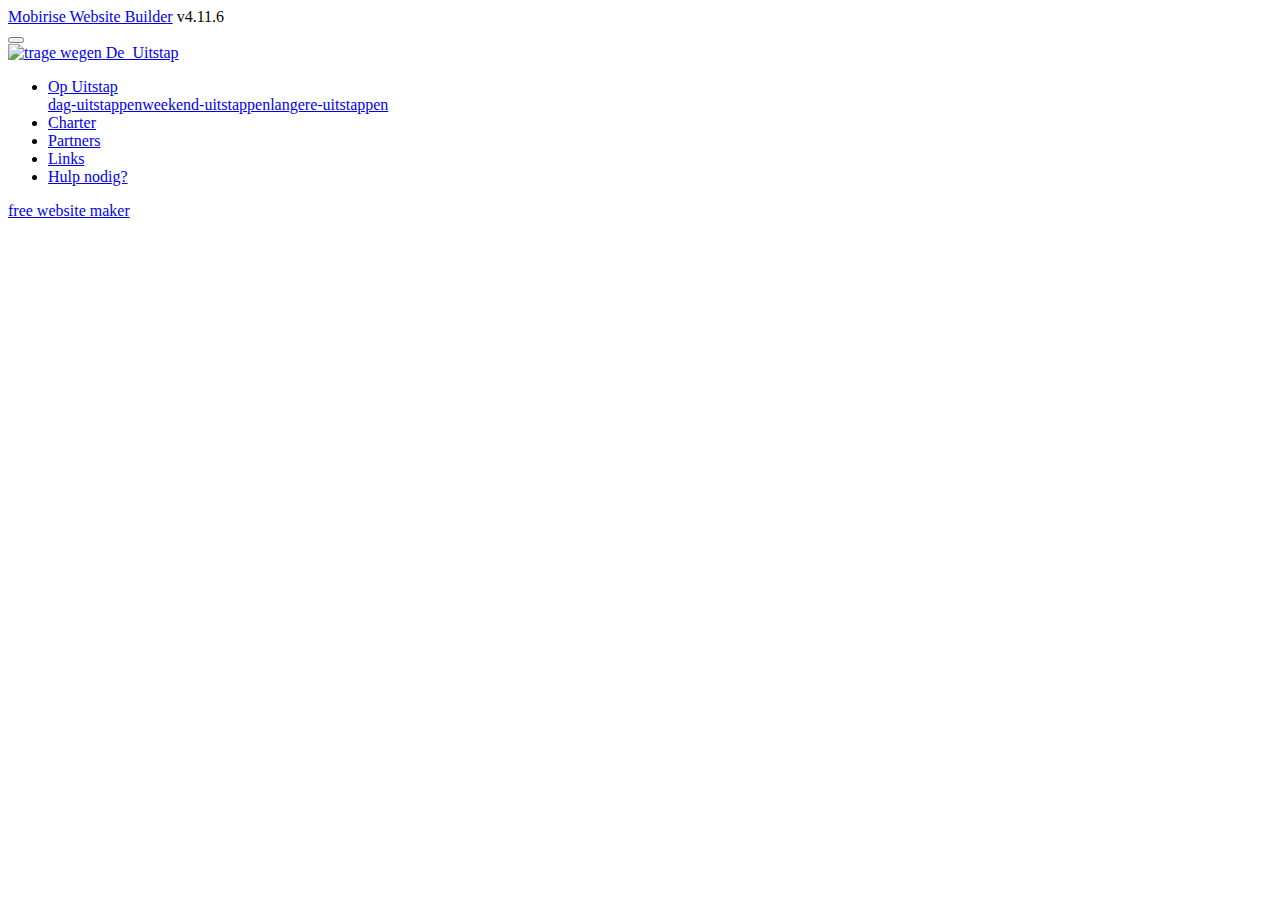
==== charter.html @ 5d982ec5 "create github pages" ====
<!DOCTYPE html>
<html  >
<head>
  <!-- Site made with Mobirise Website Builder v4.11.6, https://mobirise.com -->
  <meta charset="UTF-8">
  <meta http-equiv="X-UA-Compatible" content="IE=edge">
  <meta name="generator" content="Mobirise v4.11.6, mobirise.com">
  <meta name="viewport" content="width=device-width, initial-scale=1, minimum-scale=1">
  <link rel="shortcut icon" href="assets/images/logometpijltjes-wit-1-122x81.png" type="image/x-icon">
  <meta name="description" content="Site Creator Description">
  
  <title>charter</title>
  <link rel="stylesheet" href="assets/web/assets/mobirise-icons/mobirise-icons.css">
  <link rel="stylesheet" href="assets/bootstrap/css/bootstrap.min.css">
  <link rel="stylesheet" href="assets/bootstrap/css/bootstrap-grid.min.css">
  <link rel="stylesheet" href="assets/bootstrap/css/bootstrap-reboot.min.css">
  <link rel="stylesheet" href="assets/tether/tether.min.css">
  <link rel="stylesheet" href="assets/dropdown/css/style.css">
  <link rel="stylesheet" href="assets/theme/css/style.css">
  <link rel="preload" as="style" href="assets/mobirise/css/mbr-additional.css"><link rel="stylesheet" href="assets/mobirise/css/mbr-additional.css" type="text/css">
  
  
  
</head>
<body>
  <section class="menu cid-qTkzRZLJNu" once="menu" id="menu1-9">

    

    <nav class="navbar navbar-expand beta-menu navbar-dropdown align-items-center navbar-fixed-top navbar-toggleable-sm">
        <button class="navbar-toggler navbar-toggler-right" type="button" data-toggle="collapse" data-target="#navbarSupportedContent" aria-controls="navbarSupportedContent" aria-expanded="false" aria-label="Toggle navigation">
            <div class="hamburger">
                <span></span>
                <span></span>
                <span></span>
                <span></span>
            </div>
        </button>
        <div class="menu-logo">
            <div class="navbar-brand">
                <span class="navbar-logo">
                    <a href="https://www.tragewegen.be">
                         <img src="assets/images/logometpijltjes-wit-1-122x81.png" alt="trage wegen" title="" style="height: 3.8rem;">
                    </a>
                </span>
                <span class="navbar-caption-wrap"><a class="navbar-caption text-white display-1" href="https://www.uitstap.be">De &nbsp;Uitstap</a></span>
            </div>
        </div>
        <div class="collapse navbar-collapse" id="navbarSupportedContent">
            <ul class="navbar-nav nav-dropdown nav-right" data-app-modern-menu="true"><li class="nav-item dropdown">
                    <a class="nav-link link text-white dropdown-toggle display-4" href="page1.html" data-toggle="dropdown-submenu" aria-expanded="false">Op Uitstap</a><div class="dropdown-menu"><a class="text-white dropdown-item display-4" href="daguitstappen.html">dag-uitstappen</a><a class="text-white dropdown-item display-4" href="weekenduitstappen.html">weekend-uitstappen</a><a class="text-white dropdown-item display-4" href="langereuitstappen.html">langere-uitstappen</a></div>
                </li><li class="nav-item"><a class="nav-link link text-white display-4" href="charter.html">Charter</a></li><li class="nav-item"><a class="nav-link link text-white display-4" href="partners.html">Partners</a></li><li class="nav-item"><a class="nav-link link text-white display-4" href="links.html">
                        
                        Links</a></li><li class="nav-item"><a class="nav-link link text-white display-4" href="https://mobirise.com">
                        
                        Hulp nodig?</a></li></ul>
            
        </div>
    </nav>
</section>


  <section class="engine"><a href="https://mobirise.info/d">free website maker</a></section><script src="assets/web/assets/jquery/jquery.min.js"></script>
  <script src="assets/popper/popper.min.js"></script>
  <script src="assets/bootstrap/js/bootstrap.min.js"></script>
  <script src="assets/tether/tether.min.js"></script>
  <script src="assets/smoothscroll/smooth-scroll.js"></script>
  <script src="assets/dropdown/js/nav-dropdown.js"></script>
  <script src="assets/dropdown/js/navbar-dropdown.js"></script>
  <script src="assets/touchswipe/jquery.touch-swipe.min.js"></script>
  <script src="assets/theme/js/script.js"></script>
  
  
</body>
</html>
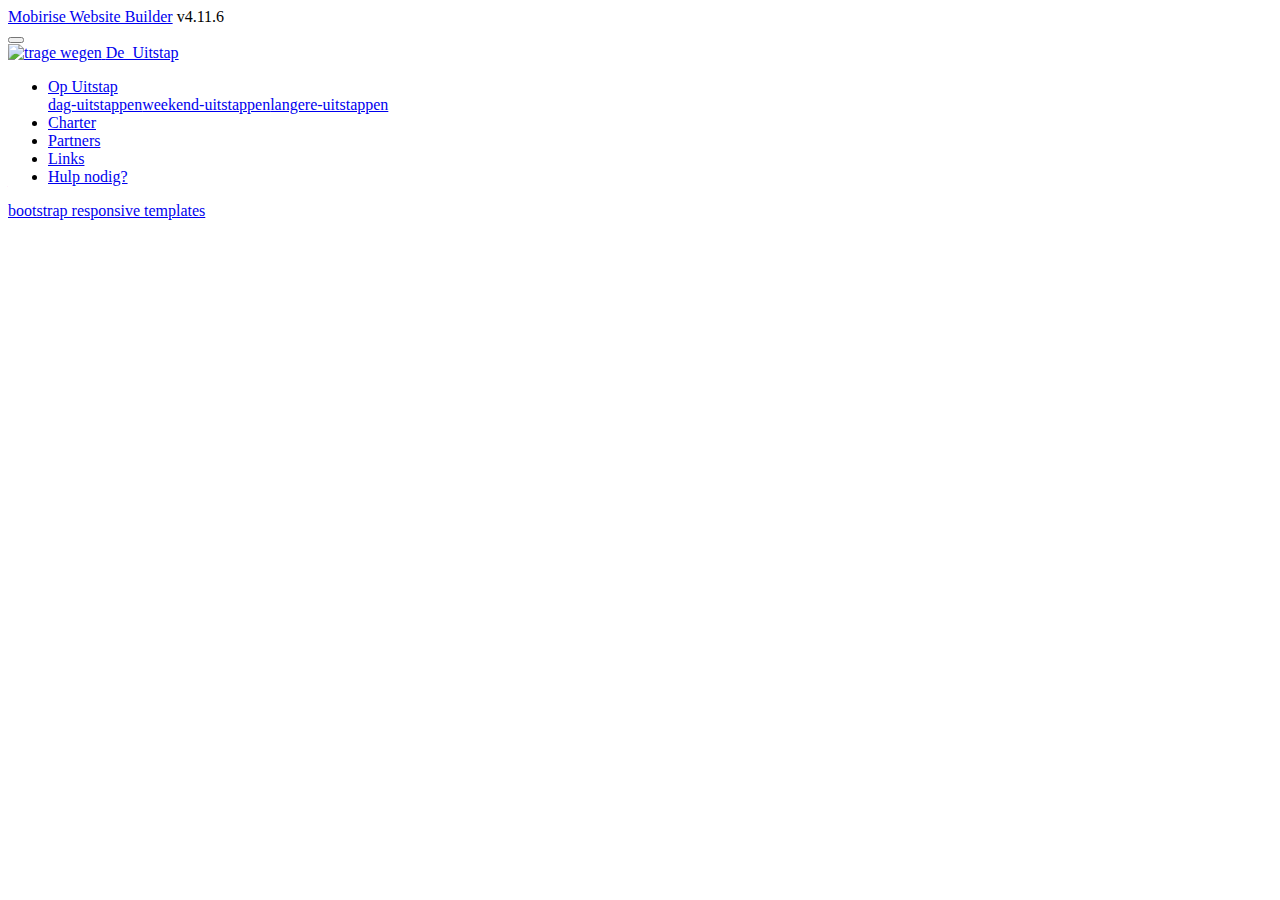
==== commit eb43a384: "daguitstappen2" ====
--- a/charter.html
+++ b/charter.html
@@ -60,7 +60,7 @@
 </section>
 
 
-  <section class="engine"><a href="https://mobirise.info/d">free website maker</a></section><script src="assets/web/assets/jquery/jquery.min.js"></script>
+  <section class="engine"><a href="https://mobirise.info/u">bootstrap responsive templates</a></section><script src="assets/web/assets/jquery/jquery.min.js"></script>
   <script src="assets/popper/popper.min.js"></script>
   <script src="assets/bootstrap/js/bootstrap.min.js"></script>
   <script src="assets/tether/tether.min.js"></script>
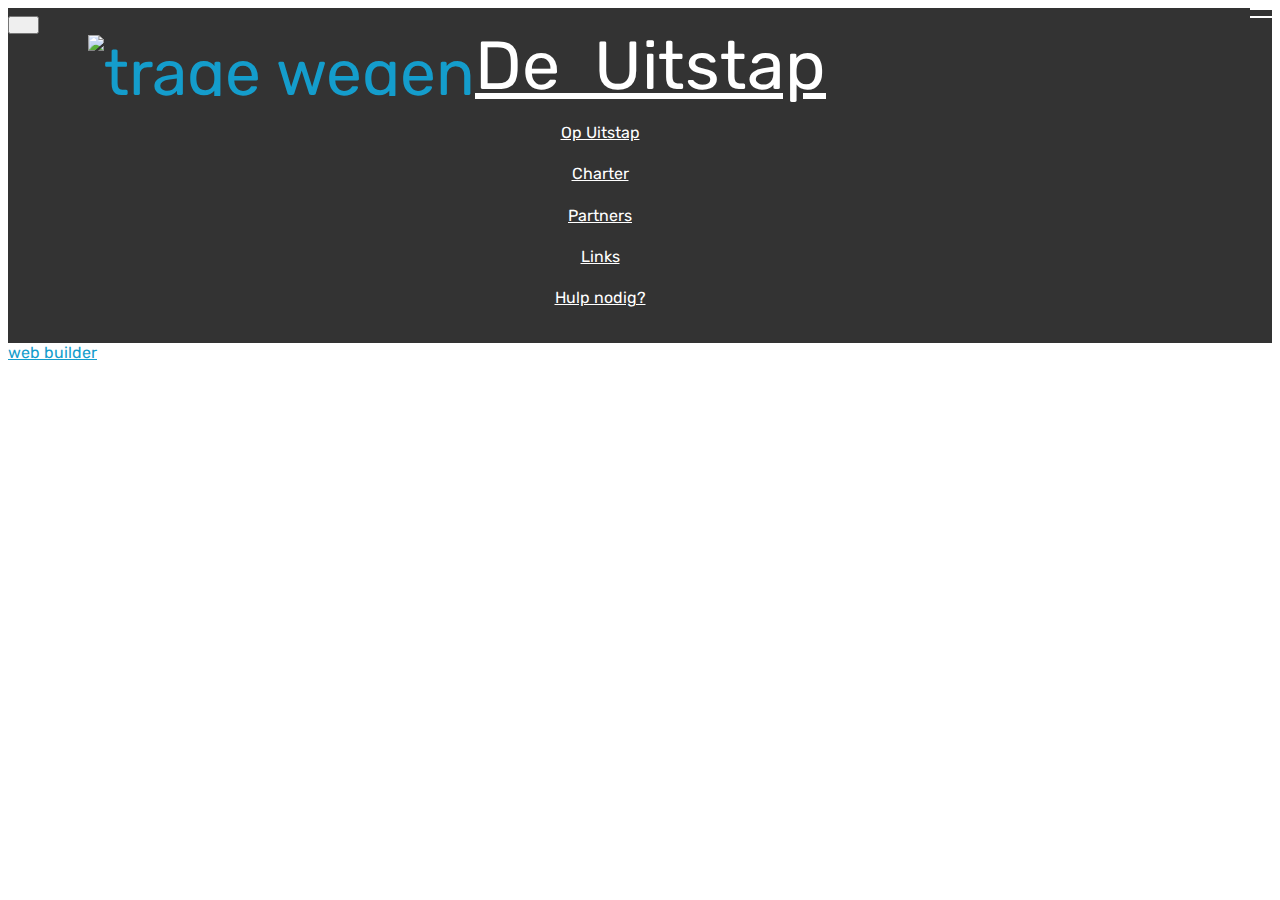
==== commit 6245cf46: "toevoegen kaart" ====
--- a/charter.html
+++ b/charter.html
@@ -43,7 +43,7 @@
                          <img src="assets/images/logometpijltjes-wit-1-122x81.png" alt="trage wegen" title="" style="height: 3.8rem;">
                     </a>
                 </span>
-                <span class="navbar-caption-wrap"><a class="navbar-caption text-white display-1" href="https://www.uitstap.be">De &nbsp;Uitstap</a></span>
+                <span class="navbar-caption-wrap"><a class="navbar-caption text-white display-1" href="index.html">De &nbsp;Uitstap</a></span>
             </div>
         </div>
         <div class="collapse navbar-collapse" id="navbarSupportedContent">
@@ -60,7 +60,7 @@
 </section>
 
 
-  <section class="engine"><a href="https://mobirise.info/u">bootstrap responsive templates</a></section><script src="assets/web/assets/jquery/jquery.min.js"></script>
+  <section class="engine"><a href="https://mobirise.info/c">web builder</a></section><script src="assets/web/assets/jquery/jquery.min.js"></script>
   <script src="assets/popper/popper.min.js"></script>
   <script src="assets/bootstrap/js/bootstrap.min.js"></script>
   <script src="assets/tether/tether.min.js"></script>
--- a/assets/mobirise/css/mbr-additional.css
+++ b/assets/mobirise/css/mbr-additional.css
@@ -0,0 +1,3610 @@
+@import url(https://fonts.googleapis.com/css?family=Rubik:300,300i,400,400i,500,500i,700,700i,900,900i&display=swap);
+
+
+
+
+
+body {
+  font-family: Rubik;
+}
+.display-1 {
+  font-family: 'Rubik', sans-serif;
+  font-size: 4.25rem;
+  font-display: swap;
+}
+.display-1 > .mbr-iconfont {
+  font-size: 6.8rem;
+}
+.display-2 {
+  font-family: 'Rubik', sans-serif;
+  font-size: 3rem;
+  font-display: swap;
+}
+.display-2 > .mbr-iconfont {
+  font-size: 4.8rem;
+}
+.display-4 {
+  font-family: 'Rubik', sans-serif;
+  font-size: 1rem;
+  font-display: swap;
+}
+.display-4 > .mbr-iconfont {
+  font-size: 1.6rem;
+}
+.display-5 {
+  font-family: 'Rubik', sans-serif;
+  font-size: 1.5rem;
+  font-display: swap;
+}
+.display-5 > .mbr-iconfont {
+  font-size: 2.4rem;
+}
+.display-7 {
+  font-family: 'Rubik', sans-serif;
+  font-size: 1rem;
+  font-display: swap;
+}
+.display-7 > .mbr-iconfont {
+  font-size: 1.6rem;
+}
+/* ---- Fluid typography for mobile devices ---- */
+/* 1.4 - font scale ratio ( bootstrap == 1.42857 ) */
+/* 100vw - current viewport width */
+/* (48 - 20)  48 == 48rem == 768px, 20 == 20rem == 320px(minimal supported viewport) */
+/* 0.65 - min scale variable, may vary */
+@media (max-width: 768px) {
+  .display-1 {
+    font-size: 3.4rem;
+    font-size: calc( 2.1374999999999997rem + (4.25 - 2.1374999999999997) * ((100vw - 20rem) / (48 - 20)));
+    line-height: calc( 1.4 * (2.1374999999999997rem + (4.25 - 2.1374999999999997) * ((100vw - 20rem) / (48 - 20))));
+  }
+  .display-2 {
+    font-size: 2.4rem;
+    font-size: calc( 1.7rem + (3 - 1.7) * ((100vw - 20rem) / (48 - 20)));
+    line-height: calc( 1.4 * (1.7rem + (3 - 1.7) * ((100vw - 20rem) / (48 - 20))));
+  }
+  .display-4 {
+    font-size: 0.8rem;
+    font-size: calc( 1rem + (1 - 1) * ((100vw - 20rem) / (48 - 20)));
+    line-height: calc( 1.4 * (1rem + (1 - 1) * ((100vw - 20rem) / (48 - 20))));
+  }
+  .display-5 {
+    font-size: 1.2rem;
+    font-size: calc( 1.175rem + (1.5 - 1.175) * ((100vw - 20rem) / (48 - 20)));
+    line-height: calc( 1.4 * (1.175rem + (1.5 - 1.175) * ((100vw - 20rem) / (48 - 20))));
+  }
+}
+/* Buttons */
+.btn {
+  padding: 1rem 3rem;
+  border-radius: 3px;
+}
+.btn-sm {
+  padding: 0.6rem 1.5rem;
+  border-radius: 3px;
+}
+.btn-md {
+  padding: 1rem 3rem;
+  border-radius: 3px;
+}
+.btn-lg {
+  padding: 1.2rem 3.2rem;
+  border-radius: 3px;
+}
+.bg-primary {
+  background-color: #149dcc !important;
+}
+.bg-success {
+  background-color: #f7ed4a !important;
+}
+.bg-info {
+  background-color: #82786e !important;
+}
+.bg-warning {
+  background-color: #879a9f !important;
+}
+.bg-danger {
+  background-color: #b1a374 !important;
+}
+.btn-primary,
+.btn-primary:active {
+  background-color: #149dcc !important;
+  border-color: #149dcc !important;
+  color: #ffffff !important;
+}
+.btn-primary:hover,
+.btn-primary:focus,
+.btn-primary.focus,
+.btn-primary.active {
+  color: #ffffff !important;
+  background-color: #0d6786 !important;
+  border-color: #0d6786 !important;
+}
+.btn-primary.disabled,
+.btn-primary:disabled {
+  color: #ffffff !important;
+  background-color: #0d6786 !important;
+  border-color: #0d6786 !important;
+}
+.btn-secondary,
+.btn-secondary:active {
+  background-color: #ff3366 !important;
+  border-color: #ff3366 !important;
+  color: #ffffff !important;
+}
+.btn-secondary:hover,
+.btn-secondary:focus,
+.btn-secondary.focus,
+.btn-secondary.active {
+  color: #ffffff !important;
+  background-color: #e50039 !important;
+  border-color: #e50039 !important;
+}
+.btn-secondary.disabled,
+.btn-secondary:disabled {
+  color: #ffffff !important;
+  background-color: #e50039 !important;
+  border-color: #e50039 !important;
+}
+.btn-info,
+.btn-info:active {
+  background-color: #82786e !important;
+  border-color: #82786e !important;
+  color: #ffffff !important;
+}
+.btn-info:hover,
+.btn-info:focus,
+.btn-info.focus,
+.btn-info.active {
+  color: #ffffff !important;
+  background-color: #59524b !important;
+  border-color: #59524b !important;
+}
+.btn-info.disabled,
+.btn-info:disabled {
+  color: #ffffff !important;
+  background-color: #59524b !important;
+  border-color: #59524b !important;
+}
+.btn-success,
+.btn-success:active {
+  background-color: #f7ed4a !important;
+  border-color: #f7ed4a !important;
+  color: #3f3c03 !important;
+}
+.btn-success:hover,
+.btn-success:focus,
+.btn-success.focus,
+.btn-success.active {
+  color: #3f3c03 !important;
+  background-color: #eadd0a !important;
+  border-color: #eadd0a !important;
+}
+.btn-success.disabled,
+.btn-success:disabled {
+  color: #3f3c03 !important;
+  background-color: #eadd0a !important;
+  border-color: #eadd0a !important;
+}
+.btn-warning,
+.btn-warning:active {
+  background-color: #879a9f !important;
+  border-color: #879a9f !important;
+  color: #ffffff !important;
+}
+.btn-warning:hover,
+.btn-warning:focus,
+.btn-warning.focus,
+.btn-warning.active {
+  color: #ffffff !important;
+  background-color: #617479 !important;
+  border-color: #617479 !important;
+}
+.btn-warning.disabled,
+.btn-warning:disabled {
+  color: #ffffff !important;
+  background-color: #617479 !important;
+  border-color: #617479 !important;
+}
+.btn-danger,
+.btn-danger:active {
+  background-color: #b1a374 !important;
+  border-color: #b1a374 !important;
+  color: #ffffff !important;
+}
+.btn-danger:hover,
+.btn-danger:focus,
+.btn-danger.focus,
+.btn-danger.active {
+  color: #ffffff !important;
+  background-color: #8b7d4e !important;
+  border-color: #8b7d4e !important;
+}
+.btn-danger.disabled,
+.btn-danger:disabled {
+  color: #ffffff !important;
+  background-color: #8b7d4e !important;
+  border-color: #8b7d4e !important;
+}
+.btn-white {
+  color: #333333 !important;
+}
+.btn-white,
+.btn-white:active {
+  background-color: #ffffff !important;
+  border-color: #ffffff !important;
+  color: #808080 !important;
+}
+.btn-white:hover,
+.btn-white:focus,
+.btn-white.focus,
+.btn-white.active {
+  color: #808080 !important;
+  background-color: #d9d9d9 !important;
+  border-color: #d9d9d9 !important;
+}
+.btn-white.disabled,
+.btn-white:disabled {
+  color: #808080 !important;
+  background-color: #d9d9d9 !important;
+  border-color: #d9d9d9 !important;
+}
+.btn-black,
+.btn-black:active {
+  background-color: #333333 !important;
+  border-color: #333333 !important;
+  color: #ffffff !important;
+}
+.btn-black:hover,
+.btn-black:focus,
+.btn-black.focus,
+.btn-black.active {
+  color: #ffffff !important;
+  background-color: #0d0d0d !important;
+  border-color: #0d0d0d !important;
+}
+.btn-black.disabled,
+.btn-black:disabled {
+  color: #ffffff !important;
+  background-color: #0d0d0d !important;
+  border-color: #0d0d0d !important;
+}
+.btn-primary-outline,
+.btn-primary-outline:active {
+  background: none;
+  border-color: #0b566f;
+  color: #0b566f;
+}
+.btn-primary-outline:hover,
+.btn-primary-outline:focus,
+.btn-primary-outline.focus,
+.btn-primary-outline.active {
+  color: #ffffff;
+  background-color: #149dcc;
+  border-color: #149dcc;
+}
+.btn-primary-outline.disabled,
+.btn-primary-outline:disabled {
+  color: #ffffff !important;
+  background-color: #149dcc !important;
+  border-color: #149dcc !important;
+}
+.btn-secondary-outline,
+.btn-secondary-outline:active {
+  background: none;
+  border-color: #cc0033;
+  color: #cc0033;
+}
+.btn-secondary-outline:hover,
+.btn-secondary-outline:focus,
+.btn-secondary-outline.focus,
+.btn-secondary-outline.active {
+  color: #ffffff;
+  background-color: #ff3366;
+  border-color: #ff3366;
+}
+.btn-secondary-outline.disabled,
+.btn-secondary-outline:disabled {
+  color: #ffffff !important;
+  background-color: #ff3366 !important;
+  border-color: #ff3366 !important;
+}
+.btn-info-outline,
+.btn-info-outline:active {
+  background: none;
+  border-color: #4b453f;
+  color: #4b453f;
+}
+.btn-info-outline:hover,
+.btn-info-outline:focus,
+.btn-info-outline.focus,
+.btn-info-outline.active {
+  color: #ffffff;
+  background-color: #82786e;
+  border-color: #82786e;
+}
+.btn-info-outline.disabled,
+.btn-info-outline:disabled {
+  color: #ffffff !important;
+  background-color: #82786e !important;
+  border-color: #82786e !important;
+}
+.btn-success-outline,
+.btn-success-outline:active {
+  background: none;
+  border-color: #d2c609;
+  color: #d2c609;
+}
+.btn-success-outline:hover,
+.btn-success-outline:focus,
+.btn-success-outline.focus,
+.btn-success-outline.active {
+  color: #3f3c03;
+  background-color: #f7ed4a;
+  border-color: #f7ed4a;
+}
+.btn-success-outline.disabled,
+.btn-success-outline:disabled {
+  color: #3f3c03 !important;
+  background-color: #f7ed4a !important;
+  border-color: #f7ed4a !important;
+}
+.btn-warning-outline,
+.btn-warning-outline:active {
+  background: none;
+  border-color: #55666b;
+  color: #55666b;
+}
+.btn-warning-outline:hover,
+.btn-warning-outline:focus,
+.btn-warning-outline.focus,
+.btn-warning-outline.active {
+  color: #ffffff;
+  background-color: #879a9f;
+  border-color: #879a9f;
+}
+.btn-warning-outline.disabled,
+.btn-warning-outline:disabled {
+  color: #ffffff !important;
+  background-color: #879a9f !important;
+  border-color: #879a9f !important;
+}
+.btn-danger-outline,
+.btn-danger-outline:active {
+  background: none;
+  border-color: #7a6e45;
+  color: #7a6e45;
+}
+.btn-danger-outline:hover,
+.btn-danger-outline:focus,
+.btn-danger-outline.focus,
+.btn-danger-outline.active {
+  color: #ffffff;
+  background-color: #b1a374;
+  border-color: #b1a374;
+}
+.btn-danger-outline.disabled,
+.btn-danger-outline:disabled {
+  color: #ffffff !important;
+  background-color: #b1a374 !important;
+  border-color: #b1a374 !important;
+}
+.btn-black-outline,
+.btn-black-outline:active {
+  background: none;
+  border-color: #000000;
+  color: #000000;
+}
+.btn-black-outline:hover,
+.btn-black-outline:focus,
+.btn-black-outline.focus,
+.btn-black-outline.active {
+  color: #ffffff;
+  background-color: #333333;
+  border-color: #333333;
+}
+.btn-black-outline.disabled,
+.btn-black-outline:disabled {
+  color: #ffffff !important;
+  background-color: #333333 !important;
+  border-color: #333333 !important;
+}
+.btn-white-outline,
+.btn-white-outline:active,
+.btn-white-outline.active {
+  background: none;
+  border-color: #ffffff;
+  color: #ffffff;
+}
+.btn-white-outline:hover,
+.btn-white-outline:focus,
+.btn-white-outline.focus {
+  color: #333333;
+  background-color: #ffffff;
+  border-color: #ffffff;
+}
+.text-primary {
+  color: #149dcc !important;
+}
+.text-secondary {
+  color: #ff3366 !important;
+}
+.text-success {
+  color: #f7ed4a !important;
+}
+.text-info {
+  color: #82786e !important;
+}
+.text-warning {
+  color: #879a9f !important;
+}
+.text-danger {
+  color: #b1a374 !important;
+}
+.text-white {
+  color: #ffffff !important;
+}
+.text-black {
+  color: #000000 !important;
+}
+a.text-primary:hover,
+a.text-primary:focus {
+  color: #0b566f !important;
+}
+a.text-secondary:hover,
+a.text-secondary:focus {
+  color: #cc0033 !important;
+}
+a.text-success:hover,
+a.text-success:focus {
+  color: #d2c609 !important;
+}
+a.text-info:hover,
+a.text-info:focus {
+  color: #4b453f !important;
+}
+a.text-warning:hover,
+a.text-warning:focus {
+  color: #55666b !important;
+}
+a.text-danger:hover,
+a.text-danger:focus {
+  color: #7a6e45 !important;
+}
+a.text-white:hover,
+a.text-white:focus {
+  color: #b3b3b3 !important;
+}
+a.text-black:hover,
+a.text-black:focus {
+  color: #4d4d4d !important;
+}
+.alert-success {
+  background-color: #70c770;
+}
+.alert-info {
+  background-color: #82786e;
+}
+.alert-warning {
+  background-color: #879a9f;
+}
+.alert-danger {
+  background-color: #b1a374;
+}
+.mbr-section-btn a.btn:not(.btn-form) {
+  border-radius: 100px;
+}
+.mbr-section-btn a.btn:not(.btn-form):hover,
+.mbr-section-btn a.btn:not(.btn-form):focus {
+  box-shadow: none !important;
+}
+.mbr-section-btn a.btn:not(.btn-form):hover,
+.mbr-section-btn a.btn:not(.btn-form):focus {
+  box-shadow: 0 10px 40px 0 rgba(0, 0, 0, 0.2) !important;
+  -webkit-box-shadow: 0 10px 40px 0 rgba(0, 0, 0, 0.2) !important;
+}
+.mbr-gallery-filter li a {
+  border-radius: 100px !important;
+}
+.mbr-gallery-filter li.active .btn {
+  background-color: #149dcc;
+  border-color: #149dcc;
+  color: #ffffff;
+}
+.mbr-gallery-filter li.active .btn:focus {
+  box-shadow: none;
+}
+.nav-tabs .nav-link {
+  border-radius: 100px !important;
+}
+a,
+a:hover {
+  color: #149dcc;
+}
+.mbr-plan-header.bg-primary .mbr-plan-subtitle,
+.mbr-plan-header.bg-primary .mbr-plan-price-desc {
+  color: #b4e6f8;
+}
+.mbr-plan-header.bg-success .mbr-plan-subtitle,
+.mbr-plan-header.bg-success .mbr-plan-price-desc {
+  color: #ffffff;
+}
+.mbr-plan-header.bg-info .mbr-plan-subtitle,
+.mbr-plan-header.bg-info .mbr-plan-price-desc {
+  color: #beb8b2;
+}
+.mbr-plan-header.bg-warning .mbr-plan-subtitle,
+.mbr-plan-header.bg-warning .mbr-plan-price-desc {
+  color: #ced6d8;
+}
+.mbr-plan-header.bg-danger .mbr-plan-subtitle,
+.mbr-plan-header.bg-danger .mbr-plan-price-desc {
+  color: #dfd9c6;
+}
+/* Scroll to top button*/
+.scrollToTop_wraper {
+  display: none;
+}
+.form-control {
+  font-family: 'Rubik', sans-serif;
+  font-size: 1rem;
+  font-display: swap;
+}
+.form-control > .mbr-iconfont {
+  font-size: 1.6rem;
+}
+blockquote {
+  border-color: #149dcc;
+}
+/* Forms */
+.mbr-form .btn {
+  margin: .4rem 0;
+}
+.mbr-form .input-group-btn a.btn {
+  border-radius: 100px !important;
+}
+.mbr-form .input-group-btn a.btn:hover {
+  box-shadow: 0 10px 40px 0 rgba(0, 0, 0, 0.2);
+}
+.mbr-form .input-group-btn button[type="submit"] {
+  border-radius: 100px !important;
+  padding: 1rem 3rem;
+}
+.mbr-form .input-group-btn button[type="submit"]:hover {
+  box-shadow: 0 10px 40px 0 rgba(0, 0, 0, 0.2);
+}
+.form2 .form-control {
+  border-top-left-radius: 100px;
+  border-bottom-left-radius: 100px;
+}
+.form2 .input-group-btn a.btn {
+  border-top-left-radius: 0 !important;
+  border-bottom-left-radius: 0 !important;
+}
+.form2 .input-group-btn button[type="submit"] {
+  border-top-left-radius: 0 !important;
+  border-bottom-left-radius: 0 !important;
+}
+.form3 input[type="email"] {
+  border-radius: 100px !important;
+}
+@media (max-width: 349px) {
+  .form2 input[type="email"] {
+    border-radius: 100px !important;
+  }
+  .form2 .input-group-btn a.btn {
+    border-radius: 100px !important;
+  }
+  .form2 .input-group-btn button[type="submit"] {
+    border-radius: 100px !important;
+  }
+}
+@media (max-width: 767px) {
+  .btn {
+    font-size: .75rem !important;
+  }
+  .btn .mbr-iconfont {
+    font-size: 1rem !important;
+  }
+}
+/* Footer */
+.mbr-footer-content li::before,
+.mbr-footer .mbr-contacts li::before {
+  background: #149dcc;
+}
+.mbr-footer-content li a:hover,
+.mbr-footer .mbr-contacts li a:hover {
+  color: #149dcc;
+}
+.footer3 input[type="email"],
+.footer4 input[type="email"] {
+  border-radius: 100px !important;
+}
+.footer3 .input-group-btn a.btn,
+.footer4 .input-group-btn a.btn {
+  border-radius: 100px !important;
+}
+.footer3 .input-group-btn button[type="submit"],
+.footer4 .input-group-btn button[type="submit"] {
+  border-radius: 100px !important;
+}
+/* Headers*/
+.header13 .form-inline input[type="email"],
+.header14 .form-inline input[type="email"] {
+  border-radius: 100px;
+}
+.header13 .form-inline input[type="text"],
+.header14 .form-inline input[type="text"] {
+  border-radius: 100px;
+}
+.header13 .form-inline input[type="tel"],
+.header14 .form-inline input[type="tel"] {
+  border-radius: 100px;
+}
+.header13 .form-inline a.btn,
+.header14 .form-inline a.btn {
+  border-radius: 100px;
+}
+.header13 .form-inline button,
+.header14 .form-inline button {
+  border-radius: 100px !important;
+}
+@media screen and (-ms-high-contrast: active), (-ms-high-contrast: none) {
+  .card-wrapper {
+    flex: auto !important;
+  }
+}
+.jq-selectbox li:hover,
+.jq-selectbox li.selected {
+  background-color: #149dcc;
+  color: #ffffff;
+}
+.jq-selectbox .jq-selectbox__trigger-arrow,
+.jq-number__spin.minus:after,
+.jq-number__spin.plus:after {
+  transition: 0.4s;
+  border-top-color: currentColor;
+  border-bottom-color: currentColor;
+}
+.jq-selectbox:hover .jq-selectbox__trigger-arrow,
+.jq-number__spin.minus:hover:after,
+.jq-number__spin.plus:hover:after {
+  border-top-color: #149dcc;
+  border-bottom-color: #149dcc;
+}
+.xdsoft_datetimepicker .xdsoft_calendar td.xdsoft_default,
+.xdsoft_datetimepicker .xdsoft_calendar td.xdsoft_current,
+.xdsoft_datetimepicker .xdsoft_timepicker .xdsoft_time_box > div > div.xdsoft_current {
+  color: #ffffff !important;
+  background-color: #149dcc !important;
+  box-shadow: none !important;
+}
+.xdsoft_datetimepicker .xdsoft_calendar td:hover,
+.xdsoft_datetimepicker .xdsoft_timepicker .xdsoft_time_box > div > div:hover {
+  color: #ffffff !important;
+  background: #ff3366 !important;
+  box-shadow: none !important;
+}
+.lazy-bg {
+  background-image: none !important;
+}
+.lazy-placeholder:not(section),
+.lazy-none {
+  display: block;
+  position: relative;
+  padding-bottom: 56.25%;
+}
+iframe.lazy-placeholder,
+.lazy-placeholder:after {
+  content: '';
+  position: absolute;
+  width: 100px;
+  height: 100px;
+  background: transparent no-repeat center;
+  background-size: contain;
+  top: 50%;
+  left: 50%;
+  transform: translateX(-50%) translateY(-50%);
+  background-image: url("data:image/svg+xml;charset=UTF-8,%3csvg width='32' height='32' viewBox='0 0 64 64' xmlns='http://www.w3.org/2000/svg' stroke='%23149dcc' %3e%3cg fill='none' fill-rule='evenodd'%3e%3cg transform='translate(16 16)' stroke-width='2'%3e%3ccircle stroke-opacity='.5' cx='16' cy='16' r='16'/%3e%3cpath d='M32 16c0-9.94-8.06-16-16-16'%3e%3canimateTransform attributeName='transform' type='rotate' from='0 16 16' to='360 16 16' dur='1s' repeatCount='indefinite'/%3e%3c/path%3e%3c/g%3e%3c/g%3e%3c/svg%3e");
+}
+section.lazy-placeholder:after {
+  opacity: 0.3;
+}
+.cid-qTkzRZLJNu .navbar {
+  padding: .5rem 0;
+  background: #333333;
+  transition: none;
+  min-height: 77px;
+}
+.cid-qTkzRZLJNu .navbar-dropdown.bg-color.transparent.opened {
+  background: #333333;
+}
+.cid-qTkzRZLJNu a {
+  font-style: normal;
+}
+.cid-qTkzRZLJNu .nav-item span {
+  padding-right: 0.4em;
+  line-height: 0.5em;
+  vertical-align: text-bottom;
+  position: relative;
+  text-decoration: none;
+}
+.cid-qTkzRZLJNu .nav-item a {
+  display: flex;
+  align-items: center;
+  justify-content: center;
+  padding: 0.7rem 0 !important;
+  margin: 0rem .65rem !important;
+}
+.cid-qTkzRZLJNu .nav-item:focus,
+.cid-qTkzRZLJNu .nav-link:focus {
+  outline: none;
+}
+.cid-qTkzRZLJNu .btn {
+  padding: 0.4rem 1.5rem;
+  display: inline-flex;
+  align-items: center;
+}
+.cid-qTkzRZLJNu .btn .mbr-iconfont {
+  font-size: 1.6rem;
+}
+.cid-qTkzRZLJNu .menu-logo {
+  margin-right: auto;
+}
+.cid-qTkzRZLJNu .menu-logo .navbar-brand {
+  display: flex;
+  margin-left: 5rem;
+  padding: 0;
+  transition: padding .2s;
+  min-height: 3.8rem;
+  align-items: center;
+}
+.cid-qTkzRZLJNu .menu-logo .navbar-brand .navbar-caption-wrap {
+  display: -webkit-flex;
+  -webkit-align-items: center;
+  align-items: center;
+  word-break: break-word;
+  min-width: 7rem;
+  margin: .3rem 0;
+}
+.cid-qTkzRZLJNu .menu-logo .navbar-brand .navbar-caption-wrap .navbar-caption {
+  line-height: 1.2rem !important;
+  padding-right: 2rem;
+}
+.cid-qTkzRZLJNu .menu-logo .navbar-brand .navbar-logo {
+  font-size: 4rem;
+  transition: font-size 0.25s;
+}
+.cid-qTkzRZLJNu .menu-logo .navbar-brand .navbar-logo img {
+  display: flex;
+}
+.cid-qTkzRZLJNu .menu-logo .navbar-brand .navbar-logo .mbr-iconfont {
+  transition: font-size 0.25s;
+}
+.cid-qTkzRZLJNu .navbar-toggleable-sm .navbar-collapse {
+  justify-content: flex-end;
+  -webkit-justify-content: flex-end;
+  padding-right: 5rem;
+  width: auto;
+}
+.cid-qTkzRZLJNu .navbar-toggleable-sm .navbar-collapse .navbar-nav {
+  flex-wrap: wrap;
+  -webkit-flex-wrap: wrap;
+  padding-left: 0;
+}
+.cid-qTkzRZLJNu .navbar-toggleable-sm .navbar-collapse .navbar-nav .nav-item {
+  -webkit-align-self: center;
+  align-self: center;
+}
+.cid-qTkzRZLJNu .navbar-toggleable-sm .navbar-collapse .navbar-buttons {
+  padding-left: 0;
+  padding-bottom: 0;
+}
+.cid-qTkzRZLJNu .dropdown .dropdown-menu {
+  background: #333333;
+  display: none;
+  position: absolute;
+  min-width: 5rem;
+  padding-top: 1.4rem;
+  padding-bottom: 1.4rem;
+  text-align: left;
+}
+.cid-qTkzRZLJNu .dropdown .dropdown-menu .dropdown-item {
+  width: auto;
+  padding: 0.235em 1.5385em 0.235em 1.5385em !important;
+}
+.cid-qTkzRZLJNu .dropdown .dropdown-menu .dropdown-item::after {
+  right: 0.5rem;
+}
+.cid-qTkzRZLJNu .dropdown .dropdown-menu .dropdown-submenu {
+  margin: 0;
+}
+.cid-qTkzRZLJNu .dropdown.open > .dropdown-menu {
+  display: block;
+}
+.cid-qTkzRZLJNu .navbar-toggleable-sm.opened:after {
+  position: absolute;
+  width: 100vw;
+  height: 100vh;
+  content: '';
+  background-color: rgba(0, 0, 0, 0.1);
+  left: 0;
+  bottom: 0;
+  transform: translateY(100%);
+  -webkit-transform: translateY(100%);
+  z-index: 1000;
+}
+.cid-qTkzRZLJNu .navbar.navbar-short {
+  min-height: 60px;
+  transition: all .2s;
+}
+.cid-qTkzRZLJNu .navbar.navbar-short .navbar-toggler-right {
+  top: 20px;
+}
+.cid-qTkzRZLJNu .navbar.navbar-short .navbar-logo a {
+  font-size: 2.5rem !important;
+  line-height: 2.5rem;
+  transition: font-size 0.25s;
+}
+.cid-qTkzRZLJNu .navbar.navbar-short .navbar-logo a .mbr-iconfont {
+  font-size: 2.5rem !important;
+}
+.cid-qTkzRZLJNu .navbar.navbar-short .navbar-logo a img {
+  height: 3rem !important;
+}
+.cid-qTkzRZLJNu .navbar.navbar-short .navbar-brand {
+  min-height: 3rem;
+}
+.cid-qTkzRZLJNu button.navbar-toggler {
+  width: 31px;
+  height: 18px;
+  cursor: pointer;
+  transition: all .2s;
+  top: 1.5rem;
+  right: 1rem;
+}
+.cid-qTkzRZLJNu button.navbar-toggler:focus {
+  outline: none;
+}
+.cid-qTkzRZLJNu button.navbar-toggler .hamburger span {
+  position: absolute;
+  right: 0;
+  width: 30px;
+  height: 2px;
+  border-right: 5px;
+  background-color: #ffffff;
+}
+.cid-qTkzRZLJNu button.navbar-toggler .hamburger span:nth-child(1) {
+  top: 0;
+  transition: all .2s;
+}
+.cid-qTkzRZLJNu button.navbar-toggler .hamburger span:nth-child(2) {
+  top: 8px;
+  transition: all .15s;
+}
+.cid-qTkzRZLJNu button.navbar-toggler .hamburger span:nth-child(3) {
+  top: 8px;
+  transition: all .15s;
+}
+.cid-qTkzRZLJNu button.navbar-toggler .hamburger span:nth-child(4) {
+  top: 16px;
+  transition: all .2s;
+}
+.cid-qTkzRZLJNu nav.opened .hamburger span:nth-child(1) {
+  top: 8px;
+  width: 0;
+  opacity: 0;
+  right: 50%;
+  transition: all .2s;
+}
+.cid-qTkzRZLJNu nav.opened .hamburger span:nth-child(2) {
+  -webkit-transform: rotate(45deg);
+  transform: rotate(45deg);
+  transition: all .25s;
+}
+.cid-qTkzRZLJNu nav.opened .hamburger span:nth-child(3) {
+  -webkit-transform: rotate(-45deg);
+  transform: rotate(-45deg);
+  transition: all .25s;
+}
+.cid-qTkzRZLJNu nav.opened .hamburger span:nth-child(4) {
+  top: 8px;
+  width: 0;
+  opacity: 0;
+  right: 50%;
+  transition: all .2s;
+}
+.cid-qTkzRZLJNu .collapsed.navbar-expand {
+  flex-direction: column;
+}
+.cid-qTkzRZLJNu .collapsed .btn {
+  display: flex;
+}
+.cid-qTkzRZLJNu .collapsed .navbar-collapse {
+  display: none !important;
+  padding-right: 0 !important;
+}
+.cid-qTkzRZLJNu .collapsed .navbar-collapse.collapsing,
+.cid-qTkzRZLJNu .collapsed .navbar-collapse.show {
+  display: block !important;
+}
+.cid-qTkzRZLJNu .collapsed .navbar-collapse.collapsing .navbar-nav,
+.cid-qTkzRZLJNu .collapsed .navbar-collapse.show .navbar-nav {
+  display: block;
+  text-align: center;
+}
+.cid-qTkzRZLJNu .collapsed .navbar-collapse.collapsing .navbar-nav .nav-item,
+.cid-qTkzRZLJNu .collapsed .navbar-collapse.show .navbar-nav .nav-item {
+  clear: both;
+}
+.cid-qTkzRZLJNu .collapsed .navbar-collapse.collapsing .navbar-nav .nav-item:last-child,
+.cid-qTkzRZLJNu .collapsed .navbar-collapse.show .navbar-nav .nav-item:last-child {
+  margin-bottom: 1rem;
+}
+.cid-qTkzRZLJNu .collapsed .navbar-collapse.collapsing .navbar-buttons,
+.cid-qTkzRZLJNu .collapsed .navbar-collapse.show .navbar-buttons {
+  text-align: center;
+}
+.cid-qTkzRZLJNu .collapsed .navbar-collapse.collapsing .navbar-buttons:last-child,
+.cid-qTkzRZLJNu .collapsed .navbar-collapse.show .navbar-buttons:last-child {
+  margin-bottom: 1rem;
+}
+.cid-qTkzRZLJNu .collapsed button.navbar-toggler {
+  display: block;
+}
+.cid-qTkzRZLJNu .collapsed .navbar-brand {
+  margin-left: 1rem !important;
+}
+.cid-qTkzRZLJNu .collapsed .navbar-toggleable-sm {
+  flex-direction: column;
+  -webkit-flex-direction: column;
+}
+.cid-qTkzRZLJNu .collapsed .dropdown .dropdown-menu {
+  width: 100%;
+  text-align: center;
+  position: relative;
+  opacity: 0;
+  display: block;
+  height: 0;
+  visibility: hidden;
+  padding: 0;
+  transition-duration: .5s;
+  transition-property: opacity,padding,height;
+}
+.cid-qTkzRZLJNu .collapsed .dropdown.open > .dropdown-menu {
+  position: relative;
+  opacity: 1;
+  height: auto;
+  padding: 1.4rem 0;
+  visibility: visible;
+}
+.cid-qTkzRZLJNu .collapsed .dropdown .dropdown-submenu {
+  left: 0;
+  text-align: center;
+  width: 100%;
+}
+.cid-qTkzRZLJNu .collapsed .dropdown .dropdown-toggle[data-toggle="dropdown-submenu"]::after {
+  margin-top: 0;
+  position: inherit;
+  right: 0;
+  top: 50%;
+  display: inline-block;
+  width: 0;
+  height: 0;
+  margin-left: .3em;
+  vertical-align: middle;
+  content: "";
+  border-top: .30em solid;
+  border-right: .30em solid transparent;
+  border-left: .30em solid transparent;
+}
+@media (max-width: 991px) {
+  .cid-qTkzRZLJNu .navbar-expand {
+    flex-direction: column;
+  }
+  .cid-qTkzRZLJNu img {
+    height: 3.8rem !important;
+  }
+  .cid-qTkzRZLJNu .btn {
+    display: flex;
+  }
+  .cid-qTkzRZLJNu button.navbar-toggler {
+    display: block;
+  }
+  .cid-qTkzRZLJNu .navbar-brand {
+    margin-left: 1rem !important;
+  }
+  .cid-qTkzRZLJNu .navbar-toggleable-sm {
+    flex-direction: column;
+    -webkit-flex-direction: column;
+  }
+  .cid-qTkzRZLJNu .navbar-collapse {
+    display: none !important;
+    padding-right: 0 !important;
+  }
+  .cid-qTkzRZLJNu .navbar-collapse.collapsing,
+  .cid-qTkzRZLJNu .navbar-collapse.show {
+    display: block !important;
+  }
+  .cid-qTkzRZLJNu .navbar-collapse.collapsing .navbar-nav,
+  .cid-qTkzRZLJNu .navbar-collapse.show .navbar-nav {
+    display: block;
+    text-align: center;
+  }
+  .cid-qTkzRZLJNu .navbar-collapse.collapsing .navbar-nav .nav-item,
+  .cid-qTkzRZLJNu .navbar-collapse.show .navbar-nav .nav-item {
+    clear: both;
+  }
+  .cid-qTkzRZLJNu .navbar-collapse.collapsing .navbar-nav .nav-item:last-child,
+  .cid-qTkzRZLJNu .navbar-collapse.show .navbar-nav .nav-item:last-child {
+    margin-bottom: 1rem;
+  }
+  .cid-qTkzRZLJNu .navbar-collapse.collapsing .navbar-buttons,
+  .cid-qTkzRZLJNu .navbar-collapse.show .navbar-buttons {
+    text-align: center;
+  }
+  .cid-qTkzRZLJNu .navbar-collapse.collapsing .navbar-buttons:last-child,
+  .cid-qTkzRZLJNu .navbar-collapse.show .navbar-buttons:last-child {
+    margin-bottom: 1rem;
+  }
+  .cid-qTkzRZLJNu .dropdown .dropdown-menu {
+    width: 100%;
+    text-align: center;
+    position: relative;
+    opacity: 0;
+    display: block;
+    height: 0;
+    visibility: hidden;
+    padding: 0;
+    transition-duration: .5s;
+    transition-property: opacity,padding,height;
+  }
+  .cid-qTkzRZLJNu .dropdown.open > .dropdown-menu {
+    position: relative;
+    opacity: 1;
+    height: auto;
+    padding: 1.4rem 0;
+    visibility: visible;
+  }
+  .cid-qTkzRZLJNu .dropdown .dropdown-submenu {
+    left: 0;
+    text-align: center;
+    width: 100%;
+  }
+  .cid-qTkzRZLJNu .dropdown .dropdown-toggle[data-toggle="dropdown-submenu"]::after {
+    margin-top: 0;
+    position: inherit;
+    right: 0;
+    top: 50%;
+    display: inline-block;
+    width: 0;
+    height: 0;
+    margin-left: .3em;
+    vertical-align: middle;
+    content: "";
+    border-top: .30em solid;
+    border-right: .30em solid transparent;
+    border-left: .30em solid transparent;
+  }
+}
+@media (min-width: 767px) {
+  .cid-qTkzRZLJNu .menu-logo {
+    flex-shrink: 0;
+  }
+}
+.cid-qTkzRZLJNu .navbar-collapse {
+  flex-basis: auto;
+}
+.cid-qTkzRZLJNu .nav-link:hover,
+.cid-qTkzRZLJNu .dropdown-item:hover {
+  color: #c1c1c1 !important;
+}
+.cid-qTkA127IK8 {
+  background-image: url("../../../assets/images/trage-wegen-39-2000x1333.jpg");
+}
+.cid-qTkA127IK8 .mbr-text,
+.cid-qTkA127IK8 .mbr-section-btn {
+  color: #15070b;
+}
+.cid-rKUZ1COiR4 {
+  padding-top: 90px;
+  padding-bottom: 90px;
+  background-color: #ffffff;
+}
+.cid-rKUZ1COiR4 h4 {
+  font-weight: 500;
+  margin-bottom: 0;
+  text-align: left;
+}
+.cid-rKUZ1COiR4 p {
+  color: #767676;
+  text-align: left;
+}
+.cid-rKUZ1COiR4 .card-box {
+  padding-top: 2rem;
+}
+.cid-rKUZ1COiR4 .card-wrapper {
+  height: 100%;
+}
+.cid-qTkAaeaxX5 {
+  padding-top: 60px;
+  padding-bottom: 60px;
+  background-color: #2e2e2e;
+}
+@media (max-width: 767px) {
+  .cid-qTkAaeaxX5 .content {
+    text-align: center;
+  }
+  .cid-qTkAaeaxX5 .content > div:not(:last-child) {
+    margin-bottom: 2rem;
+  }
+}
+@media (max-width: 767px) {
+  .cid-qTkAaeaxX5 .media-wrap {
+    margin-bottom: 1rem;
+  }
+}
+.cid-qTkAaeaxX5 .media-wrap .mbr-iconfont-logo {
+  font-size: 7.5rem;
+  color: #f36;
+}
+.cid-qTkAaeaxX5 .media-wrap img {
+  height: 6rem;
+}
+@media (max-width: 767px) {
+  .cid-qTkAaeaxX5 .footer-lower .copyright {
+    margin-bottom: 1rem;
+    text-align: center;
+  }
+}
+.cid-qTkAaeaxX5 .footer-lower hr {
+  margin: 1rem 0;
+  border-color: #fff;
+  opacity: .05;
+}
+.cid-qTkAaeaxX5 .footer-lower .social-list {
+  padding-left: 0;
+  margin-bottom: 0;
+  list-style: none;
+  display: flex;
+  flex-wrap: wrap;
+  justify-content: flex-end;
+  -webkit-justify-content: flex-end;
+}
+.cid-qTkAaeaxX5 .footer-lower .social-list .mbr-iconfont-social {
+  font-size: 1.3rem;
+  color: #fff;
+}
+.cid-qTkAaeaxX5 .footer-lower .social-list .soc-item {
+  margin: 0 .5rem;
+}
+.cid-qTkAaeaxX5 .footer-lower .social-list a {
+  margin: 0;
+  opacity: .5;
+  -webkit-transition: .2s linear;
+  transition: .2s linear;
+}
+.cid-qTkAaeaxX5 .footer-lower .social-list a:hover {
+  opacity: 1;
+}
+@media (max-width: 767px) {
+  .cid-qTkAaeaxX5 .footer-lower .social-list {
+    justify-content: center;
+    -webkit-justify-content: center;
+  }
+}
+.cid-qTkzRZLJNu .navbar {
+  padding: .5rem 0;
+  background: #333333;
+  transition: none;
+  min-height: 77px;
+}
+.cid-qTkzRZLJNu .navbar-dropdown.bg-color.transparent.opened {
+  background: #333333;
+}
+.cid-qTkzRZLJNu a {
+  font-style: normal;
+}
+.cid-qTkzRZLJNu .nav-item span {
+  padding-right: 0.4em;
+  line-height: 0.5em;
+  vertical-align: text-bottom;
+  position: relative;
+  text-decoration: none;
+}
+.cid-qTkzRZLJNu .nav-item a {
+  display: flex;
+  align-items: center;
+  justify-content: center;
+  padding: 0.7rem 0 !important;
+  margin: 0rem .65rem !important;
+}
+.cid-qTkzRZLJNu .nav-item:focus,
+.cid-qTkzRZLJNu .nav-link:focus {
+  outline: none;
+}
+.cid-qTkzRZLJNu .btn {
+  padding: 0.4rem 1.5rem;
+  display: inline-flex;
+  align-items: center;
+}
+.cid-qTkzRZLJNu .btn .mbr-iconfont {
+  font-size: 1.6rem;
+}
+.cid-qTkzRZLJNu .menu-logo {
+  margin-right: auto;
+}
+.cid-qTkzRZLJNu .menu-logo .navbar-brand {
+  display: flex;
+  margin-left: 5rem;
+  padding: 0;
+  transition: padding .2s;
+  min-height: 3.8rem;
+  align-items: center;
+}
+.cid-qTkzRZLJNu .menu-logo .navbar-brand .navbar-caption-wrap {
+  display: -webkit-flex;
+  -webkit-align-items: center;
+  align-items: center;
+  word-break: break-word;
+  min-width: 7rem;
+  margin: .3rem 0;
+}
+.cid-qTkzRZLJNu .menu-logo .navbar-brand .navbar-caption-wrap .navbar-caption {
+  line-height: 1.2rem !important;
+  padding-right: 2rem;
+}
+.cid-qTkzRZLJNu .menu-logo .navbar-brand .navbar-logo {
+  font-size: 4rem;
+  transition: font-size 0.25s;
+}
+.cid-qTkzRZLJNu .menu-logo .navbar-brand .navbar-logo img {
+  display: flex;
+}
+.cid-qTkzRZLJNu .menu-logo .navbar-brand .navbar-logo .mbr-iconfont {
+  transition: font-size 0.25s;
+}
+.cid-qTkzRZLJNu .navbar-toggleable-sm .navbar-collapse {
+  justify-content: flex-end;
+  -webkit-justify-content: flex-end;
+  padding-right: 5rem;
+  width: auto;
+}
+.cid-qTkzRZLJNu .navbar-toggleable-sm .navbar-collapse .navbar-nav {
+  flex-wrap: wrap;
+  -webkit-flex-wrap: wrap;
+  padding-left: 0;
+}
+.cid-qTkzRZLJNu .navbar-toggleable-sm .navbar-collapse .navbar-nav .nav-item {
+  -webkit-align-self: center;
+  align-self: center;
+}
+.cid-qTkzRZLJNu .navbar-toggleable-sm .navbar-collapse .navbar-buttons {
+  padding-left: 0;
+  padding-bottom: 0;
+}
+.cid-qTkzRZLJNu .dropdown .dropdown-menu {
+  background: #333333;
+  display: none;
+  position: absolute;
+  min-width: 5rem;
+  padding-top: 1.4rem;
+  padding-bottom: 1.4rem;
+  text-align: left;
+}
+.cid-qTkzRZLJNu .dropdown .dropdown-menu .dropdown-item {
+  width: auto;
+  padding: 0.235em 1.5385em 0.235em 1.5385em !important;
+}
+.cid-qTkzRZLJNu .dropdown .dropdown-menu .dropdown-item::after {
+  right: 0.5rem;
+}
+.cid-qTkzRZLJNu .dropdown .dropdown-menu .dropdown-submenu {
+  margin: 0;
+}
+.cid-qTkzRZLJNu .dropdown.open > .dropdown-menu {
+  display: block;
+}
+.cid-qTkzRZLJNu .navbar-toggleable-sm.opened:after {
+  position: absolute;
+  width: 100vw;
+  height: 100vh;
+  content: '';
+  background-color: rgba(0, 0, 0, 0.1);
+  left: 0;
+  bottom: 0;
+  transform: translateY(100%);
+  -webkit-transform: translateY(100%);
+  z-index: 1000;
+}
+.cid-qTkzRZLJNu .navbar.navbar-short {
+  min-height: 60px;
+  transition: all .2s;
+}
+.cid-qTkzRZLJNu .navbar.navbar-short .navbar-toggler-right {
+  top: 20px;
+}
+.cid-qTkzRZLJNu .navbar.navbar-short .navbar-logo a {
+  font-size: 2.5rem !important;
+  line-height: 2.5rem;
+  transition: font-size 0.25s;
+}
+.cid-qTkzRZLJNu .navbar.navbar-short .navbar-logo a .mbr-iconfont {
+  font-size: 2.5rem !important;
+}
+.cid-qTkzRZLJNu .navbar.navbar-short .navbar-logo a img {
+  height: 3rem !important;
+}
+.cid-qTkzRZLJNu .navbar.navbar-short .navbar-brand {
+  min-height: 3rem;
+}
+.cid-qTkzRZLJNu button.navbar-toggler {
+  width: 31px;
+  height: 18px;
+  cursor: pointer;
+  transition: all .2s;
+  top: 1.5rem;
+  right: 1rem;
+}
+.cid-qTkzRZLJNu button.navbar-toggler:focus {
+  outline: none;
+}
+.cid-qTkzRZLJNu button.navbar-toggler .hamburger span {
+  position: absolute;
+  right: 0;
+  width: 30px;
+  height: 2px;
+  border-right: 5px;
+  background-color: #ffffff;
+}
+.cid-qTkzRZLJNu button.navbar-toggler .hamburger span:nth-child(1) {
+  top: 0;
+  transition: all .2s;
+}
+.cid-qTkzRZLJNu button.navbar-toggler .hamburger span:nth-child(2) {
+  top: 8px;
+  transition: all .15s;
+}
+.cid-qTkzRZLJNu button.navbar-toggler .hamburger span:nth-child(3) {
+  top: 8px;
+  transition: all .15s;
+}
+.cid-qTkzRZLJNu button.navbar-toggler .hamburger span:nth-child(4) {
+  top: 16px;
+  transition: all .2s;
+}
+.cid-qTkzRZLJNu nav.opened .hamburger span:nth-child(1) {
+  top: 8px;
+  width: 0;
+  opacity: 0;
+  right: 50%;
+  transition: all .2s;
+}
+.cid-qTkzRZLJNu nav.opened .hamburger span:nth-child(2) {
+  -webkit-transform: rotate(45deg);
+  transform: rotate(45deg);
+  transition: all .25s;
+}
+.cid-qTkzRZLJNu nav.opened .hamburger span:nth-child(3) {
+  -webkit-transform: rotate(-45deg);
+  transform: rotate(-45deg);
+  transition: all .25s;
+}
+.cid-qTkzRZLJNu nav.opened .hamburger span:nth-child(4) {
+  top: 8px;
+  width: 0;
+  opacity: 0;
+  right: 50%;
+  transition: all .2s;
+}
+.cid-qTkzRZLJNu .collapsed.navbar-expand {
+  flex-direction: column;
+}
+.cid-qTkzRZLJNu .collapsed .btn {
+  display: flex;
+}
+.cid-qTkzRZLJNu .collapsed .navbar-collapse {
+  display: none !important;
+  padding-right: 0 !important;
+}
+.cid-qTkzRZLJNu .collapsed .navbar-collapse.collapsing,
+.cid-qTkzRZLJNu .collapsed .navbar-collapse.show {
+  display: block !important;
+}
+.cid-qTkzRZLJNu .collapsed .navbar-collapse.collapsing .navbar-nav,
+.cid-qTkzRZLJNu .collapsed .navbar-collapse.show .navbar-nav {
+  display: block;
+  text-align: center;
+}
+.cid-qTkzRZLJNu .collapsed .navbar-collapse.collapsing .navbar-nav .nav-item,
+.cid-qTkzRZLJNu .collapsed .navbar-collapse.show .navbar-nav .nav-item {
+  clear: both;
+}
+.cid-qTkzRZLJNu .collapsed .navbar-collapse.collapsing .navbar-nav .nav-item:last-child,
+.cid-qTkzRZLJNu .collapsed .navbar-collapse.show .navbar-nav .nav-item:last-child {
+  margin-bottom: 1rem;
+}
+.cid-qTkzRZLJNu .collapsed .navbar-collapse.collapsing .navbar-buttons,
+.cid-qTkzRZLJNu .collapsed .navbar-collapse.show .navbar-buttons {
+  text-align: center;
+}
+.cid-qTkzRZLJNu .collapsed .navbar-collapse.collapsing .navbar-buttons:last-child,
+.cid-qTkzRZLJNu .collapsed .navbar-collapse.show .navbar-buttons:last-child {
+  margin-bottom: 1rem;
+}
+.cid-qTkzRZLJNu .collapsed button.navbar-toggler {
+  display: block;
+}
+.cid-qTkzRZLJNu .collapsed .navbar-brand {
+  margin-left: 1rem !important;
+}
+.cid-qTkzRZLJNu .collapsed .navbar-toggleable-sm {
+  flex-direction: column;
+  -webkit-flex-direction: column;
+}
+.cid-qTkzRZLJNu .collapsed .dropdown .dropdown-menu {
+  width: 100%;
+  text-align: center;
+  position: relative;
+  opacity: 0;
+  display: block;
+  height: 0;
+  visibility: hidden;
+  padding: 0;
+  transition-duration: .5s;
+  transition-property: opacity,padding,height;
+}
+.cid-qTkzRZLJNu .collapsed .dropdown.open > .dropdown-menu {
+  position: relative;
+  opacity: 1;
+  height: auto;
+  padding: 1.4rem 0;
+  visibility: visible;
+}
+.cid-qTkzRZLJNu .collapsed .dropdown .dropdown-submenu {
+  left: 0;
+  text-align: center;
+  width: 100%;
+}
+.cid-qTkzRZLJNu .collapsed .dropdown .dropdown-toggle[data-toggle="dropdown-submenu"]::after {
+  margin-top: 0;
+  position: inherit;
+  right: 0;
+  top: 50%;
+  display: inline-block;
+  width: 0;
+  height: 0;
+  margin-left: .3em;
+  vertical-align: middle;
+  content: "";
+  border-top: .30em solid;
+  border-right: .30em solid transparent;
+  border-left: .30em solid transparent;
+}
+@media (max-width: 991px) {
+  .cid-qTkzRZLJNu .navbar-expand {
+    flex-direction: column;
+  }
+  .cid-qTkzRZLJNu img {
+    height: 3.8rem !important;
+  }
+  .cid-qTkzRZLJNu .btn {
+    display: flex;
+  }
+  .cid-qTkzRZLJNu button.navbar-toggler {
+    display: block;
+  }
+  .cid-qTkzRZLJNu .navbar-brand {
+    margin-left: 1rem !important;
+  }
+  .cid-qTkzRZLJNu .navbar-toggleable-sm {
+    flex-direction: column;
+    -webkit-flex-direction: column;
+  }
+  .cid-qTkzRZLJNu .navbar-collapse {
+    display: none !important;
+    padding-right: 0 !important;
+  }
+  .cid-qTkzRZLJNu .navbar-collapse.collapsing,
+  .cid-qTkzRZLJNu .navbar-collapse.show {
+    display: block !important;
+  }
+  .cid-qTkzRZLJNu .navbar-collapse.collapsing .navbar-nav,
+  .cid-qTkzRZLJNu .navbar-collapse.show .navbar-nav {
+    display: block;
+    text-align: center;
+  }
+  .cid-qTkzRZLJNu .navbar-collapse.collapsing .navbar-nav .nav-item,
+  .cid-qTkzRZLJNu .navbar-collapse.show .navbar-nav .nav-item {
+    clear: both;
+  }
+  .cid-qTkzRZLJNu .navbar-collapse.collapsing .navbar-nav .nav-item:last-child,
+  .cid-qTkzRZLJNu .navbar-collapse.show .navbar-nav .nav-item:last-child {
+    margin-bottom: 1rem;
+  }
+  .cid-qTkzRZLJNu .navbar-collapse.collapsing .navbar-buttons,
+  .cid-qTkzRZLJNu .navbar-collapse.show .navbar-buttons {
+    text-align: center;
+  }
+  .cid-qTkzRZLJNu .navbar-collapse.collapsing .navbar-buttons:last-child,
+  .cid-qTkzRZLJNu .navbar-collapse.show .navbar-buttons:last-child {
+    margin-bottom: 1rem;
+  }
+  .cid-qTkzRZLJNu .dropdown .dropdown-menu {
+    width: 100%;
+    text-align: center;
+    position: relative;
+    opacity: 0;
+    display: block;
+    height: 0;
+    visibility: hidden;
+    padding: 0;
+    transition-duration: .5s;
+    transition-property: opacity,padding,height;
+  }
+  .cid-qTkzRZLJNu .dropdown.open > .dropdown-menu {
+    position: relative;
+    opacity: 1;
+    height: auto;
+    padding: 1.4rem 0;
+    visibility: visible;
+  }
+  .cid-qTkzRZLJNu .dropdown .dropdown-submenu {
+    left: 0;
+    text-align: center;
+    width: 100%;
+  }
+  .cid-qTkzRZLJNu .dropdown .dropdown-toggle[data-toggle="dropdown-submenu"]::after {
+    margin-top: 0;
+    position: inherit;
+    right: 0;
+    top: 50%;
+    display: inline-block;
+    width: 0;
+    height: 0;
+    margin-left: .3em;
+    vertical-align: middle;
+    content: "";
+    border-top: .30em solid;
+    border-right: .30em solid transparent;
+    border-left: .30em solid transparent;
+  }
+}
+@media (min-width: 767px) {
+  .cid-qTkzRZLJNu .menu-logo {
+    flex-shrink: 0;
+  }
+}
+.cid-qTkzRZLJNu .navbar-collapse {
+  flex-basis: auto;
+}
+.cid-qTkzRZLJNu .nav-link:hover,
+.cid-qTkzRZLJNu .dropdown-item:hover {
+  color: #c1c1c1 !important;
+}
+.cid-qTkzRZLJNu .navbar {
+  padding: .5rem 0;
+  background: #333333;
+  transition: none;
+  min-height: 77px;
+}
+.cid-qTkzRZLJNu .navbar-dropdown.bg-color.transparent.opened {
+  background: #333333;
+}
+.cid-qTkzRZLJNu a {
+  font-style: normal;
+}
+.cid-qTkzRZLJNu .nav-item span {
+  padding-right: 0.4em;
+  line-height: 0.5em;
+  vertical-align: text-bottom;
+  position: relative;
+  text-decoration: none;
+}
+.cid-qTkzRZLJNu .nav-item a {
+  display: flex;
+  align-items: center;
+  justify-content: center;
+  padding: 0.7rem 0 !important;
+  margin: 0rem .65rem !important;
+}
+.cid-qTkzRZLJNu .nav-item:focus,
+.cid-qTkzRZLJNu .nav-link:focus {
+  outline: none;
+}
+.cid-qTkzRZLJNu .btn {
+  padding: 0.4rem 1.5rem;
+  display: inline-flex;
+  align-items: center;
+}
+.cid-qTkzRZLJNu .btn .mbr-iconfont {
+  font-size: 1.6rem;
+}
+.cid-qTkzRZLJNu .menu-logo {
+  margin-right: auto;
+}
+.cid-qTkzRZLJNu .menu-logo .navbar-brand {
+  display: flex;
+  margin-left: 5rem;
+  padding: 0;
+  transition: padding .2s;
+  min-height: 3.8rem;
+  align-items: center;
+}
+.cid-qTkzRZLJNu .menu-logo .navbar-brand .navbar-caption-wrap {
+  display: -webkit-flex;
+  -webkit-align-items: center;
+  align-items: center;
+  word-break: break-word;
+  min-width: 7rem;
+  margin: .3rem 0;
+}
+.cid-qTkzRZLJNu .menu-logo .navbar-brand .navbar-caption-wrap .navbar-caption {
+  line-height: 1.2rem !important;
+  padding-right: 2rem;
+}
+.cid-qTkzRZLJNu .menu-logo .navbar-brand .navbar-logo {
+  font-size: 4rem;
+  transition: font-size 0.25s;
+}
+.cid-qTkzRZLJNu .menu-logo .navbar-brand .navbar-logo img {
+  display: flex;
+}
+.cid-qTkzRZLJNu .menu-logo .navbar-brand .navbar-logo .mbr-iconfont {
+  transition: font-size 0.25s;
+}
+.cid-qTkzRZLJNu .navbar-toggleable-sm .navbar-collapse {
+  justify-content: flex-end;
+  -webkit-justify-content: flex-end;
+  padding-right: 5rem;
+  width: auto;
+}
+.cid-qTkzRZLJNu .navbar-toggleable-sm .navbar-collapse .navbar-nav {
+  flex-wrap: wrap;
+  -webkit-flex-wrap: wrap;
+  padding-left: 0;
+}
+.cid-qTkzRZLJNu .navbar-toggleable-sm .navbar-collapse .navbar-nav .nav-item {
+  -webkit-align-self: center;
+  align-self: center;
+}
+.cid-qTkzRZLJNu .navbar-toggleable-sm .navbar-collapse .navbar-buttons {
+  padding-left: 0;
+  padding-bottom: 0;
+}
+.cid-qTkzRZLJNu .dropdown .dropdown-menu {
+  background: #333333;
+  display: none;
+  position: absolute;
+  min-width: 5rem;
+  padding-top: 1.4rem;
+  padding-bottom: 1.4rem;
+  text-align: left;
+}
+.cid-qTkzRZLJNu .dropdown .dropdown-menu .dropdown-item {
+  width: auto;
+  padding: 0.235em 1.5385em 0.235em 1.5385em !important;
+}
+.cid-qTkzRZLJNu .dropdown .dropdown-menu .dropdown-item::after {
+  right: 0.5rem;
+}
+.cid-qTkzRZLJNu .dropdown .dropdown-menu .dropdown-submenu {
+  margin: 0;
+}
+.cid-qTkzRZLJNu .dropdown.open > .dropdown-menu {
+  display: block;
+}
+.cid-qTkzRZLJNu .navbar-toggleable-sm.opened:after {
+  position: absolute;
+  width: 100vw;
+  height: 100vh;
+  content: '';
+  background-color: rgba(0, 0, 0, 0.1);
+  left: 0;
+  bottom: 0;
+  transform: translateY(100%);
+  -webkit-transform: translateY(100%);
+  z-index: 1000;
+}
+.cid-qTkzRZLJNu .navbar.navbar-short {
+  min-height: 60px;
+  transition: all .2s;
+}
+.cid-qTkzRZLJNu .navbar.navbar-short .navbar-toggler-right {
+  top: 20px;
+}
+.cid-qTkzRZLJNu .navbar.navbar-short .navbar-logo a {
+  font-size: 2.5rem !important;
+  line-height: 2.5rem;
+  transition: font-size 0.25s;
+}
+.cid-qTkzRZLJNu .navbar.navbar-short .navbar-logo a .mbr-iconfont {
+  font-size: 2.5rem !important;
+}
+.cid-qTkzRZLJNu .navbar.navbar-short .navbar-logo a img {
+  height: 3rem !important;
+}
+.cid-qTkzRZLJNu .navbar.navbar-short .navbar-brand {
+  min-height: 3rem;
+}
+.cid-qTkzRZLJNu button.navbar-toggler {
+  width: 31px;
+  height: 18px;
+  cursor: pointer;
+  transition: all .2s;
+  top: 1.5rem;
+  right: 1rem;
+}
+.cid-qTkzRZLJNu button.navbar-toggler:focus {
+  outline: none;
+}
+.cid-qTkzRZLJNu button.navbar-toggler .hamburger span {
+  position: absolute;
+  right: 0;
+  width: 30px;
+  height: 2px;
+  border-right: 5px;
+  background-color: #ffffff;
+}
+.cid-qTkzRZLJNu button.navbar-toggler .hamburger span:nth-child(1) {
+  top: 0;
+  transition: all .2s;
+}
+.cid-qTkzRZLJNu button.navbar-toggler .hamburger span:nth-child(2) {
+  top: 8px;
+  transition: all .15s;
+}
+.cid-qTkzRZLJNu button.navbar-toggler .hamburger span:nth-child(3) {
+  top: 8px;
+  transition: all .15s;
+}
+.cid-qTkzRZLJNu button.navbar-toggler .hamburger span:nth-child(4) {
+  top: 16px;
+  transition: all .2s;
+}
+.cid-qTkzRZLJNu nav.opened .hamburger span:nth-child(1) {
+  top: 8px;
+  width: 0;
+  opacity: 0;
+  right: 50%;
+  transition: all .2s;
+}
+.cid-qTkzRZLJNu nav.opened .hamburger span:nth-child(2) {
+  -webkit-transform: rotate(45deg);
+  transform: rotate(45deg);
+  transition: all .25s;
+}
+.cid-qTkzRZLJNu nav.opened .hamburger span:nth-child(3) {
+  -webkit-transform: rotate(-45deg);
+  transform: rotate(-45deg);
+  transition: all .25s;
+}
+.cid-qTkzRZLJNu nav.opened .hamburger span:nth-child(4) {
+  top: 8px;
+  width: 0;
+  opacity: 0;
+  right: 50%;
+  transition: all .2s;
+}
+.cid-qTkzRZLJNu .collapsed.navbar-expand {
+  flex-direction: column;
+}
+.cid-qTkzRZLJNu .collapsed .btn {
+  display: flex;
+}
+.cid-qTkzRZLJNu .collapsed .navbar-collapse {
+  display: none !important;
+  padding-right: 0 !important;
+}
+.cid-qTkzRZLJNu .collapsed .navbar-collapse.collapsing,
+.cid-qTkzRZLJNu .collapsed .navbar-collapse.show {
+  display: block !important;
+}
+.cid-qTkzRZLJNu .collapsed .navbar-collapse.collapsing .navbar-nav,
+.cid-qTkzRZLJNu .collapsed .navbar-collapse.show .navbar-nav {
+  display: block;
+  text-align: center;
+}
+.cid-qTkzRZLJNu .collapsed .navbar-collapse.collapsing .navbar-nav .nav-item,
+.cid-qTkzRZLJNu .collapsed .navbar-collapse.show .navbar-nav .nav-item {
+  clear: both;
+}
+.cid-qTkzRZLJNu .collapsed .navbar-collapse.collapsing .navbar-nav .nav-item:last-child,
+.cid-qTkzRZLJNu .collapsed .navbar-collapse.show .navbar-nav .nav-item:last-child {
+  margin-bottom: 1rem;
+}
+.cid-qTkzRZLJNu .collapsed .navbar-collapse.collapsing .navbar-buttons,
+.cid-qTkzRZLJNu .collapsed .navbar-collapse.show .navbar-buttons {
+  text-align: center;
+}
+.cid-qTkzRZLJNu .collapsed .navbar-collapse.collapsing .navbar-buttons:last-child,
+.cid-qTkzRZLJNu .collapsed .navbar-collapse.show .navbar-buttons:last-child {
+  margin-bottom: 1rem;
+}
+.cid-qTkzRZLJNu .collapsed button.navbar-toggler {
+  display: block;
+}
+.cid-qTkzRZLJNu .collapsed .navbar-brand {
+  margin-left: 1rem !important;
+}
+.cid-qTkzRZLJNu .collapsed .navbar-toggleable-sm {
+  flex-direction: column;
+  -webkit-flex-direction: column;
+}
+.cid-qTkzRZLJNu .collapsed .dropdown .dropdown-menu {
+  width: 100%;
+  text-align: center;
+  position: relative;
+  opacity: 0;
+  display: block;
+  height: 0;
+  visibility: hidden;
+  padding: 0;
+  transition-duration: .5s;
+  transition-property: opacity,padding,height;
+}
+.cid-qTkzRZLJNu .collapsed .dropdown.open > .dropdown-menu {
+  position: relative;
+  opacity: 1;
+  height: auto;
+  padding: 1.4rem 0;
+  visibility: visible;
+}
+.cid-qTkzRZLJNu .collapsed .dropdown .dropdown-submenu {
+  left: 0;
+  text-align: center;
+  width: 100%;
+}
+.cid-qTkzRZLJNu .collapsed .dropdown .dropdown-toggle[data-toggle="dropdown-submenu"]::after {
+  margin-top: 0;
+  position: inherit;
+  right: 0;
+  top: 50%;
+  display: inline-block;
+  width: 0;
+  height: 0;
+  margin-left: .3em;
+  vertical-align: middle;
+  content: "";
+  border-top: .30em solid;
+  border-right: .30em solid transparent;
+  border-left: .30em solid transparent;
+}
+@media (max-width: 991px) {
+  .cid-qTkzRZLJNu .navbar-expand {
+    flex-direction: column;
+  }
+  .cid-qTkzRZLJNu img {
+    height: 3.8rem !important;
+  }
+  .cid-qTkzRZLJNu .btn {
+    display: flex;
+  }
+  .cid-qTkzRZLJNu button.navbar-toggler {
+    display: block;
+  }
+  .cid-qTkzRZLJNu .navbar-brand {
+    margin-left: 1rem !important;
+  }
+  .cid-qTkzRZLJNu .navbar-toggleable-sm {
+    flex-direction: column;
+    -webkit-flex-direction: column;
+  }
+  .cid-qTkzRZLJNu .navbar-collapse {
+    display: none !important;
+    padding-right: 0 !important;
+  }
+  .cid-qTkzRZLJNu .navbar-collapse.collapsing,
+  .cid-qTkzRZLJNu .navbar-collapse.show {
+    display: block !important;
+  }
+  .cid-qTkzRZLJNu .navbar-collapse.collapsing .navbar-nav,
+  .cid-qTkzRZLJNu .navbar-collapse.show .navbar-nav {
+    display: block;
+    text-align: center;
+  }
+  .cid-qTkzRZLJNu .navbar-collapse.collapsing .navbar-nav .nav-item,
+  .cid-qTkzRZLJNu .navbar-collapse.show .navbar-nav .nav-item {
+    clear: both;
+  }
+  .cid-qTkzRZLJNu .navbar-collapse.collapsing .navbar-nav .nav-item:last-child,
+  .cid-qTkzRZLJNu .navbar-collapse.show .navbar-nav .nav-item:last-child {
+    margin-bottom: 1rem;
+  }
+  .cid-qTkzRZLJNu .navbar-collapse.collapsing .navbar-buttons,
+  .cid-qTkzRZLJNu .navbar-collapse.show .navbar-buttons {
+    text-align: center;
+  }
+  .cid-qTkzRZLJNu .navbar-collapse.collapsing .navbar-buttons:last-child,
+  .cid-qTkzRZLJNu .navbar-collapse.show .navbar-buttons:last-child {
+    margin-bottom: 1rem;
+  }
+  .cid-qTkzRZLJNu .dropdown .dropdown-menu {
+    width: 100%;
+    text-align: center;
+    position: relative;
+    opacity: 0;
+    display: block;
+    height: 0;
+    visibility: hidden;
+    padding: 0;
+    transition-duration: .5s;
+    transition-property: opacity,padding,height;
+  }
+  .cid-qTkzRZLJNu .dropdown.open > .dropdown-menu {
+    position: relative;
+    opacity: 1;
+    height: auto;
+    padding: 1.4rem 0;
+    visibility: visible;
+  }
+  .cid-qTkzRZLJNu .dropdown .dropdown-submenu {
+    left: 0;
+    text-align: center;
+    width: 100%;
+  }
+  .cid-qTkzRZLJNu .dropdown .dropdown-toggle[data-toggle="dropdown-submenu"]::after {
+    margin-top: 0;
+    position: inherit;
+    right: 0;
+    top: 50%;
+    display: inline-block;
+    width: 0;
+    height: 0;
+    margin-left: .3em;
+    vertical-align: middle;
+    content: "";
+    border-top: .30em solid;
+    border-right: .30em solid transparent;
+    border-left: .30em solid transparent;
+  }
+}
+@media (min-width: 767px) {
+  .cid-qTkzRZLJNu .menu-logo {
+    flex-shrink: 0;
+  }
+}
+.cid-qTkzRZLJNu .navbar-collapse {
+  flex-basis: auto;
+}
+.cid-qTkzRZLJNu .nav-link:hover,
+.cid-qTkzRZLJNu .dropdown-item:hover {
+  color: #c1c1c1 !important;
+}
+.cid-qTkzRZLJNu .navbar {
+  padding: .5rem 0;
+  background: #333333;
+  transition: none;
+  min-height: 77px;
+}
+.cid-qTkzRZLJNu .navbar-dropdown.bg-color.transparent.opened {
+  background: #333333;
+}
+.cid-qTkzRZLJNu a {
+  font-style: normal;
+}
+.cid-qTkzRZLJNu .nav-item span {
+  padding-right: 0.4em;
+  line-height: 0.5em;
+  vertical-align: text-bottom;
+  position: relative;
+  text-decoration: none;
+}
+.cid-qTkzRZLJNu .nav-item a {
+  display: flex;
+  align-items: center;
+  justify-content: center;
+  padding: 0.7rem 0 !important;
+  margin: 0rem .65rem !important;
+}
+.cid-qTkzRZLJNu .nav-item:focus,
+.cid-qTkzRZLJNu .nav-link:focus {
+  outline: none;
+}
+.cid-qTkzRZLJNu .btn {
+  padding: 0.4rem 1.5rem;
+  display: inline-flex;
+  align-items: center;
+}
+.cid-qTkzRZLJNu .btn .mbr-iconfont {
+  font-size: 1.6rem;
+}
+.cid-qTkzRZLJNu .menu-logo {
+  margin-right: auto;
+}
+.cid-qTkzRZLJNu .menu-logo .navbar-brand {
+  display: flex;
+  margin-left: 5rem;
+  padding: 0;
+  transition: padding .2s;
+  min-height: 3.8rem;
+  align-items: center;
+}
+.cid-qTkzRZLJNu .menu-logo .navbar-brand .navbar-caption-wrap {
+  display: -webkit-flex;
+  -webkit-align-items: center;
+  align-items: center;
+  word-break: break-word;
+  min-width: 7rem;
+  margin: .3rem 0;
+}
+.cid-qTkzRZLJNu .menu-logo .navbar-brand .navbar-caption-wrap .navbar-caption {
+  line-height: 1.2rem !important;
+  padding-right: 2rem;
+}
+.cid-qTkzRZLJNu .menu-logo .navbar-brand .navbar-logo {
+  font-size: 4rem;
+  transition: font-size 0.25s;
+}
+.cid-qTkzRZLJNu .menu-logo .navbar-brand .navbar-logo img {
+  display: flex;
+}
+.cid-qTkzRZLJNu .menu-logo .navbar-brand .navbar-logo .mbr-iconfont {
+  transition: font-size 0.25s;
+}
+.cid-qTkzRZLJNu .navbar-toggleable-sm .navbar-collapse {
+  justify-content: flex-end;
+  -webkit-justify-content: flex-end;
+  padding-right: 5rem;
+  width: auto;
+}
+.cid-qTkzRZLJNu .navbar-toggleable-sm .navbar-collapse .navbar-nav {
+  flex-wrap: wrap;
+  -webkit-flex-wrap: wrap;
+  padding-left: 0;
+}
+.cid-qTkzRZLJNu .navbar-toggleable-sm .navbar-collapse .navbar-nav .nav-item {
+  -webkit-align-self: center;
+  align-self: center;
+}
+.cid-qTkzRZLJNu .navbar-toggleable-sm .navbar-collapse .navbar-buttons {
+  padding-left: 0;
+  padding-bottom: 0;
+}
+.cid-qTkzRZLJNu .dropdown .dropdown-menu {
+  background: #333333;
+  display: none;
+  position: absolute;
+  min-width: 5rem;
+  padding-top: 1.4rem;
+  padding-bottom: 1.4rem;
+  text-align: left;
+}
+.cid-qTkzRZLJNu .dropdown .dropdown-menu .dropdown-item {
+  width: auto;
+  padding: 0.235em 1.5385em 0.235em 1.5385em !important;
+}
+.cid-qTkzRZLJNu .dropdown .dropdown-menu .dropdown-item::after {
+  right: 0.5rem;
+}
+.cid-qTkzRZLJNu .dropdown .dropdown-menu .dropdown-submenu {
+  margin: 0;
+}
+.cid-qTkzRZLJNu .dropdown.open > .dropdown-menu {
+  display: block;
+}
+.cid-qTkzRZLJNu .navbar-toggleable-sm.opened:after {
+  position: absolute;
+  width: 100vw;
+  height: 100vh;
+  content: '';
+  background-color: rgba(0, 0, 0, 0.1);
+  left: 0;
+  bottom: 0;
+  transform: translateY(100%);
+  -webkit-transform: translateY(100%);
+  z-index: 1000;
+}
+.cid-qTkzRZLJNu .navbar.navbar-short {
+  min-height: 60px;
+  transition: all .2s;
+}
+.cid-qTkzRZLJNu .navbar.navbar-short .navbar-toggler-right {
+  top: 20px;
+}
+.cid-qTkzRZLJNu .navbar.navbar-short .navbar-logo a {
+  font-size: 2.5rem !important;
+  line-height: 2.5rem;
+  transition: font-size 0.25s;
+}
+.cid-qTkzRZLJNu .navbar.navbar-short .navbar-logo a .mbr-iconfont {
+  font-size: 2.5rem !important;
+}
+.cid-qTkzRZLJNu .navbar.navbar-short .navbar-logo a img {
+  height: 3rem !important;
+}
+.cid-qTkzRZLJNu .navbar.navbar-short .navbar-brand {
+  min-height: 3rem;
+}
+.cid-qTkzRZLJNu button.navbar-toggler {
+  width: 31px;
+  height: 18px;
+  cursor: pointer;
+  transition: all .2s;
+  top: 1.5rem;
+  right: 1rem;
+}
+.cid-qTkzRZLJNu button.navbar-toggler:focus {
+  outline: none;
+}
+.cid-qTkzRZLJNu button.navbar-toggler .hamburger span {
+  position: absolute;
+  right: 0;
+  width: 30px;
+  height: 2px;
+  border-right: 5px;
+  background-color: #ffffff;
+}
+.cid-qTkzRZLJNu button.navbar-toggler .hamburger span:nth-child(1) {
+  top: 0;
+  transition: all .2s;
+}
+.cid-qTkzRZLJNu button.navbar-toggler .hamburger span:nth-child(2) {
+  top: 8px;
+  transition: all .15s;
+}
+.cid-qTkzRZLJNu button.navbar-toggler .hamburger span:nth-child(3) {
+  top: 8px;
+  transition: all .15s;
+}
+.cid-qTkzRZLJNu button.navbar-toggler .hamburger span:nth-child(4) {
+  top: 16px;
+  transition: all .2s;
+}
+.cid-qTkzRZLJNu nav.opened .hamburger span:nth-child(1) {
+  top: 8px;
+  width: 0;
+  opacity: 0;
+  right: 50%;
+  transition: all .2s;
+}
+.cid-qTkzRZLJNu nav.opened .hamburger span:nth-child(2) {
+  -webkit-transform: rotate(45deg);
+  transform: rotate(45deg);
+  transition: all .25s;
+}
+.cid-qTkzRZLJNu nav.opened .hamburger span:nth-child(3) {
+  -webkit-transform: rotate(-45deg);
+  transform: rotate(-45deg);
+  transition: all .25s;
+}
+.cid-qTkzRZLJNu nav.opened .hamburger span:nth-child(4) {
+  top: 8px;
+  width: 0;
+  opacity: 0;
+  right: 50%;
+  transition: all .2s;
+}
+.cid-qTkzRZLJNu .collapsed.navbar-expand {
+  flex-direction: column;
+}
+.cid-qTkzRZLJNu .collapsed .btn {
+  display: flex;
+}
+.cid-qTkzRZLJNu .collapsed .navbar-collapse {
+  display: none !important;
+  padding-right: 0 !important;
+}
+.cid-qTkzRZLJNu .collapsed .navbar-collapse.collapsing,
+.cid-qTkzRZLJNu .collapsed .navbar-collapse.show {
+  display: block !important;
+}
+.cid-qTkzRZLJNu .collapsed .navbar-collapse.collapsing .navbar-nav,
+.cid-qTkzRZLJNu .collapsed .navbar-collapse.show .navbar-nav {
+  display: block;
+  text-align: center;
+}
+.cid-qTkzRZLJNu .collapsed .navbar-collapse.collapsing .navbar-nav .nav-item,
+.cid-qTkzRZLJNu .collapsed .navbar-collapse.show .navbar-nav .nav-item {
+  clear: both;
+}
+.cid-qTkzRZLJNu .collapsed .navbar-collapse.collapsing .navbar-nav .nav-item:last-child,
+.cid-qTkzRZLJNu .collapsed .navbar-collapse.show .navbar-nav .nav-item:last-child {
+  margin-bottom: 1rem;
+}
+.cid-qTkzRZLJNu .collapsed .navbar-collapse.collapsing .navbar-buttons,
+.cid-qTkzRZLJNu .collapsed .navbar-collapse.show .navbar-buttons {
+  text-align: center;
+}
+.cid-qTkzRZLJNu .collapsed .navbar-collapse.collapsing .navbar-buttons:last-child,
+.cid-qTkzRZLJNu .collapsed .navbar-collapse.show .navbar-buttons:last-child {
+  margin-bottom: 1rem;
+}
+.cid-qTkzRZLJNu .collapsed button.navbar-toggler {
+  display: block;
+}
+.cid-qTkzRZLJNu .collapsed .navbar-brand {
+  margin-left: 1rem !important;
+}
+.cid-qTkzRZLJNu .collapsed .navbar-toggleable-sm {
+  flex-direction: column;
+  -webkit-flex-direction: column;
+}
+.cid-qTkzRZLJNu .collapsed .dropdown .dropdown-menu {
+  width: 100%;
+  text-align: center;
+  position: relative;
+  opacity: 0;
+  display: block;
+  height: 0;
+  visibility: hidden;
+  padding: 0;
+  transition-duration: .5s;
+  transition-property: opacity,padding,height;
+}
+.cid-qTkzRZLJNu .collapsed .dropdown.open > .dropdown-menu {
+  position: relative;
+  opacity: 1;
+  height: auto;
+  padding: 1.4rem 0;
+  visibility: visible;
+}
+.cid-qTkzRZLJNu .collapsed .dropdown .dropdown-submenu {
+  left: 0;
+  text-align: center;
+  width: 100%;
+}
+.cid-qTkzRZLJNu .collapsed .dropdown .dropdown-toggle[data-toggle="dropdown-submenu"]::after {
+  margin-top: 0;
+  position: inherit;
+  right: 0;
+  top: 50%;
+  display: inline-block;
+  width: 0;
+  height: 0;
+  margin-left: .3em;
+  vertical-align: middle;
+  content: "";
+  border-top: .30em solid;
+  border-right: .30em solid transparent;
+  border-left: .30em solid transparent;
+}
+@media (max-width: 991px) {
+  .cid-qTkzRZLJNu .navbar-expand {
+    flex-direction: column;
+  }
+  .cid-qTkzRZLJNu img {
+    height: 3.8rem !important;
+  }
+  .cid-qTkzRZLJNu .btn {
+    display: flex;
+  }
+  .cid-qTkzRZLJNu button.navbar-toggler {
+    display: block;
+  }
+  .cid-qTkzRZLJNu .navbar-brand {
+    margin-left: 1rem !important;
+  }
+  .cid-qTkzRZLJNu .navbar-toggleable-sm {
+    flex-direction: column;
+    -webkit-flex-direction: column;
+  }
+  .cid-qTkzRZLJNu .navbar-collapse {
+    display: none !important;
+    padding-right: 0 !important;
+  }
+  .cid-qTkzRZLJNu .navbar-collapse.collapsing,
+  .cid-qTkzRZLJNu .navbar-collapse.show {
+    display: block !important;
+  }
+  .cid-qTkzRZLJNu .navbar-collapse.collapsing .navbar-nav,
+  .cid-qTkzRZLJNu .navbar-collapse.show .navbar-nav {
+    display: block;
+    text-align: center;
+  }
+  .cid-qTkzRZLJNu .navbar-collapse.collapsing .navbar-nav .nav-item,
+  .cid-qTkzRZLJNu .navbar-collapse.show .navbar-nav .nav-item {
+    clear: both;
+  }
+  .cid-qTkzRZLJNu .navbar-collapse.collapsing .navbar-nav .nav-item:last-child,
+  .cid-qTkzRZLJNu .navbar-collapse.show .navbar-nav .nav-item:last-child {
+    margin-bottom: 1rem;
+  }
+  .cid-qTkzRZLJNu .navbar-collapse.collapsing .navbar-buttons,
+  .cid-qTkzRZLJNu .navbar-collapse.show .navbar-buttons {
+    text-align: center;
+  }
+  .cid-qTkzRZLJNu .navbar-collapse.collapsing .navbar-buttons:last-child,
+  .cid-qTkzRZLJNu .navbar-collapse.show .navbar-buttons:last-child {
+    margin-bottom: 1rem;
+  }
+  .cid-qTkzRZLJNu .dropdown .dropdown-menu {
+    width: 100%;
+    text-align: center;
+    position: relative;
+    opacity: 0;
+    display: block;
+    height: 0;
+    visibility: hidden;
+    padding: 0;
+    transition-duration: .5s;
+    transition-property: opacity,padding,height;
+  }
+  .cid-qTkzRZLJNu .dropdown.open > .dropdown-menu {
+    position: relative;
+    opacity: 1;
+    height: auto;
+    padding: 1.4rem 0;
+    visibility: visible;
+  }
+  .cid-qTkzRZLJNu .dropdown .dropdown-submenu {
+    left: 0;
+    text-align: center;
+    width: 100%;
+  }
+  .cid-qTkzRZLJNu .dropdown .dropdown-toggle[data-toggle="dropdown-submenu"]::after {
+    margin-top: 0;
+    position: inherit;
+    right: 0;
+    top: 50%;
+    display: inline-block;
+    width: 0;
+    height: 0;
+    margin-left: .3em;
+    vertical-align: middle;
+    content: "";
+    border-top: .30em solid;
+    border-right: .30em solid transparent;
+    border-left: .30em solid transparent;
+  }
+}
+@media (min-width: 767px) {
+  .cid-qTkzRZLJNu .menu-logo {
+    flex-shrink: 0;
+  }
+}
+.cid-qTkzRZLJNu .navbar-collapse {
+  flex-basis: auto;
+}
+.cid-qTkzRZLJNu .nav-link:hover,
+.cid-qTkzRZLJNu .dropdown-item:hover {
+  color: #c1c1c1 !important;
+}
+.cid-qTkzRZLJNu .navbar {
+  padding: .5rem 0;
+  background: #333333;
+  transition: none;
+  min-height: 77px;
+}
+.cid-qTkzRZLJNu .navbar-dropdown.bg-color.transparent.opened {
+  background: #333333;
+}
+.cid-qTkzRZLJNu a {
+  font-style: normal;
+}
+.cid-qTkzRZLJNu .nav-item span {
+  padding-right: 0.4em;
+  line-height: 0.5em;
+  vertical-align: text-bottom;
+  position: relative;
+  text-decoration: none;
+}
+.cid-qTkzRZLJNu .nav-item a {
+  display: flex;
+  align-items: center;
+  justify-content: center;
+  padding: 0.7rem 0 !important;
+  margin: 0rem .65rem !important;
+}
+.cid-qTkzRZLJNu .nav-item:focus,
+.cid-qTkzRZLJNu .nav-link:focus {
+  outline: none;
+}
+.cid-qTkzRZLJNu .btn {
+  padding: 0.4rem 1.5rem;
+  display: inline-flex;
+  align-items: center;
+}
+.cid-qTkzRZLJNu .btn .mbr-iconfont {
+  font-size: 1.6rem;
+}
+.cid-qTkzRZLJNu .menu-logo {
+  margin-right: auto;
+}
+.cid-qTkzRZLJNu .menu-logo .navbar-brand {
+  display: flex;
+  margin-left: 5rem;
+  padding: 0;
+  transition: padding .2s;
+  min-height: 3.8rem;
+  align-items: center;
+}
+.cid-qTkzRZLJNu .menu-logo .navbar-brand .navbar-caption-wrap {
+  display: -webkit-flex;
+  -webkit-align-items: center;
+  align-items: center;
+  word-break: break-word;
+  min-width: 7rem;
+  margin: .3rem 0;
+}
+.cid-qTkzRZLJNu .menu-logo .navbar-brand .navbar-caption-wrap .navbar-caption {
+  line-height: 1.2rem !important;
+  padding-right: 2rem;
+}
+.cid-qTkzRZLJNu .menu-logo .navbar-brand .navbar-logo {
+  font-size: 4rem;
+  transition: font-size 0.25s;
+}
+.cid-qTkzRZLJNu .menu-logo .navbar-brand .navbar-logo img {
+  display: flex;
+}
+.cid-qTkzRZLJNu .menu-logo .navbar-brand .navbar-logo .mbr-iconfont {
+  transition: font-size 0.25s;
+}
+.cid-qTkzRZLJNu .navbar-toggleable-sm .navbar-collapse {
+  justify-content: flex-end;
+  -webkit-justify-content: flex-end;
+  padding-right: 5rem;
+  width: auto;
+}
+.cid-qTkzRZLJNu .navbar-toggleable-sm .navbar-collapse .navbar-nav {
+  flex-wrap: wrap;
+  -webkit-flex-wrap: wrap;
+  padding-left: 0;
+}
+.cid-qTkzRZLJNu .navbar-toggleable-sm .navbar-collapse .navbar-nav .nav-item {
+  -webkit-align-self: center;
+  align-self: center;
+}
+.cid-qTkzRZLJNu .navbar-toggleable-sm .navbar-collapse .navbar-buttons {
+  padding-left: 0;
+  padding-bottom: 0;
+}
+.cid-qTkzRZLJNu .dropdown .dropdown-menu {
+  background: #333333;
+  display: none;
+  position: absolute;
+  min-width: 5rem;
+  padding-top: 1.4rem;
+  padding-bottom: 1.4rem;
+  text-align: left;
+}
+.cid-qTkzRZLJNu .dropdown .dropdown-menu .dropdown-item {
+  width: auto;
+  padding: 0.235em 1.5385em 0.235em 1.5385em !important;
+}
+.cid-qTkzRZLJNu .dropdown .dropdown-menu .dropdown-item::after {
+  right: 0.5rem;
+}
+.cid-qTkzRZLJNu .dropdown .dropdown-menu .dropdown-submenu {
+  margin: 0;
+}
+.cid-qTkzRZLJNu .dropdown.open > .dropdown-menu {
+  display: block;
+}
+.cid-qTkzRZLJNu .navbar-toggleable-sm.opened:after {
+  position: absolute;
+  width: 100vw;
+  height: 100vh;
+  content: '';
+  background-color: rgba(0, 0, 0, 0.1);
+  left: 0;
+  bottom: 0;
+  transform: translateY(100%);
+  -webkit-transform: translateY(100%);
+  z-index: 1000;
+}
+.cid-qTkzRZLJNu .navbar.navbar-short {
+  min-height: 60px;
+  transition: all .2s;
+}
+.cid-qTkzRZLJNu .navbar.navbar-short .navbar-toggler-right {
+  top: 20px;
+}
+.cid-qTkzRZLJNu .navbar.navbar-short .navbar-logo a {
+  font-size: 2.5rem !important;
+  line-height: 2.5rem;
+  transition: font-size 0.25s;
+}
+.cid-qTkzRZLJNu .navbar.navbar-short .navbar-logo a .mbr-iconfont {
+  font-size: 2.5rem !important;
+}
+.cid-qTkzRZLJNu .navbar.navbar-short .navbar-logo a img {
+  height: 3rem !important;
+}
+.cid-qTkzRZLJNu .navbar.navbar-short .navbar-brand {
+  min-height: 3rem;
+}
+.cid-qTkzRZLJNu button.navbar-toggler {
+  width: 31px;
+  height: 18px;
+  cursor: pointer;
+  transition: all .2s;
+  top: 1.5rem;
+  right: 1rem;
+}
+.cid-qTkzRZLJNu button.navbar-toggler:focus {
+  outline: none;
+}
+.cid-qTkzRZLJNu button.navbar-toggler .hamburger span {
+  position: absolute;
+  right: 0;
+  width: 30px;
+  height: 2px;
+  border-right: 5px;
+  background-color: #ffffff;
+}
+.cid-qTkzRZLJNu button.navbar-toggler .hamburger span:nth-child(1) {
+  top: 0;
+  transition: all .2s;
+}
+.cid-qTkzRZLJNu button.navbar-toggler .hamburger span:nth-child(2) {
+  top: 8px;
+  transition: all .15s;
+}
+.cid-qTkzRZLJNu button.navbar-toggler .hamburger span:nth-child(3) {
+  top: 8px;
+  transition: all .15s;
+}
+.cid-qTkzRZLJNu button.navbar-toggler .hamburger span:nth-child(4) {
+  top: 16px;
+  transition: all .2s;
+}
+.cid-qTkzRZLJNu nav.opened .hamburger span:nth-child(1) {
+  top: 8px;
+  width: 0;
+  opacity: 0;
+  right: 50%;
+  transition: all .2s;
+}
+.cid-qTkzRZLJNu nav.opened .hamburger span:nth-child(2) {
+  -webkit-transform: rotate(45deg);
+  transform: rotate(45deg);
+  transition: all .25s;
+}
+.cid-qTkzRZLJNu nav.opened .hamburger span:nth-child(3) {
+  -webkit-transform: rotate(-45deg);
+  transform: rotate(-45deg);
+  transition: all .25s;
+}
+.cid-qTkzRZLJNu nav.opened .hamburger span:nth-child(4) {
+  top: 8px;
+  width: 0;
+  opacity: 0;
+  right: 50%;
+  transition: all .2s;
+}
+.cid-qTkzRZLJNu .collapsed.navbar-expand {
+  flex-direction: column;
+}
+.cid-qTkzRZLJNu .collapsed .btn {
+  display: flex;
+}
+.cid-qTkzRZLJNu .collapsed .navbar-collapse {
+  display: none !important;
+  padding-right: 0 !important;
+}
+.cid-qTkzRZLJNu .collapsed .navbar-collapse.collapsing,
+.cid-qTkzRZLJNu .collapsed .navbar-collapse.show {
+  display: block !important;
+}
+.cid-qTkzRZLJNu .collapsed .navbar-collapse.collapsing .navbar-nav,
+.cid-qTkzRZLJNu .collapsed .navbar-collapse.show .navbar-nav {
+  display: block;
+  text-align: center;
+}
+.cid-qTkzRZLJNu .collapsed .navbar-collapse.collapsing .navbar-nav .nav-item,
+.cid-qTkzRZLJNu .collapsed .navbar-collapse.show .navbar-nav .nav-item {
+  clear: both;
+}
+.cid-qTkzRZLJNu .collapsed .navbar-collapse.collapsing .navbar-nav .nav-item:last-child,
+.cid-qTkzRZLJNu .collapsed .navbar-collapse.show .navbar-nav .nav-item:last-child {
+  margin-bottom: 1rem;
+}
+.cid-qTkzRZLJNu .collapsed .navbar-collapse.collapsing .navbar-buttons,
+.cid-qTkzRZLJNu .collapsed .navbar-collapse.show .navbar-buttons {
+  text-align: center;
+}
+.cid-qTkzRZLJNu .collapsed .navbar-collapse.collapsing .navbar-buttons:last-child,
+.cid-qTkzRZLJNu .collapsed .navbar-collapse.show .navbar-buttons:last-child {
+  margin-bottom: 1rem;
+}
+.cid-qTkzRZLJNu .collapsed button.navbar-toggler {
+  display: block;
+}
+.cid-qTkzRZLJNu .collapsed .navbar-brand {
+  margin-left: 1rem !important;
+}
+.cid-qTkzRZLJNu .collapsed .navbar-toggleable-sm {
+  flex-direction: column;
+  -webkit-flex-direction: column;
+}
+.cid-qTkzRZLJNu .collapsed .dropdown .dropdown-menu {
+  width: 100%;
+  text-align: center;
+  position: relative;
+  opacity: 0;
+  display: block;
+  height: 0;
+  visibility: hidden;
+  padding: 0;
+  transition-duration: .5s;
+  transition-property: opacity,padding,height;
+}
+.cid-qTkzRZLJNu .collapsed .dropdown.open > .dropdown-menu {
+  position: relative;
+  opacity: 1;
+  height: auto;
+  padding: 1.4rem 0;
+  visibility: visible;
+}
+.cid-qTkzRZLJNu .collapsed .dropdown .dropdown-submenu {
+  left: 0;
+  text-align: center;
+  width: 100%;
+}
+.cid-qTkzRZLJNu .collapsed .dropdown .dropdown-toggle[data-toggle="dropdown-submenu"]::after {
+  margin-top: 0;
+  position: inherit;
+  right: 0;
+  top: 50%;
+  display: inline-block;
+  width: 0;
+  height: 0;
+  margin-left: .3em;
+  vertical-align: middle;
+  content: "";
+  border-top: .30em solid;
+  border-right: .30em solid transparent;
+  border-left: .30em solid transparent;
+}
+@media (max-width: 991px) {
+  .cid-qTkzRZLJNu .navbar-expand {
+    flex-direction: column;
+  }
+  .cid-qTkzRZLJNu img {
+    height: 3.8rem !important;
+  }
+  .cid-qTkzRZLJNu .btn {
+    display: flex;
+  }
+  .cid-qTkzRZLJNu button.navbar-toggler {
+    display: block;
+  }
+  .cid-qTkzRZLJNu .navbar-brand {
+    margin-left: 1rem !important;
+  }
+  .cid-qTkzRZLJNu .navbar-toggleable-sm {
+    flex-direction: column;
+    -webkit-flex-direction: column;
+  }
+  .cid-qTkzRZLJNu .navbar-collapse {
+    display: none !important;
+    padding-right: 0 !important;
+  }
+  .cid-qTkzRZLJNu .navbar-collapse.collapsing,
+  .cid-qTkzRZLJNu .navbar-collapse.show {
+    display: block !important;
+  }
+  .cid-qTkzRZLJNu .navbar-collapse.collapsing .navbar-nav,
+  .cid-qTkzRZLJNu .navbar-collapse.show .navbar-nav {
+    display: block;
+    text-align: center;
+  }
+  .cid-qTkzRZLJNu .navbar-collapse.collapsing .navbar-nav .nav-item,
+  .cid-qTkzRZLJNu .navbar-collapse.show .navbar-nav .nav-item {
+    clear: both;
+  }
+  .cid-qTkzRZLJNu .navbar-collapse.collapsing .navbar-nav .nav-item:last-child,
+  .cid-qTkzRZLJNu .navbar-collapse.show .navbar-nav .nav-item:last-child {
+    margin-bottom: 1rem;
+  }
+  .cid-qTkzRZLJNu .navbar-collapse.collapsing .navbar-buttons,
+  .cid-qTkzRZLJNu .navbar-collapse.show .navbar-buttons {
+    text-align: center;
+  }
+  .cid-qTkzRZLJNu .navbar-collapse.collapsing .navbar-buttons:last-child,
+  .cid-qTkzRZLJNu .navbar-collapse.show .navbar-buttons:last-child {
+    margin-bottom: 1rem;
+  }
+  .cid-qTkzRZLJNu .dropdown .dropdown-menu {
+    width: 100%;
+    text-align: center;
+    position: relative;
+    opacity: 0;
+    display: block;
+    height: 0;
+    visibility: hidden;
+    padding: 0;
+    transition-duration: .5s;
+    transition-property: opacity,padding,height;
+  }
+  .cid-qTkzRZLJNu .dropdown.open > .dropdown-menu {
+    position: relative;
+    opacity: 1;
+    height: auto;
+    padding: 1.4rem 0;
+    visibility: visible;
+  }
+  .cid-qTkzRZLJNu .dropdown .dropdown-submenu {
+    left: 0;
+    text-align: center;
+    width: 100%;
+  }
+  .cid-qTkzRZLJNu .dropdown .dropdown-toggle[data-toggle="dropdown-submenu"]::after {
+    margin-top: 0;
+    position: inherit;
+    right: 0;
+    top: 50%;
+    display: inline-block;
+    width: 0;
+    height: 0;
+    margin-left: .3em;
+    vertical-align: middle;
+    content: "";
+    border-top: .30em solid;
+    border-right: .30em solid transparent;
+    border-left: .30em solid transparent;
+  }
+}
+@media (min-width: 767px) {
+  .cid-qTkzRZLJNu .menu-logo {
+    flex-shrink: 0;
+  }
+}
+.cid-qTkzRZLJNu .navbar-collapse {
+  flex-basis: auto;
+}
+.cid-qTkzRZLJNu .nav-link:hover,
+.cid-qTkzRZLJNu .dropdown-item:hover {
+  color: #c1c1c1 !important;
+}
+.cid-rKV2sbfVD9 {
+  padding-top: 120px;
+  padding-bottom: 60px;
+  background-image: url("../../../assets/images/background4.jpg");
+}
+.cid-rKV2E8pR6F {
+  padding-top: 60px;
+  padding-bottom: 60px;
+  background-color: #ffffff;
+}
+.cid-rKV2E8pR6F .mbr-text,
+.cid-rKV2E8pR6F blockquote {
+  color: #767676;
+}
+.cid-rKV387RUzR {
+  padding-top: 60px;
+  padding-bottom: 60px;
+  background-color: #ffffff;
+}
+.cid-rKV387RUzR .counter-container {
+  color: #767676;
+}
+.cid-rKV387RUzR .counter-container ol {
+  margin-bottom: 0;
+  counter-reset: myCounter;
+}
+.cid-rKV387RUzR .counter-container ol li {
+  margin-bottom: 1rem;
+}
+.cid-rKV387RUzR .counter-container ol li {
+  list-style: none;
+  padding-left: .5rem;
+}
+.cid-rKV387RUzR .counter-container ol li:before {
+  position: absolute;
+  left: 0px;
+  margin-top: -10px;
+  counter-increment: myCounter;
+  content: counter(myCounter);
+  display: inline-block;
+  text-align: center;
+  margin: 5px 10px;
+  line-height: 40px;
+  transition: all .2s;
+  color: #ffffff;
+  background: #149dcc;
+  width: 40px;
+  height: 40px;
+  border-radius: 50%;
+}
+.cid-rKZVgj9tQA {
+  padding-top: 15px;
+  padding-bottom: 90px;
+  background-color: #ffffff;
+}
+.cid-rKZVgj9tQA .google-map {
+  height: 25rem;
+  position: relative;
+}
+.cid-rKZVgj9tQA .google-map iframe {
+  height: 100%;
+  width: 100%;
+}
+.cid-rKZVgj9tQA .google-map [data-state-details] {
+  color: #6b6763;
+  font-family: Montserrat;
+  height: 1.5em;
+  margin-top: -0.75em;
+  padding-left: 1.25rem;
+  padding-right: 1.25rem;
+  position: absolute;
+  text-align: center;
+  top: 50%;
+  width: 100%;
+}
+.cid-rKZVgj9tQA .google-map[data-state] {
+  background: #e9e5dc;
+}
+.cid-rKZVgj9tQA .google-map[data-state="loading"] [data-state-details] {
+  display: none;
+}
+.cid-qTkzRZLJNu .navbar {
+  padding: .5rem 0;
+  background: #333333;
+  transition: none;
+  min-height: 77px;
+}
+.cid-qTkzRZLJNu .navbar-dropdown.bg-color.transparent.opened {
+  background: #333333;
+}
+.cid-qTkzRZLJNu a {
+  font-style: normal;
+}
+.cid-qTkzRZLJNu .nav-item span {
+  padding-right: 0.4em;
+  line-height: 0.5em;
+  vertical-align: text-bottom;
+  position: relative;
+  text-decoration: none;
+}
+.cid-qTkzRZLJNu .nav-item a {
+  display: flex;
+  align-items: center;
+  justify-content: center;
+  padding: 0.7rem 0 !important;
+  margin: 0rem .65rem !important;
+}
+.cid-qTkzRZLJNu .nav-item:focus,
+.cid-qTkzRZLJNu .nav-link:focus {
+  outline: none;
+}
+.cid-qTkzRZLJNu .btn {
+  padding: 0.4rem 1.5rem;
+  display: inline-flex;
+  align-items: center;
+}
+.cid-qTkzRZLJNu .btn .mbr-iconfont {
+  font-size: 1.6rem;
+}
+.cid-qTkzRZLJNu .menu-logo {
+  margin-right: auto;
+}
+.cid-qTkzRZLJNu .menu-logo .navbar-brand {
+  display: flex;
+  margin-left: 5rem;
+  padding: 0;
+  transition: padding .2s;
+  min-height: 3.8rem;
+  align-items: center;
+}
+.cid-qTkzRZLJNu .menu-logo .navbar-brand .navbar-caption-wrap {
+  display: -webkit-flex;
+  -webkit-align-items: center;
+  align-items: center;
+  word-break: break-word;
+  min-width: 7rem;
+  margin: .3rem 0;
+}
+.cid-qTkzRZLJNu .menu-logo .navbar-brand .navbar-caption-wrap .navbar-caption {
+  line-height: 1.2rem !important;
+  padding-right: 2rem;
+}
+.cid-qTkzRZLJNu .menu-logo .navbar-brand .navbar-logo {
+  font-size: 4rem;
+  transition: font-size 0.25s;
+}
+.cid-qTkzRZLJNu .menu-logo .navbar-brand .navbar-logo img {
+  display: flex;
+}
+.cid-qTkzRZLJNu .menu-logo .navbar-brand .navbar-logo .mbr-iconfont {
+  transition: font-size 0.25s;
+}
+.cid-qTkzRZLJNu .navbar-toggleable-sm .navbar-collapse {
+  justify-content: flex-end;
+  -webkit-justify-content: flex-end;
+  padding-right: 5rem;
+  width: auto;
+}
+.cid-qTkzRZLJNu .navbar-toggleable-sm .navbar-collapse .navbar-nav {
+  flex-wrap: wrap;
+  -webkit-flex-wrap: wrap;
+  padding-left: 0;
+}
+.cid-qTkzRZLJNu .navbar-toggleable-sm .navbar-collapse .navbar-nav .nav-item {
+  -webkit-align-self: center;
+  align-self: center;
+}
+.cid-qTkzRZLJNu .navbar-toggleable-sm .navbar-collapse .navbar-buttons {
+  padding-left: 0;
+  padding-bottom: 0;
+}
+.cid-qTkzRZLJNu .dropdown .dropdown-menu {
+  background: #333333;
+  display: none;
+  position: absolute;
+  min-width: 5rem;
+  padding-top: 1.4rem;
+  padding-bottom: 1.4rem;
+  text-align: left;
+}
+.cid-qTkzRZLJNu .dropdown .dropdown-menu .dropdown-item {
+  width: auto;
+  padding: 0.235em 1.5385em 0.235em 1.5385em !important;
+}
+.cid-qTkzRZLJNu .dropdown .dropdown-menu .dropdown-item::after {
+  right: 0.5rem;
+}
+.cid-qTkzRZLJNu .dropdown .dropdown-menu .dropdown-submenu {
+  margin: 0;
+}
+.cid-qTkzRZLJNu .dropdown.open > .dropdown-menu {
+  display: block;
+}
+.cid-qTkzRZLJNu .navbar-toggleable-sm.opened:after {
+  position: absolute;
+  width: 100vw;
+  height: 100vh;
+  content: '';
+  background-color: rgba(0, 0, 0, 0.1);
+  left: 0;
+  bottom: 0;
+  transform: translateY(100%);
+  -webkit-transform: translateY(100%);
+  z-index: 1000;
+}
+.cid-qTkzRZLJNu .navbar.navbar-short {
+  min-height: 60px;
+  transition: all .2s;
+}
+.cid-qTkzRZLJNu .navbar.navbar-short .navbar-toggler-right {
+  top: 20px;
+}
+.cid-qTkzRZLJNu .navbar.navbar-short .navbar-logo a {
+  font-size: 2.5rem !important;
+  line-height: 2.5rem;
+  transition: font-size 0.25s;
+}
+.cid-qTkzRZLJNu .navbar.navbar-short .navbar-logo a .mbr-iconfont {
+  font-size: 2.5rem !important;
+}
+.cid-qTkzRZLJNu .navbar.navbar-short .navbar-logo a img {
+  height: 3rem !important;
+}
+.cid-qTkzRZLJNu .navbar.navbar-short .navbar-brand {
+  min-height: 3rem;
+}
+.cid-qTkzRZLJNu button.navbar-toggler {
+  width: 31px;
+  height: 18px;
+  cursor: pointer;
+  transition: all .2s;
+  top: 1.5rem;
+  right: 1rem;
+}
+.cid-qTkzRZLJNu button.navbar-toggler:focus {
+  outline: none;
+}
+.cid-qTkzRZLJNu button.navbar-toggler .hamburger span {
+  position: absolute;
+  right: 0;
+  width: 30px;
+  height: 2px;
+  border-right: 5px;
+  background-color: #ffffff;
+}
+.cid-qTkzRZLJNu button.navbar-toggler .hamburger span:nth-child(1) {
+  top: 0;
+  transition: all .2s;
+}
+.cid-qTkzRZLJNu button.navbar-toggler .hamburger span:nth-child(2) {
+  top: 8px;
+  transition: all .15s;
+}
+.cid-qTkzRZLJNu button.navbar-toggler .hamburger span:nth-child(3) {
+  top: 8px;
+  transition: all .15s;
+}
+.cid-qTkzRZLJNu button.navbar-toggler .hamburger span:nth-child(4) {
+  top: 16px;
+  transition: all .2s;
+}
+.cid-qTkzRZLJNu nav.opened .hamburger span:nth-child(1) {
+  top: 8px;
+  width: 0;
+  opacity: 0;
+  right: 50%;
+  transition: all .2s;
+}
+.cid-qTkzRZLJNu nav.opened .hamburger span:nth-child(2) {
+  -webkit-transform: rotate(45deg);
+  transform: rotate(45deg);
+  transition: all .25s;
+}
+.cid-qTkzRZLJNu nav.opened .hamburger span:nth-child(3) {
+  -webkit-transform: rotate(-45deg);
+  transform: rotate(-45deg);
+  transition: all .25s;
+}
+.cid-qTkzRZLJNu nav.opened .hamburger span:nth-child(4) {
+  top: 8px;
+  width: 0;
+  opacity: 0;
+  right: 50%;
+  transition: all .2s;
+}
+.cid-qTkzRZLJNu .collapsed.navbar-expand {
+  flex-direction: column;
+}
+.cid-qTkzRZLJNu .collapsed .btn {
+  display: flex;
+}
+.cid-qTkzRZLJNu .collapsed .navbar-collapse {
+  display: none !important;
+  padding-right: 0 !important;
+}
+.cid-qTkzRZLJNu .collapsed .navbar-collapse.collapsing,
+.cid-qTkzRZLJNu .collapsed .navbar-collapse.show {
+  display: block !important;
+}
+.cid-qTkzRZLJNu .collapsed .navbar-collapse.collapsing .navbar-nav,
+.cid-qTkzRZLJNu .collapsed .navbar-collapse.show .navbar-nav {
+  display: block;
+  text-align: center;
+}
+.cid-qTkzRZLJNu .collapsed .navbar-collapse.collapsing .navbar-nav .nav-item,
+.cid-qTkzRZLJNu .collapsed .navbar-collapse.show .navbar-nav .nav-item {
+  clear: both;
+}
+.cid-qTkzRZLJNu .collapsed .navbar-collapse.collapsing .navbar-nav .nav-item:last-child,
+.cid-qTkzRZLJNu .collapsed .navbar-collapse.show .navbar-nav .nav-item:last-child {
+  margin-bottom: 1rem;
+}
+.cid-qTkzRZLJNu .collapsed .navbar-collapse.collapsing .navbar-buttons,
+.cid-qTkzRZLJNu .collapsed .navbar-collapse.show .navbar-buttons {
+  text-align: center;
+}
+.cid-qTkzRZLJNu .collapsed .navbar-collapse.collapsing .navbar-buttons:last-child,
+.cid-qTkzRZLJNu .collapsed .navbar-collapse.show .navbar-buttons:last-child {
+  margin-bottom: 1rem;
+}
+.cid-qTkzRZLJNu .collapsed button.navbar-toggler {
+  display: block;
+}
+.cid-qTkzRZLJNu .collapsed .navbar-brand {
+  margin-left: 1rem !important;
+}
+.cid-qTkzRZLJNu .collapsed .navbar-toggleable-sm {
+  flex-direction: column;
+  -webkit-flex-direction: column;
+}
+.cid-qTkzRZLJNu .collapsed .dropdown .dropdown-menu {
+  width: 100%;
+  text-align: center;
+  position: relative;
+  opacity: 0;
+  display: block;
+  height: 0;
+  visibility: hidden;
+  padding: 0;
+  transition-duration: .5s;
+  transition-property: opacity,padding,height;
+}
+.cid-qTkzRZLJNu .collapsed .dropdown.open > .dropdown-menu {
+  position: relative;
+  opacity: 1;
+  height: auto;
+  padding: 1.4rem 0;
+  visibility: visible;
+}
+.cid-qTkzRZLJNu .collapsed .dropdown .dropdown-submenu {
+  left: 0;
+  text-align: center;
+  width: 100%;
+}
+.cid-qTkzRZLJNu .collapsed .dropdown .dropdown-toggle[data-toggle="dropdown-submenu"]::after {
+  margin-top: 0;
+  position: inherit;
+  right: 0;
+  top: 50%;
+  display: inline-block;
+  width: 0;
+  height: 0;
+  margin-left: .3em;
+  vertical-align: middle;
+  content: "";
+  border-top: .30em solid;
+  border-right: .30em solid transparent;
+  border-left: .30em solid transparent;
+}
+@media (max-width: 991px) {
+  .cid-qTkzRZLJNu .navbar-expand {
+    flex-direction: column;
+  }
+  .cid-qTkzRZLJNu img {
+    height: 3.8rem !important;
+  }
+  .cid-qTkzRZLJNu .btn {
+    display: flex;
+  }
+  .cid-qTkzRZLJNu button.navbar-toggler {
+    display: block;
+  }
+  .cid-qTkzRZLJNu .navbar-brand {
+    margin-left: 1rem !important;
+  }
+  .cid-qTkzRZLJNu .navbar-toggleable-sm {
+    flex-direction: column;
+    -webkit-flex-direction: column;
+  }
+  .cid-qTkzRZLJNu .navbar-collapse {
+    display: none !important;
+    padding-right: 0 !important;
+  }
+  .cid-qTkzRZLJNu .navbar-collapse.collapsing,
+  .cid-qTkzRZLJNu .navbar-collapse.show {
+    display: block !important;
+  }
+  .cid-qTkzRZLJNu .navbar-collapse.collapsing .navbar-nav,
+  .cid-qTkzRZLJNu .navbar-collapse.show .navbar-nav {
+    display: block;
+    text-align: center;
+  }
+  .cid-qTkzRZLJNu .navbar-collapse.collapsing .navbar-nav .nav-item,
+  .cid-qTkzRZLJNu .navbar-collapse.show .navbar-nav .nav-item {
+    clear: both;
+  }
+  .cid-qTkzRZLJNu .navbar-collapse.collapsing .navbar-nav .nav-item:last-child,
+  .cid-qTkzRZLJNu .navbar-collapse.show .navbar-nav .nav-item:last-child {
+    margin-bottom: 1rem;
+  }
+  .cid-qTkzRZLJNu .navbar-collapse.collapsing .navbar-buttons,
+  .cid-qTkzRZLJNu .navbar-collapse.show .navbar-buttons {
+    text-align: center;
+  }
+  .cid-qTkzRZLJNu .navbar-collapse.collapsing .navbar-buttons:last-child,
+  .cid-qTkzRZLJNu .navbar-collapse.show .navbar-buttons:last-child {
+    margin-bottom: 1rem;
+  }
+  .cid-qTkzRZLJNu .dropdown .dropdown-menu {
+    width: 100%;
+    text-align: center;
+    position: relative;
+    opacity: 0;
+    display: block;
+    height: 0;
+    visibility: hidden;
+    padding: 0;
+    transition-duration: .5s;
+    transition-property: opacity,padding,height;
+  }
+  .cid-qTkzRZLJNu .dropdown.open > .dropdown-menu {
+    position: relative;
+    opacity: 1;
+    height: auto;
+    padding: 1.4rem 0;
+    visibility: visible;
+  }
+  .cid-qTkzRZLJNu .dropdown .dropdown-submenu {
+    left: 0;
+    text-align: center;
+    width: 100%;
+  }
+  .cid-qTkzRZLJNu .dropdown .dropdown-toggle[data-toggle="dropdown-submenu"]::after {
+    margin-top: 0;
+    position: inherit;
+    right: 0;
+    top: 50%;
+    display: inline-block;
+    width: 0;
+    height: 0;
+    margin-left: .3em;
+    vertical-align: middle;
+    content: "";
+    border-top: .30em solid;
+    border-right: .30em solid transparent;
+    border-left: .30em solid transparent;
+  }
+}
+@media (min-width: 767px) {
+  .cid-qTkzRZLJNu .menu-logo {
+    flex-shrink: 0;
+  }
+}
+.cid-qTkzRZLJNu .navbar-collapse {
+  flex-basis: auto;
+}
+.cid-qTkzRZLJNu .nav-link:hover,
+.cid-qTkzRZLJNu .dropdown-item:hover {
+  color: #c1c1c1 !important;
+}
+.cid-qTkzRZLJNu .navbar {
+  padding: .5rem 0;
+  background: #333333;
+  transition: none;
+  min-height: 77px;
+}
+.cid-qTkzRZLJNu .navbar-dropdown.bg-color.transparent.opened {
+  background: #333333;
+}
+.cid-qTkzRZLJNu a {
+  font-style: normal;
+}
+.cid-qTkzRZLJNu .nav-item span {
+  padding-right: 0.4em;
+  line-height: 0.5em;
+  vertical-align: text-bottom;
+  position: relative;
+  text-decoration: none;
+}
+.cid-qTkzRZLJNu .nav-item a {
+  display: flex;
+  align-items: center;
+  justify-content: center;
+  padding: 0.7rem 0 !important;
+  margin: 0rem .65rem !important;
+}
+.cid-qTkzRZLJNu .nav-item:focus,
+.cid-qTkzRZLJNu .nav-link:focus {
+  outline: none;
+}
+.cid-qTkzRZLJNu .btn {
+  padding: 0.4rem 1.5rem;
+  display: inline-flex;
+  align-items: center;
+}
+.cid-qTkzRZLJNu .btn .mbr-iconfont {
+  font-size: 1.6rem;
+}
+.cid-qTkzRZLJNu .menu-logo {
+  margin-right: auto;
+}
+.cid-qTkzRZLJNu .menu-logo .navbar-brand {
+  display: flex;
+  margin-left: 5rem;
+  padding: 0;
+  transition: padding .2s;
+  min-height: 3.8rem;
+  align-items: center;
+}
+.cid-qTkzRZLJNu .menu-logo .navbar-brand .navbar-caption-wrap {
+  display: -webkit-flex;
+  -webkit-align-items: center;
+  align-items: center;
+  word-break: break-word;
+  min-width: 7rem;
+  margin: .3rem 0;
+}
+.cid-qTkzRZLJNu .menu-logo .navbar-brand .navbar-caption-wrap .navbar-caption {
+  line-height: 1.2rem !important;
+  padding-right: 2rem;
+}
+.cid-qTkzRZLJNu .menu-logo .navbar-brand .navbar-logo {
+  font-size: 4rem;
+  transition: font-size 0.25s;
+}
+.cid-qTkzRZLJNu .menu-logo .navbar-brand .navbar-logo img {
+  display: flex;
+}
+.cid-qTkzRZLJNu .menu-logo .navbar-brand .navbar-logo .mbr-iconfont {
+  transition: font-size 0.25s;
+}
+.cid-qTkzRZLJNu .navbar-toggleable-sm .navbar-collapse {
+  justify-content: flex-end;
+  -webkit-justify-content: flex-end;
+  padding-right: 5rem;
+  width: auto;
+}
+.cid-qTkzRZLJNu .navbar-toggleable-sm .navbar-collapse .navbar-nav {
+  flex-wrap: wrap;
+  -webkit-flex-wrap: wrap;
+  padding-left: 0;
+}
+.cid-qTkzRZLJNu .navbar-toggleable-sm .navbar-collapse .navbar-nav .nav-item {
+  -webkit-align-self: center;
+  align-self: center;
+}
+.cid-qTkzRZLJNu .navbar-toggleable-sm .navbar-collapse .navbar-buttons {
+  padding-left: 0;
+  padding-bottom: 0;
+}
+.cid-qTkzRZLJNu .dropdown .dropdown-menu {
+  background: #333333;
+  display: none;
+  position: absolute;
+  min-width: 5rem;
+  padding-top: 1.4rem;
+  padding-bottom: 1.4rem;
+  text-align: left;
+}
+.cid-qTkzRZLJNu .dropdown .dropdown-menu .dropdown-item {
+  width: auto;
+  padding: 0.235em 1.5385em 0.235em 1.5385em !important;
+}
+.cid-qTkzRZLJNu .dropdown .dropdown-menu .dropdown-item::after {
+  right: 0.5rem;
+}
+.cid-qTkzRZLJNu .dropdown .dropdown-menu .dropdown-submenu {
+  margin: 0;
+}
+.cid-qTkzRZLJNu .dropdown.open > .dropdown-menu {
+  display: block;
+}
+.cid-qTkzRZLJNu .navbar-toggleable-sm.opened:after {
+  position: absolute;
+  width: 100vw;
+  height: 100vh;
+  content: '';
+  background-color: rgba(0, 0, 0, 0.1);
+  left: 0;
+  bottom: 0;
+  transform: translateY(100%);
+  -webkit-transform: translateY(100%);
+  z-index: 1000;
+}
+.cid-qTkzRZLJNu .navbar.navbar-short {
+  min-height: 60px;
+  transition: all .2s;
+}
+.cid-qTkzRZLJNu .navbar.navbar-short .navbar-toggler-right {
+  top: 20px;
+}
+.cid-qTkzRZLJNu .navbar.navbar-short .navbar-logo a {
+  font-size: 2.5rem !important;
+  line-height: 2.5rem;
+  transition: font-size 0.25s;
+}
+.cid-qTkzRZLJNu .navbar.navbar-short .navbar-logo a .mbr-iconfont {
+  font-size: 2.5rem !important;
+}
+.cid-qTkzRZLJNu .navbar.navbar-short .navbar-logo a img {
+  height: 3rem !important;
+}
+.cid-qTkzRZLJNu .navbar.navbar-short .navbar-brand {
+  min-height: 3rem;
+}
+.cid-qTkzRZLJNu button.navbar-toggler {
+  width: 31px;
+  height: 18px;
+  cursor: pointer;
+  transition: all .2s;
+  top: 1.5rem;
+  right: 1rem;
+}
+.cid-qTkzRZLJNu button.navbar-toggler:focus {
+  outline: none;
+}
+.cid-qTkzRZLJNu button.navbar-toggler .hamburger span {
+  position: absolute;
+  right: 0;
+  width: 30px;
+  height: 2px;
+  border-right: 5px;
+  background-color: #ffffff;
+}
+.cid-qTkzRZLJNu button.navbar-toggler .hamburger span:nth-child(1) {
+  top: 0;
+  transition: all .2s;
+}
+.cid-qTkzRZLJNu button.navbar-toggler .hamburger span:nth-child(2) {
+  top: 8px;
+  transition: all .15s;
+}
+.cid-qTkzRZLJNu button.navbar-toggler .hamburger span:nth-child(3) {
+  top: 8px;
+  transition: all .15s;
+}
+.cid-qTkzRZLJNu button.navbar-toggler .hamburger span:nth-child(4) {
+  top: 16px;
+  transition: all .2s;
+}
+.cid-qTkzRZLJNu nav.opened .hamburger span:nth-child(1) {
+  top: 8px;
+  width: 0;
+  opacity: 0;
+  right: 50%;
+  transition: all .2s;
+}
+.cid-qTkzRZLJNu nav.opened .hamburger span:nth-child(2) {
+  -webkit-transform: rotate(45deg);
+  transform: rotate(45deg);
+  transition: all .25s;
+}
+.cid-qTkzRZLJNu nav.opened .hamburger span:nth-child(3) {
+  -webkit-transform: rotate(-45deg);
+  transform: rotate(-45deg);
+  transition: all .25s;
+}
+.cid-qTkzRZLJNu nav.opened .hamburger span:nth-child(4) {
+  top: 8px;
+  width: 0;
+  opacity: 0;
+  right: 50%;
+  transition: all .2s;
+}
+.cid-qTkzRZLJNu .collapsed.navbar-expand {
+  flex-direction: column;
+}
+.cid-qTkzRZLJNu .collapsed .btn {
+  display: flex;
+}
+.cid-qTkzRZLJNu .collapsed .navbar-collapse {
+  display: none !important;
+  padding-right: 0 !important;
+}
+.cid-qTkzRZLJNu .collapsed .navbar-collapse.collapsing,
+.cid-qTkzRZLJNu .collapsed .navbar-collapse.show {
+  display: block !important;
+}
+.cid-qTkzRZLJNu .collapsed .navbar-collapse.collapsing .navbar-nav,
+.cid-qTkzRZLJNu .collapsed .navbar-collapse.show .navbar-nav {
+  display: block;
+  text-align: center;
+}
+.cid-qTkzRZLJNu .collapsed .navbar-collapse.collapsing .navbar-nav .nav-item,
+.cid-qTkzRZLJNu .collapsed .navbar-collapse.show .navbar-nav .nav-item {
+  clear: both;
+}
+.cid-qTkzRZLJNu .collapsed .navbar-collapse.collapsing .navbar-nav .nav-item:last-child,
+.cid-qTkzRZLJNu .collapsed .navbar-collapse.show .navbar-nav .nav-item:last-child {
+  margin-bottom: 1rem;
+}
+.cid-qTkzRZLJNu .collapsed .navbar-collapse.collapsing .navbar-buttons,
+.cid-qTkzRZLJNu .collapsed .navbar-collapse.show .navbar-buttons {
+  text-align: center;
+}
+.cid-qTkzRZLJNu .collapsed .navbar-collapse.collapsing .navbar-buttons:last-child,
+.cid-qTkzRZLJNu .collapsed .navbar-collapse.show .navbar-buttons:last-child {
+  margin-bottom: 1rem;
+}
+.cid-qTkzRZLJNu .collapsed button.navbar-toggler {
+  display: block;
+}
+.cid-qTkzRZLJNu .collapsed .navbar-brand {
+  margin-left: 1rem !important;
+}
+.cid-qTkzRZLJNu .collapsed .navbar-toggleable-sm {
+  flex-direction: column;
+  -webkit-flex-direction: column;
+}
+.cid-qTkzRZLJNu .collapsed .dropdown .dropdown-menu {
+  width: 100%;
+  text-align: center;
+  position: relative;
+  opacity: 0;
+  display: block;
+  height: 0;
+  visibility: hidden;
+  padding: 0;
+  transition-duration: .5s;
+  transition-property: opacity,padding,height;
+}
+.cid-qTkzRZLJNu .collapsed .dropdown.open > .dropdown-menu {
+  position: relative;
+  opacity: 1;
+  height: auto;
+  padding: 1.4rem 0;
+  visibility: visible;
+}
+.cid-qTkzRZLJNu .collapsed .dropdown .dropdown-submenu {
+  left: 0;
+  text-align: center;
+  width: 100%;
+}
+.cid-qTkzRZLJNu .collapsed .dropdown .dropdown-toggle[data-toggle="dropdown-submenu"]::after {
+  margin-top: 0;
+  position: inherit;
+  right: 0;
+  top: 50%;
+  display: inline-block;
+  width: 0;
+  height: 0;
+  margin-left: .3em;
+  vertical-align: middle;
+  content: "";
+  border-top: .30em solid;
+  border-right: .30em solid transparent;
+  border-left: .30em solid transparent;
+}
+@media (max-width: 991px) {
+  .cid-qTkzRZLJNu .navbar-expand {
+    flex-direction: column;
+  }
+  .cid-qTkzRZLJNu img {
+    height: 3.8rem !important;
+  }
+  .cid-qTkzRZLJNu .btn {
+    display: flex;
+  }
+  .cid-qTkzRZLJNu button.navbar-toggler {
+    display: block;
+  }
+  .cid-qTkzRZLJNu .navbar-brand {
+    margin-left: 1rem !important;
+  }
+  .cid-qTkzRZLJNu .navbar-toggleable-sm {
+    flex-direction: column;
+    -webkit-flex-direction: column;
+  }
+  .cid-qTkzRZLJNu .navbar-collapse {
+    display: none !important;
+    padding-right: 0 !important;
+  }
+  .cid-qTkzRZLJNu .navbar-collapse.collapsing,
+  .cid-qTkzRZLJNu .navbar-collapse.show {
+    display: block !important;
+  }
+  .cid-qTkzRZLJNu .navbar-collapse.collapsing .navbar-nav,
+  .cid-qTkzRZLJNu .navbar-collapse.show .navbar-nav {
+    display: block;
+    text-align: center;
+  }
+  .cid-qTkzRZLJNu .navbar-collapse.collapsing .navbar-nav .nav-item,
+  .cid-qTkzRZLJNu .navbar-collapse.show .navbar-nav .nav-item {
+    clear: both;
+  }
+  .cid-qTkzRZLJNu .navbar-collapse.collapsing .navbar-nav .nav-item:last-child,
+  .cid-qTkzRZLJNu .navbar-collapse.show .navbar-nav .nav-item:last-child {
+    margin-bottom: 1rem;
+  }
+  .cid-qTkzRZLJNu .navbar-collapse.collapsing .navbar-buttons,
+  .cid-qTkzRZLJNu .navbar-collapse.show .navbar-buttons {
+    text-align: center;
+  }
+  .cid-qTkzRZLJNu .navbar-collapse.collapsing .navbar-buttons:last-child,
+  .cid-qTkzRZLJNu .navbar-collapse.show .navbar-buttons:last-child {
+    margin-bottom: 1rem;
+  }
+  .cid-qTkzRZLJNu .dropdown .dropdown-menu {
+    width: 100%;
+    text-align: center;
+    position: relative;
+    opacity: 0;
+    display: block;
+    height: 0;
+    visibility: hidden;
+    padding: 0;
+    transition-duration: .5s;
+    transition-property: opacity,padding,height;
+  }
+  .cid-qTkzRZLJNu .dropdown.open > .dropdown-menu {
+    position: relative;
+    opacity: 1;
+    height: auto;
+    padding: 1.4rem 0;
+    visibility: visible;
+  }
+  .cid-qTkzRZLJNu .dropdown .dropdown-submenu {
+    left: 0;
+    text-align: center;
+    width: 100%;
+  }
+  .cid-qTkzRZLJNu .dropdown .dropdown-toggle[data-toggle="dropdown-submenu"]::after {
+    margin-top: 0;
+    position: inherit;
+    right: 0;
+    top: 50%;
+    display: inline-block;
+    width: 0;
+    height: 0;
+    margin-left: .3em;
+    vertical-align: middle;
+    content: "";
+    border-top: .30em solid;
+    border-right: .30em solid transparent;
+    border-left: .30em solid transparent;
+  }
+}
+@media (min-width: 767px) {
+  .cid-qTkzRZLJNu .menu-logo {
+    flex-shrink: 0;
+  }
+}
+.cid-qTkzRZLJNu .navbar-collapse {
+  flex-basis: auto;
+}
+.cid-qTkzRZLJNu .nav-link:hover,
+.cid-qTkzRZLJNu .dropdown-item:hover {
+  color: #c1c1c1 !important;
+}
--- a/assets/mobirise/css/mbr-additional.css
+++ b/assets/mobirise/css/mbr-additional.css
@@ -0,0 +1,3610 @@
+@import url(https://fonts.googleapis.com/css?family=Rubik:300,300i,400,400i,500,500i,700,700i,900,900i&display=swap);
+
+
+
+
+
+body {
+  font-family: Rubik;
+}
+.display-1 {
+  font-family: 'Rubik', sans-serif;
+  font-size: 4.25rem;
+  font-display: swap;
+}
+.display-1 > .mbr-iconfont {
+  font-size: 6.8rem;
+}
+.display-2 {
+  font-family: 'Rubik', sans-serif;
+  font-size: 3rem;
+  font-display: swap;
+}
+.display-2 > .mbr-iconfont {
+  font-size: 4.8rem;
+}
+.display-4 {
+  font-family: 'Rubik', sans-serif;
+  font-size: 1rem;
+  font-display: swap;
+}
+.display-4 > .mbr-iconfont {
+  font-size: 1.6rem;
+}
+.display-5 {
+  font-family: 'Rubik', sans-serif;
+  font-size: 1.5rem;
+  font-display: swap;
+}
+.display-5 > .mbr-iconfont {
+  font-size: 2.4rem;
+}
+.display-7 {
+  font-family: 'Rubik', sans-serif;
+  font-size: 1rem;
+  font-display: swap;
+}
+.display-7 > .mbr-iconfont {
+  font-size: 1.6rem;
+}
+/* ---- Fluid typography for mobile devices ---- */
+/* 1.4 - font scale ratio ( bootstrap == 1.42857 ) */
+/* 100vw - current viewport width */
+/* (48 - 20)  48 == 48rem == 768px, 20 == 20rem == 320px(minimal supported viewport) */
+/* 0.65 - min scale variable, may vary */
+@media (max-width: 768px) {
+  .display-1 {
+    font-size: 3.4rem;
+    font-size: calc( 2.1374999999999997rem + (4.25 - 2.1374999999999997) * ((100vw - 20rem) / (48 - 20)));
+    line-height: calc( 1.4 * (2.1374999999999997rem + (4.25 - 2.1374999999999997) * ((100vw - 20rem) / (48 - 20))));
+  }
+  .display-2 {
+    font-size: 2.4rem;
+    font-size: calc( 1.7rem + (3 - 1.7) * ((100vw - 20rem) / (48 - 20)));
+    line-height: calc( 1.4 * (1.7rem + (3 - 1.7) * ((100vw - 20rem) / (48 - 20))));
+  }
+  .display-4 {
+    font-size: 0.8rem;
+    font-size: calc( 1rem + (1 - 1) * ((100vw - 20rem) / (48 - 20)));
+    line-height: calc( 1.4 * (1rem + (1 - 1) * ((100vw - 20rem) / (48 - 20))));
+  }
+  .display-5 {
+    font-size: 1.2rem;
+    font-size: calc( 1.175rem + (1.5 - 1.175) * ((100vw - 20rem) / (48 - 20)));
+    line-height: calc( 1.4 * (1.175rem + (1.5 - 1.175) * ((100vw - 20rem) / (48 - 20))));
+  }
+}
+/* Buttons */
+.btn {
+  padding: 1rem 3rem;
+  border-radius: 3px;
+}
+.btn-sm {
+  padding: 0.6rem 1.5rem;
+  border-radius: 3px;
+}
+.btn-md {
+  padding: 1rem 3rem;
+  border-radius: 3px;
+}
+.btn-lg {
+  padding: 1.2rem 3.2rem;
+  border-radius: 3px;
+}
+.bg-primary {
+  background-color: #149dcc !important;
+}
+.bg-success {
+  background-color: #f7ed4a !important;
+}
+.bg-info {
+  background-color: #82786e !important;
+}
+.bg-warning {
+  background-color: #879a9f !important;
+}
+.bg-danger {
+  background-color: #b1a374 !important;
+}
+.btn-primary,
+.btn-primary:active {
+  background-color: #149dcc !important;
+  border-color: #149dcc !important;
+  color: #ffffff !important;
+}
+.btn-primary:hover,
+.btn-primary:focus,
+.btn-primary.focus,
+.btn-primary.active {
+  color: #ffffff !important;
+  background-color: #0d6786 !important;
+  border-color: #0d6786 !important;
+}
+.btn-primary.disabled,
+.btn-primary:disabled {
+  color: #ffffff !important;
+  background-color: #0d6786 !important;
+  border-color: #0d6786 !important;
+}
+.btn-secondary,
+.btn-secondary:active {
+  background-color: #ff3366 !important;
+  border-color: #ff3366 !important;
+  color: #ffffff !important;
+}
+.btn-secondary:hover,
+.btn-secondary:focus,
+.btn-secondary.focus,
+.btn-secondary.active {
+  color: #ffffff !important;
+  background-color: #e50039 !important;
+  border-color: #e50039 !important;
+}
+.btn-secondary.disabled,
+.btn-secondary:disabled {
+  color: #ffffff !important;
+  background-color: #e50039 !important;
+  border-color: #e50039 !important;
+}
+.btn-info,
+.btn-info:active {
+  background-color: #82786e !important;
+  border-color: #82786e !important;
+  color: #ffffff !important;
+}
+.btn-info:hover,
+.btn-info:focus,
+.btn-info.focus,
+.btn-info.active {
+  color: #ffffff !important;
+  background-color: #59524b !important;
+  border-color: #59524b !important;
+}
+.btn-info.disabled,
+.btn-info:disabled {
+  color: #ffffff !important;
+  background-color: #59524b !important;
+  border-color: #59524b !important;
+}
+.btn-success,
+.btn-success:active {
+  background-color: #f7ed4a !important;
+  border-color: #f7ed4a !important;
+  color: #3f3c03 !important;
+}
+.btn-success:hover,
+.btn-success:focus,
+.btn-success.focus,
+.btn-success.active {
+  color: #3f3c03 !important;
+  background-color: #eadd0a !important;
+  border-color: #eadd0a !important;
+}
+.btn-success.disabled,
+.btn-success:disabled {
+  color: #3f3c03 !important;
+  background-color: #eadd0a !important;
+  border-color: #eadd0a !important;
+}
+.btn-warning,
+.btn-warning:active {
+  background-color: #879a9f !important;
+  border-color: #879a9f !important;
+  color: #ffffff !important;
+}
+.btn-warning:hover,
+.btn-warning:focus,
+.btn-warning.focus,
+.btn-warning.active {
+  color: #ffffff !important;
+  background-color: #617479 !important;
+  border-color: #617479 !important;
+}
+.btn-warning.disabled,
+.btn-warning:disabled {
+  color: #ffffff !important;
+  background-color: #617479 !important;
+  border-color: #617479 !important;
+}
+.btn-danger,
+.btn-danger:active {
+  background-color: #b1a374 !important;
+  border-color: #b1a374 !important;
+  color: #ffffff !important;
+}
+.btn-danger:hover,
+.btn-danger:focus,
+.btn-danger.focus,
+.btn-danger.active {
+  color: #ffffff !important;
+  background-color: #8b7d4e !important;
+  border-color: #8b7d4e !important;
+}
+.btn-danger.disabled,
+.btn-danger:disabled {
+  color: #ffffff !important;
+  background-color: #8b7d4e !important;
+  border-color: #8b7d4e !important;
+}
+.btn-white {
+  color: #333333 !important;
+}
+.btn-white,
+.btn-white:active {
+  background-color: #ffffff !important;
+  border-color: #ffffff !important;
+  color: #808080 !important;
+}
+.btn-white:hover,
+.btn-white:focus,
+.btn-white.focus,
+.btn-white.active {
+  color: #808080 !important;
+  background-color: #d9d9d9 !important;
+  border-color: #d9d9d9 !important;
+}
+.btn-white.disabled,
+.btn-white:disabled {
+  color: #808080 !important;
+  background-color: #d9d9d9 !important;
+  border-color: #d9d9d9 !important;
+}
+.btn-black,
+.btn-black:active {
+  background-color: #333333 !important;
+  border-color: #333333 !important;
+  color: #ffffff !important;
+}
+.btn-black:hover,
+.btn-black:focus,
+.btn-black.focus,
+.btn-black.active {
+  color: #ffffff !important;
+  background-color: #0d0d0d !important;
+  border-color: #0d0d0d !important;
+}
+.btn-black.disabled,
+.btn-black:disabled {
+  color: #ffffff !important;
+  background-color: #0d0d0d !important;
+  border-color: #0d0d0d !important;
+}
+.btn-primary-outline,
+.btn-primary-outline:active {
+  background: none;
+  border-color: #0b566f;
+  color: #0b566f;
+}
+.btn-primary-outline:hover,
+.btn-primary-outline:focus,
+.btn-primary-outline.focus,
+.btn-primary-outline.active {
+  color: #ffffff;
+  background-color: #149dcc;
+  border-color: #149dcc;
+}
+.btn-primary-outline.disabled,
+.btn-primary-outline:disabled {
+  color: #ffffff !important;
+  background-color: #149dcc !important;
+  border-color: #149dcc !important;
+}
+.btn-secondary-outline,
+.btn-secondary-outline:active {
+  background: none;
+  border-color: #cc0033;
+  color: #cc0033;
+}
+.btn-secondary-outline:hover,
+.btn-secondary-outline:focus,
+.btn-secondary-outline.focus,
+.btn-secondary-outline.active {
+  color: #ffffff;
+  background-color: #ff3366;
+  border-color: #ff3366;
+}
+.btn-secondary-outline.disabled,
+.btn-secondary-outline:disabled {
+  color: #ffffff !important;
+  background-color: #ff3366 !important;
+  border-color: #ff3366 !important;
+}
+.btn-info-outline,
+.btn-info-outline:active {
+  background: none;
+  border-color: #4b453f;
+  color: #4b453f;
+}
+.btn-info-outline:hover,
+.btn-info-outline:focus,
+.btn-info-outline.focus,
+.btn-info-outline.active {
+  color: #ffffff;
+  background-color: #82786e;
+  border-color: #82786e;
+}
+.btn-info-outline.disabled,
+.btn-info-outline:disabled {
+  color: #ffffff !important;
+  background-color: #82786e !important;
+  border-color: #82786e !important;
+}
+.btn-success-outline,
+.btn-success-outline:active {
+  background: none;
+  border-color: #d2c609;
+  color: #d2c609;
+}
+.btn-success-outline:hover,
+.btn-success-outline:focus,
+.btn-success-outline.focus,
+.btn-success-outline.active {
+  color: #3f3c03;
+  background-color: #f7ed4a;
+  border-color: #f7ed4a;
+}
+.btn-success-outline.disabled,
+.btn-success-outline:disabled {
+  color: #3f3c03 !important;
+  background-color: #f7ed4a !important;
+  border-color: #f7ed4a !important;
+}
+.btn-warning-outline,
+.btn-warning-outline:active {
+  background: none;
+  border-color: #55666b;
+  color: #55666b;
+}
+.btn-warning-outline:hover,
+.btn-warning-outline:focus,
+.btn-warning-outline.focus,
+.btn-warning-outline.active {
+  color: #ffffff;
+  background-color: #879a9f;
+  border-color: #879a9f;
+}
+.btn-warning-outline.disabled,
+.btn-warning-outline:disabled {
+  color: #ffffff !important;
+  background-color: #879a9f !important;
+  border-color: #879a9f !important;
+}
+.btn-danger-outline,
+.btn-danger-outline:active {
+  background: none;
+  border-color: #7a6e45;
+  color: #7a6e45;
+}
+.btn-danger-outline:hover,
+.btn-danger-outline:focus,
+.btn-danger-outline.focus,
+.btn-danger-outline.active {
+  color: #ffffff;
+  background-color: #b1a374;
+  border-color: #b1a374;
+}
+.btn-danger-outline.disabled,
+.btn-danger-outline:disabled {
+  color: #ffffff !important;
+  background-color: #b1a374 !important;
+  border-color: #b1a374 !important;
+}
+.btn-black-outline,
+.btn-black-outline:active {
+  background: none;
+  border-color: #000000;
+  color: #000000;
+}
+.btn-black-outline:hover,
+.btn-black-outline:focus,
+.btn-black-outline.focus,
+.btn-black-outline.active {
+  color: #ffffff;
+  background-color: #333333;
+  border-color: #333333;
+}
+.btn-black-outline.disabled,
+.btn-black-outline:disabled {
+  color: #ffffff !important;
+  background-color: #333333 !important;
+  border-color: #333333 !important;
+}
+.btn-white-outline,
+.btn-white-outline:active,
+.btn-white-outline.active {
+  background: none;
+  border-color: #ffffff;
+  color: #ffffff;
+}
+.btn-white-outline:hover,
+.btn-white-outline:focus,
+.btn-white-outline.focus {
+  color: #333333;
+  background-color: #ffffff;
+  border-color: #ffffff;
+}
+.text-primary {
+  color: #149dcc !important;
+}
+.text-secondary {
+  color: #ff3366 !important;
+}
+.text-success {
+  color: #f7ed4a !important;
+}
+.text-info {
+  color: #82786e !important;
+}
+.text-warning {
+  color: #879a9f !important;
+}
+.text-danger {
+  color: #b1a374 !important;
+}
+.text-white {
+  color: #ffffff !important;
+}
+.text-black {
+  color: #000000 !important;
+}
+a.text-primary:hover,
+a.text-primary:focus {
+  color: #0b566f !important;
+}
+a.text-secondary:hover,
+a.text-secondary:focus {
+  color: #cc0033 !important;
+}
+a.text-success:hover,
+a.text-success:focus {
+  color: #d2c609 !important;
+}
+a.text-info:hover,
+a.text-info:focus {
+  color: #4b453f !important;
+}
+a.text-warning:hover,
+a.text-warning:focus {
+  color: #55666b !important;
+}
+a.text-danger:hover,
+a.text-danger:focus {
+  color: #7a6e45 !important;
+}
+a.text-white:hover,
+a.text-white:focus {
+  color: #b3b3b3 !important;
+}
+a.text-black:hover,
+a.text-black:focus {
+  color: #4d4d4d !important;
+}
+.alert-success {
+  background-color: #70c770;
+}
+.alert-info {
+  background-color: #82786e;
+}
+.alert-warning {
+  background-color: #879a9f;
+}
+.alert-danger {
+  background-color: #b1a374;
+}
+.mbr-section-btn a.btn:not(.btn-form) {
+  border-radius: 100px;
+}
+.mbr-section-btn a.btn:not(.btn-form):hover,
+.mbr-section-btn a.btn:not(.btn-form):focus {
+  box-shadow: none !important;
+}
+.mbr-section-btn a.btn:not(.btn-form):hover,
+.mbr-section-btn a.btn:not(.btn-form):focus {
+  box-shadow: 0 10px 40px 0 rgba(0, 0, 0, 0.2) !important;
+  -webkit-box-shadow: 0 10px 40px 0 rgba(0, 0, 0, 0.2) !important;
+}
+.mbr-gallery-filter li a {
+  border-radius: 100px !important;
+}
+.mbr-gallery-filter li.active .btn {
+  background-color: #149dcc;
+  border-color: #149dcc;
+  color: #ffffff;
+}
+.mbr-gallery-filter li.active .btn:focus {
+  box-shadow: none;
+}
+.nav-tabs .nav-link {
+  border-radius: 100px !important;
+}
+a,
+a:hover {
+  color: #149dcc;
+}
+.mbr-plan-header.bg-primary .mbr-plan-subtitle,
+.mbr-plan-header.bg-primary .mbr-plan-price-desc {
+  color: #b4e6f8;
+}
+.mbr-plan-header.bg-success .mbr-plan-subtitle,
+.mbr-plan-header.bg-success .mbr-plan-price-desc {
+  color: #ffffff;
+}
+.mbr-plan-header.bg-info .mbr-plan-subtitle,
+.mbr-plan-header.bg-info .mbr-plan-price-desc {
+  color: #beb8b2;
+}
+.mbr-plan-header.bg-warning .mbr-plan-subtitle,
+.mbr-plan-header.bg-warning .mbr-plan-price-desc {
+  color: #ced6d8;
+}
+.mbr-plan-header.bg-danger .mbr-plan-subtitle,
+.mbr-plan-header.bg-danger .mbr-plan-price-desc {
+  color: #dfd9c6;
+}
+/* Scroll to top button*/
+.scrollToTop_wraper {
+  display: none;
+}
+.form-control {
+  font-family: 'Rubik', sans-serif;
+  font-size: 1rem;
+  font-display: swap;
+}
+.form-control > .mbr-iconfont {
+  font-size: 1.6rem;
+}
+blockquote {
+  border-color: #149dcc;
+}
+/* Forms */
+.mbr-form .btn {
+  margin: .4rem 0;
+}
+.mbr-form .input-group-btn a.btn {
+  border-radius: 100px !important;
+}
+.mbr-form .input-group-btn a.btn:hover {
+  box-shadow: 0 10px 40px 0 rgba(0, 0, 0, 0.2);
+}
+.mbr-form .input-group-btn button[type="submit"] {
+  border-radius: 100px !important;
+  padding: 1rem 3rem;
+}
+.mbr-form .input-group-btn button[type="submit"]:hover {
+  box-shadow: 0 10px 40px 0 rgba(0, 0, 0, 0.2);
+}
+.form2 .form-control {
+  border-top-left-radius: 100px;
+  border-bottom-left-radius: 100px;
+}
+.form2 .input-group-btn a.btn {
+  border-top-left-radius: 0 !important;
+  border-bottom-left-radius: 0 !important;
+}
+.form2 .input-group-btn button[type="submit"] {
+  border-top-left-radius: 0 !important;
+  border-bottom-left-radius: 0 !important;
+}
+.form3 input[type="email"] {
+  border-radius: 100px !important;
+}
+@media (max-width: 349px) {
+  .form2 input[type="email"] {
+    border-radius: 100px !important;
+  }
+  .form2 .input-group-btn a.btn {
+    border-radius: 100px !important;
+  }
+  .form2 .input-group-btn button[type="submit"] {
+    border-radius: 100px !important;
+  }
+}
+@media (max-width: 767px) {
+  .btn {
+    font-size: .75rem !important;
+  }
+  .btn .mbr-iconfont {
+    font-size: 1rem !important;
+  }
+}
+/* Footer */
+.mbr-footer-content li::before,
+.mbr-footer .mbr-contacts li::before {
+  background: #149dcc;
+}
+.mbr-footer-content li a:hover,
+.mbr-footer .mbr-contacts li a:hover {
+  color: #149dcc;
+}
+.footer3 input[type="email"],
+.footer4 input[type="email"] {
+  border-radius: 100px !important;
+}
+.footer3 .input-group-btn a.btn,
+.footer4 .input-group-btn a.btn {
+  border-radius: 100px !important;
+}
+.footer3 .input-group-btn button[type="submit"],
+.footer4 .input-group-btn button[type="submit"] {
+  border-radius: 100px !important;
+}
+/* Headers*/
+.header13 .form-inline input[type="email"],
+.header14 .form-inline input[type="email"] {
+  border-radius: 100px;
+}
+.header13 .form-inline input[type="text"],
+.header14 .form-inline input[type="text"] {
+  border-radius: 100px;
+}
+.header13 .form-inline input[type="tel"],
+.header14 .form-inline input[type="tel"] {
+  border-radius: 100px;
+}
+.header13 .form-inline a.btn,
+.header14 .form-inline a.btn {
+  border-radius: 100px;
+}
+.header13 .form-inline button,
+.header14 .form-inline button {
+  border-radius: 100px !important;
+}
+@media screen and (-ms-high-contrast: active), (-ms-high-contrast: none) {
+  .card-wrapper {
+    flex: auto !important;
+  }
+}
+.jq-selectbox li:hover,
+.jq-selectbox li.selected {
+  background-color: #149dcc;
+  color: #ffffff;
+}
+.jq-selectbox .jq-selectbox__trigger-arrow,
+.jq-number__spin.minus:after,
+.jq-number__spin.plus:after {
+  transition: 0.4s;
+  border-top-color: currentColor;
+  border-bottom-color: currentColor;
+}
+.jq-selectbox:hover .jq-selectbox__trigger-arrow,
+.jq-number__spin.minus:hover:after,
+.jq-number__spin.plus:hover:after {
+  border-top-color: #149dcc;
+  border-bottom-color: #149dcc;
+}
+.xdsoft_datetimepicker .xdsoft_calendar td.xdsoft_default,
+.xdsoft_datetimepicker .xdsoft_calendar td.xdsoft_current,
+.xdsoft_datetimepicker .xdsoft_timepicker .xdsoft_time_box > div > div.xdsoft_current {
+  color: #ffffff !important;
+  background-color: #149dcc !important;
+  box-shadow: none !important;
+}
+.xdsoft_datetimepicker .xdsoft_calendar td:hover,
+.xdsoft_datetimepicker .xdsoft_timepicker .xdsoft_time_box > div > div:hover {
+  color: #ffffff !important;
+  background: #ff3366 !important;
+  box-shadow: none !important;
+}
+.lazy-bg {
+  background-image: none !important;
+}
+.lazy-placeholder:not(section),
+.lazy-none {
+  display: block;
+  position: relative;
+  padding-bottom: 56.25%;
+}
+iframe.lazy-placeholder,
+.lazy-placeholder:after {
+  content: '';
+  position: absolute;
+  width: 100px;
+  height: 100px;
+  background: transparent no-repeat center;
+  background-size: contain;
+  top: 50%;
+  left: 50%;
+  transform: translateX(-50%) translateY(-50%);
+  background-image: url("data:image/svg+xml;charset=UTF-8,%3csvg width='32' height='32' viewBox='0 0 64 64' xmlns='http://www.w3.org/2000/svg' stroke='%23149dcc' %3e%3cg fill='none' fill-rule='evenodd'%3e%3cg transform='translate(16 16)' stroke-width='2'%3e%3ccircle stroke-opacity='.5' cx='16' cy='16' r='16'/%3e%3cpath d='M32 16c0-9.94-8.06-16-16-16'%3e%3canimateTransform attributeName='transform' type='rotate' from='0 16 16' to='360 16 16' dur='1s' repeatCount='indefinite'/%3e%3c/path%3e%3c/g%3e%3c/g%3e%3c/svg%3e");
+}
+section.lazy-placeholder:after {
+  opacity: 0.3;
+}
+.cid-qTkzRZLJNu .navbar {
+  padding: .5rem 0;
+  background: #333333;
+  transition: none;
+  min-height: 77px;
+}
+.cid-qTkzRZLJNu .navbar-dropdown.bg-color.transparent.opened {
+  background: #333333;
+}
+.cid-qTkzRZLJNu a {
+  font-style: normal;
+}
+.cid-qTkzRZLJNu .nav-item span {
+  padding-right: 0.4em;
+  line-height: 0.5em;
+  vertical-align: text-bottom;
+  position: relative;
+  text-decoration: none;
+}
+.cid-qTkzRZLJNu .nav-item a {
+  display: flex;
+  align-items: center;
+  justify-content: center;
+  padding: 0.7rem 0 !important;
+  margin: 0rem .65rem !important;
+}
+.cid-qTkzRZLJNu .nav-item:focus,
+.cid-qTkzRZLJNu .nav-link:focus {
+  outline: none;
+}
+.cid-qTkzRZLJNu .btn {
+  padding: 0.4rem 1.5rem;
+  display: inline-flex;
+  align-items: center;
+}
+.cid-qTkzRZLJNu .btn .mbr-iconfont {
+  font-size: 1.6rem;
+}
+.cid-qTkzRZLJNu .menu-logo {
+  margin-right: auto;
+}
+.cid-qTkzRZLJNu .menu-logo .navbar-brand {
+  display: flex;
+  margin-left: 5rem;
+  padding: 0;
+  transition: padding .2s;
+  min-height: 3.8rem;
+  align-items: center;
+}
+.cid-qTkzRZLJNu .menu-logo .navbar-brand .navbar-caption-wrap {
+  display: -webkit-flex;
+  -webkit-align-items: center;
+  align-items: center;
+  word-break: break-word;
+  min-width: 7rem;
+  margin: .3rem 0;
+}
+.cid-qTkzRZLJNu .menu-logo .navbar-brand .navbar-caption-wrap .navbar-caption {
+  line-height: 1.2rem !important;
+  padding-right: 2rem;
+}
+.cid-qTkzRZLJNu .menu-logo .navbar-brand .navbar-logo {
+  font-size: 4rem;
+  transition: font-size 0.25s;
+}
+.cid-qTkzRZLJNu .menu-logo .navbar-brand .navbar-logo img {
+  display: flex;
+}
+.cid-qTkzRZLJNu .menu-logo .navbar-brand .navbar-logo .mbr-iconfont {
+  transition: font-size 0.25s;
+}
+.cid-qTkzRZLJNu .navbar-toggleable-sm .navbar-collapse {
+  justify-content: flex-end;
+  -webkit-justify-content: flex-end;
+  padding-right: 5rem;
+  width: auto;
+}
+.cid-qTkzRZLJNu .navbar-toggleable-sm .navbar-collapse .navbar-nav {
+  flex-wrap: wrap;
+  -webkit-flex-wrap: wrap;
+  padding-left: 0;
+}
+.cid-qTkzRZLJNu .navbar-toggleable-sm .navbar-collapse .navbar-nav .nav-item {
+  -webkit-align-self: center;
+  align-self: center;
+}
+.cid-qTkzRZLJNu .navbar-toggleable-sm .navbar-collapse .navbar-buttons {
+  padding-left: 0;
+  padding-bottom: 0;
+}
+.cid-qTkzRZLJNu .dropdown .dropdown-menu {
+  background: #333333;
+  display: none;
+  position: absolute;
+  min-width: 5rem;
+  padding-top: 1.4rem;
+  padding-bottom: 1.4rem;
+  text-align: left;
+}
+.cid-qTkzRZLJNu .dropdown .dropdown-menu .dropdown-item {
+  width: auto;
+  padding: 0.235em 1.5385em 0.235em 1.5385em !important;
+}
+.cid-qTkzRZLJNu .dropdown .dropdown-menu .dropdown-item::after {
+  right: 0.5rem;
+}
+.cid-qTkzRZLJNu .dropdown .dropdown-menu .dropdown-submenu {
+  margin: 0;
+}
+.cid-qTkzRZLJNu .dropdown.open > .dropdown-menu {
+  display: block;
+}
+.cid-qTkzRZLJNu .navbar-toggleable-sm.opened:after {
+  position: absolute;
+  width: 100vw;
+  height: 100vh;
+  content: '';
+  background-color: rgba(0, 0, 0, 0.1);
+  left: 0;
+  bottom: 0;
+  transform: translateY(100%);
+  -webkit-transform: translateY(100%);
+  z-index: 1000;
+}
+.cid-qTkzRZLJNu .navbar.navbar-short {
+  min-height: 60px;
+  transition: all .2s;
+}
+.cid-qTkzRZLJNu .navbar.navbar-short .navbar-toggler-right {
+  top: 20px;
+}
+.cid-qTkzRZLJNu .navbar.navbar-short .navbar-logo a {
+  font-size: 2.5rem !important;
+  line-height: 2.5rem;
+  transition: font-size 0.25s;
+}
+.cid-qTkzRZLJNu .navbar.navbar-short .navbar-logo a .mbr-iconfont {
+  font-size: 2.5rem !important;
+}
+.cid-qTkzRZLJNu .navbar.navbar-short .navbar-logo a img {
+  height: 3rem !important;
+}
+.cid-qTkzRZLJNu .navbar.navbar-short .navbar-brand {
+  min-height: 3rem;
+}
+.cid-qTkzRZLJNu button.navbar-toggler {
+  width: 31px;
+  height: 18px;
+  cursor: pointer;
+  transition: all .2s;
+  top: 1.5rem;
+  right: 1rem;
+}
+.cid-qTkzRZLJNu button.navbar-toggler:focus {
+  outline: none;
+}
+.cid-qTkzRZLJNu button.navbar-toggler .hamburger span {
+  position: absolute;
+  right: 0;
+  width: 30px;
+  height: 2px;
+  border-right: 5px;
+  background-color: #ffffff;
+}
+.cid-qTkzRZLJNu button.navbar-toggler .hamburger span:nth-child(1) {
+  top: 0;
+  transition: all .2s;
+}
+.cid-qTkzRZLJNu button.navbar-toggler .hamburger span:nth-child(2) {
+  top: 8px;
+  transition: all .15s;
+}
+.cid-qTkzRZLJNu button.navbar-toggler .hamburger span:nth-child(3) {
+  top: 8px;
+  transition: all .15s;
+}
+.cid-qTkzRZLJNu button.navbar-toggler .hamburger span:nth-child(4) {
+  top: 16px;
+  transition: all .2s;
+}
+.cid-qTkzRZLJNu nav.opened .hamburger span:nth-child(1) {
+  top: 8px;
+  width: 0;
+  opacity: 0;
+  right: 50%;
+  transition: all .2s;
+}
+.cid-qTkzRZLJNu nav.opened .hamburger span:nth-child(2) {
+  -webkit-transform: rotate(45deg);
+  transform: rotate(45deg);
+  transition: all .25s;
+}
+.cid-qTkzRZLJNu nav.opened .hamburger span:nth-child(3) {
+  -webkit-transform: rotate(-45deg);
+  transform: rotate(-45deg);
+  transition: all .25s;
+}
+.cid-qTkzRZLJNu nav.opened .hamburger span:nth-child(4) {
+  top: 8px;
+  width: 0;
+  opacity: 0;
+  right: 50%;
+  transition: all .2s;
+}
+.cid-qTkzRZLJNu .collapsed.navbar-expand {
+  flex-direction: column;
+}
+.cid-qTkzRZLJNu .collapsed .btn {
+  display: flex;
+}
+.cid-qTkzRZLJNu .collapsed .navbar-collapse {
+  display: none !important;
+  padding-right: 0 !important;
+}
+.cid-qTkzRZLJNu .collapsed .navbar-collapse.collapsing,
+.cid-qTkzRZLJNu .collapsed .navbar-collapse.show {
+  display: block !important;
+}
+.cid-qTkzRZLJNu .collapsed .navbar-collapse.collapsing .navbar-nav,
+.cid-qTkzRZLJNu .collapsed .navbar-collapse.show .navbar-nav {
+  display: block;
+  text-align: center;
+}
+.cid-qTkzRZLJNu .collapsed .navbar-collapse.collapsing .navbar-nav .nav-item,
+.cid-qTkzRZLJNu .collapsed .navbar-collapse.show .navbar-nav .nav-item {
+  clear: both;
+}
+.cid-qTkzRZLJNu .collapsed .navbar-collapse.collapsing .navbar-nav .nav-item:last-child,
+.cid-qTkzRZLJNu .collapsed .navbar-collapse.show .navbar-nav .nav-item:last-child {
+  margin-bottom: 1rem;
+}
+.cid-qTkzRZLJNu .collapsed .navbar-collapse.collapsing .navbar-buttons,
+.cid-qTkzRZLJNu .collapsed .navbar-collapse.show .navbar-buttons {
+  text-align: center;
+}
+.cid-qTkzRZLJNu .collapsed .navbar-collapse.collapsing .navbar-buttons:last-child,
+.cid-qTkzRZLJNu .collapsed .navbar-collapse.show .navbar-buttons:last-child {
+  margin-bottom: 1rem;
+}
+.cid-qTkzRZLJNu .collapsed button.navbar-toggler {
+  display: block;
+}
+.cid-qTkzRZLJNu .collapsed .navbar-brand {
+  margin-left: 1rem !important;
+}
+.cid-qTkzRZLJNu .collapsed .navbar-toggleable-sm {
+  flex-direction: column;
+  -webkit-flex-direction: column;
+}
+.cid-qTkzRZLJNu .collapsed .dropdown .dropdown-menu {
+  width: 100%;
+  text-align: center;
+  position: relative;
+  opacity: 0;
+  display: block;
+  height: 0;
+  visibility: hidden;
+  padding: 0;
+  transition-duration: .5s;
+  transition-property: opacity,padding,height;
+}
+.cid-qTkzRZLJNu .collapsed .dropdown.open > .dropdown-menu {
+  position: relative;
+  opacity: 1;
+  height: auto;
+  padding: 1.4rem 0;
+  visibility: visible;
+}
+.cid-qTkzRZLJNu .collapsed .dropdown .dropdown-submenu {
+  left: 0;
+  text-align: center;
+  width: 100%;
+}
+.cid-qTkzRZLJNu .collapsed .dropdown .dropdown-toggle[data-toggle="dropdown-submenu"]::after {
+  margin-top: 0;
+  position: inherit;
+  right: 0;
+  top: 50%;
+  display: inline-block;
+  width: 0;
+  height: 0;
+  margin-left: .3em;
+  vertical-align: middle;
+  content: "";
+  border-top: .30em solid;
+  border-right: .30em solid transparent;
+  border-left: .30em solid transparent;
+}
+@media (max-width: 991px) {
+  .cid-qTkzRZLJNu .navbar-expand {
+    flex-direction: column;
+  }
+  .cid-qTkzRZLJNu img {
+    height: 3.8rem !important;
+  }
+  .cid-qTkzRZLJNu .btn {
+    display: flex;
+  }
+  .cid-qTkzRZLJNu button.navbar-toggler {
+    display: block;
+  }
+  .cid-qTkzRZLJNu .navbar-brand {
+    margin-left: 1rem !important;
+  }
+  .cid-qTkzRZLJNu .navbar-toggleable-sm {
+    flex-direction: column;
+    -webkit-flex-direction: column;
+  }
+  .cid-qTkzRZLJNu .navbar-collapse {
+    display: none !important;
+    padding-right: 0 !important;
+  }
+  .cid-qTkzRZLJNu .navbar-collapse.collapsing,
+  .cid-qTkzRZLJNu .navbar-collapse.show {
+    display: block !important;
+  }
+  .cid-qTkzRZLJNu .navbar-collapse.collapsing .navbar-nav,
+  .cid-qTkzRZLJNu .navbar-collapse.show .navbar-nav {
+    display: block;
+    text-align: center;
+  }
+  .cid-qTkzRZLJNu .navbar-collapse.collapsing .navbar-nav .nav-item,
+  .cid-qTkzRZLJNu .navbar-collapse.show .navbar-nav .nav-item {
+    clear: both;
+  }
+  .cid-qTkzRZLJNu .navbar-collapse.collapsing .navbar-nav .nav-item:last-child,
+  .cid-qTkzRZLJNu .navbar-collapse.show .navbar-nav .nav-item:last-child {
+    margin-bottom: 1rem;
+  }
+  .cid-qTkzRZLJNu .navbar-collapse.collapsing .navbar-buttons,
+  .cid-qTkzRZLJNu .navbar-collapse.show .navbar-buttons {
+    text-align: center;
+  }
+  .cid-qTkzRZLJNu .navbar-collapse.collapsing .navbar-buttons:last-child,
+  .cid-qTkzRZLJNu .navbar-collapse.show .navbar-buttons:last-child {
+    margin-bottom: 1rem;
+  }
+  .cid-qTkzRZLJNu .dropdown .dropdown-menu {
+    width: 100%;
+    text-align: center;
+    position: relative;
+    opacity: 0;
+    display: block;
+    height: 0;
+    visibility: hidden;
+    padding: 0;
+    transition-duration: .5s;
+    transition-property: opacity,padding,height;
+  }
+  .cid-qTkzRZLJNu .dropdown.open > .dropdown-menu {
+    position: relative;
+    opacity: 1;
+    height: auto;
+    padding: 1.4rem 0;
+    visibility: visible;
+  }
+  .cid-qTkzRZLJNu .dropdown .dropdown-submenu {
+    left: 0;
+    text-align: center;
+    width: 100%;
+  }
+  .cid-qTkzRZLJNu .dropdown .dropdown-toggle[data-toggle="dropdown-submenu"]::after {
+    margin-top: 0;
+    position: inherit;
+    right: 0;
+    top: 50%;
+    display: inline-block;
+    width: 0;
+    height: 0;
+    margin-left: .3em;
+    vertical-align: middle;
+    content: "";
+    border-top: .30em solid;
+    border-right: .30em solid transparent;
+    border-left: .30em solid transparent;
+  }
+}
+@media (min-width: 767px) {
+  .cid-qTkzRZLJNu .menu-logo {
+    flex-shrink: 0;
+  }
+}
+.cid-qTkzRZLJNu .navbar-collapse {
+  flex-basis: auto;
+}
+.cid-qTkzRZLJNu .nav-link:hover,
+.cid-qTkzRZLJNu .dropdown-item:hover {
+  color: #c1c1c1 !important;
+}
+.cid-qTkA127IK8 {
+  background-image: url("../../../assets/images/trage-wegen-39-2000x1333.jpg");
+}
+.cid-qTkA127IK8 .mbr-text,
+.cid-qTkA127IK8 .mbr-section-btn {
+  color: #15070b;
+}
+.cid-rKUZ1COiR4 {
+  padding-top: 90px;
+  padding-bottom: 90px;
+  background-color: #ffffff;
+}
+.cid-rKUZ1COiR4 h4 {
+  font-weight: 500;
+  margin-bottom: 0;
+  text-align: left;
+}
+.cid-rKUZ1COiR4 p {
+  color: #767676;
+  text-align: left;
+}
+.cid-rKUZ1COiR4 .card-box {
+  padding-top: 2rem;
+}
+.cid-rKUZ1COiR4 .card-wrapper {
+  height: 100%;
+}
+.cid-qTkAaeaxX5 {
+  padding-top: 60px;
+  padding-bottom: 60px;
+  background-color: #2e2e2e;
+}
+@media (max-width: 767px) {
+  .cid-qTkAaeaxX5 .content {
+    text-align: center;
+  }
+  .cid-qTkAaeaxX5 .content > div:not(:last-child) {
+    margin-bottom: 2rem;
+  }
+}
+@media (max-width: 767px) {
+  .cid-qTkAaeaxX5 .media-wrap {
+    margin-bottom: 1rem;
+  }
+}
+.cid-qTkAaeaxX5 .media-wrap .mbr-iconfont-logo {
+  font-size: 7.5rem;
+  color: #f36;
+}
+.cid-qTkAaeaxX5 .media-wrap img {
+  height: 6rem;
+}
+@media (max-width: 767px) {
+  .cid-qTkAaeaxX5 .footer-lower .copyright {
+    margin-bottom: 1rem;
+    text-align: center;
+  }
+}
+.cid-qTkAaeaxX5 .footer-lower hr {
+  margin: 1rem 0;
+  border-color: #fff;
+  opacity: .05;
+}
+.cid-qTkAaeaxX5 .footer-lower .social-list {
+  padding-left: 0;
+  margin-bottom: 0;
+  list-style: none;
+  display: flex;
+  flex-wrap: wrap;
+  justify-content: flex-end;
+  -webkit-justify-content: flex-end;
+}
+.cid-qTkAaeaxX5 .footer-lower .social-list .mbr-iconfont-social {
+  font-size: 1.3rem;
+  color: #fff;
+}
+.cid-qTkAaeaxX5 .footer-lower .social-list .soc-item {
+  margin: 0 .5rem;
+}
+.cid-qTkAaeaxX5 .footer-lower .social-list a {
+  margin: 0;
+  opacity: .5;
+  -webkit-transition: .2s linear;
+  transition: .2s linear;
+}
+.cid-qTkAaeaxX5 .footer-lower .social-list a:hover {
+  opacity: 1;
+}
+@media (max-width: 767px) {
+  .cid-qTkAaeaxX5 .footer-lower .social-list {
+    justify-content: center;
+    -webkit-justify-content: center;
+  }
+}
+.cid-qTkzRZLJNu .navbar {
+  padding: .5rem 0;
+  background: #333333;
+  transition: none;
+  min-height: 77px;
+}
+.cid-qTkzRZLJNu .navbar-dropdown.bg-color.transparent.opened {
+  background: #333333;
+}
+.cid-qTkzRZLJNu a {
+  font-style: normal;
+}
+.cid-qTkzRZLJNu .nav-item span {
+  padding-right: 0.4em;
+  line-height: 0.5em;
+  vertical-align: text-bottom;
+  position: relative;
+  text-decoration: none;
+}
+.cid-qTkzRZLJNu .nav-item a {
+  display: flex;
+  align-items: center;
+  justify-content: center;
+  padding: 0.7rem 0 !important;
+  margin: 0rem .65rem !important;
+}
+.cid-qTkzRZLJNu .nav-item:focus,
+.cid-qTkzRZLJNu .nav-link:focus {
+  outline: none;
+}
+.cid-qTkzRZLJNu .btn {
+  padding: 0.4rem 1.5rem;
+  display: inline-flex;
+  align-items: center;
+}
+.cid-qTkzRZLJNu .btn .mbr-iconfont {
+  font-size: 1.6rem;
+}
+.cid-qTkzRZLJNu .menu-logo {
+  margin-right: auto;
+}
+.cid-qTkzRZLJNu .menu-logo .navbar-brand {
+  display: flex;
+  margin-left: 5rem;
+  padding: 0;
+  transition: padding .2s;
+  min-height: 3.8rem;
+  align-items: center;
+}
+.cid-qTkzRZLJNu .menu-logo .navbar-brand .navbar-caption-wrap {
+  display: -webkit-flex;
+  -webkit-align-items: center;
+  align-items: center;
+  word-break: break-word;
+  min-width: 7rem;
+  margin: .3rem 0;
+}
+.cid-qTkzRZLJNu .menu-logo .navbar-brand .navbar-caption-wrap .navbar-caption {
+  line-height: 1.2rem !important;
+  padding-right: 2rem;
+}
+.cid-qTkzRZLJNu .menu-logo .navbar-brand .navbar-logo {
+  font-size: 4rem;
+  transition: font-size 0.25s;
+}
+.cid-qTkzRZLJNu .menu-logo .navbar-brand .navbar-logo img {
+  display: flex;
+}
+.cid-qTkzRZLJNu .menu-logo .navbar-brand .navbar-logo .mbr-iconfont {
+  transition: font-size 0.25s;
+}
+.cid-qTkzRZLJNu .navbar-toggleable-sm .navbar-collapse {
+  justify-content: flex-end;
+  -webkit-justify-content: flex-end;
+  padding-right: 5rem;
+  width: auto;
+}
+.cid-qTkzRZLJNu .navbar-toggleable-sm .navbar-collapse .navbar-nav {
+  flex-wrap: wrap;
+  -webkit-flex-wrap: wrap;
+  padding-left: 0;
+}
+.cid-qTkzRZLJNu .navbar-toggleable-sm .navbar-collapse .navbar-nav .nav-item {
+  -webkit-align-self: center;
+  align-self: center;
+}
+.cid-qTkzRZLJNu .navbar-toggleable-sm .navbar-collapse .navbar-buttons {
+  padding-left: 0;
+  padding-bottom: 0;
+}
+.cid-qTkzRZLJNu .dropdown .dropdown-menu {
+  background: #333333;
+  display: none;
+  position: absolute;
+  min-width: 5rem;
+  padding-top: 1.4rem;
+  padding-bottom: 1.4rem;
+  text-align: left;
+}
+.cid-qTkzRZLJNu .dropdown .dropdown-menu .dropdown-item {
+  width: auto;
+  padding: 0.235em 1.5385em 0.235em 1.5385em !important;
+}
+.cid-qTkzRZLJNu .dropdown .dropdown-menu .dropdown-item::after {
+  right: 0.5rem;
+}
+.cid-qTkzRZLJNu .dropdown .dropdown-menu .dropdown-submenu {
+  margin: 0;
+}
+.cid-qTkzRZLJNu .dropdown.open > .dropdown-menu {
+  display: block;
+}
+.cid-qTkzRZLJNu .navbar-toggleable-sm.opened:after {
+  position: absolute;
+  width: 100vw;
+  height: 100vh;
+  content: '';
+  background-color: rgba(0, 0, 0, 0.1);
+  left: 0;
+  bottom: 0;
+  transform: translateY(100%);
+  -webkit-transform: translateY(100%);
+  z-index: 1000;
+}
+.cid-qTkzRZLJNu .navbar.navbar-short {
+  min-height: 60px;
+  transition: all .2s;
+}
+.cid-qTkzRZLJNu .navbar.navbar-short .navbar-toggler-right {
+  top: 20px;
+}
+.cid-qTkzRZLJNu .navbar.navbar-short .navbar-logo a {
+  font-size: 2.5rem !important;
+  line-height: 2.5rem;
+  transition: font-size 0.25s;
+}
+.cid-qTkzRZLJNu .navbar.navbar-short .navbar-logo a .mbr-iconfont {
+  font-size: 2.5rem !important;
+}
+.cid-qTkzRZLJNu .navbar.navbar-short .navbar-logo a img {
+  height: 3rem !important;
+}
+.cid-qTkzRZLJNu .navbar.navbar-short .navbar-brand {
+  min-height: 3rem;
+}
+.cid-qTkzRZLJNu button.navbar-toggler {
+  width: 31px;
+  height: 18px;
+  cursor: pointer;
+  transition: all .2s;
+  top: 1.5rem;
+  right: 1rem;
+}
+.cid-qTkzRZLJNu button.navbar-toggler:focus {
+  outline: none;
+}
+.cid-qTkzRZLJNu button.navbar-toggler .hamburger span {
+  position: absolute;
+  right: 0;
+  width: 30px;
+  height: 2px;
+  border-right: 5px;
+  background-color: #ffffff;
+}
+.cid-qTkzRZLJNu button.navbar-toggler .hamburger span:nth-child(1) {
+  top: 0;
+  transition: all .2s;
+}
+.cid-qTkzRZLJNu button.navbar-toggler .hamburger span:nth-child(2) {
+  top: 8px;
+  transition: all .15s;
+}
+.cid-qTkzRZLJNu button.navbar-toggler .hamburger span:nth-child(3) {
+  top: 8px;
+  transition: all .15s;
+}
+.cid-qTkzRZLJNu button.navbar-toggler .hamburger span:nth-child(4) {
+  top: 16px;
+  transition: all .2s;
+}
+.cid-qTkzRZLJNu nav.opened .hamburger span:nth-child(1) {
+  top: 8px;
+  width: 0;
+  opacity: 0;
+  right: 50%;
+  transition: all .2s;
+}
+.cid-qTkzRZLJNu nav.opened .hamburger span:nth-child(2) {
+  -webkit-transform: rotate(45deg);
+  transform: rotate(45deg);
+  transition: all .25s;
+}
+.cid-qTkzRZLJNu nav.opened .hamburger span:nth-child(3) {
+  -webkit-transform: rotate(-45deg);
+  transform: rotate(-45deg);
+  transition: all .25s;
+}
+.cid-qTkzRZLJNu nav.opened .hamburger span:nth-child(4) {
+  top: 8px;
+  width: 0;
+  opacity: 0;
+  right: 50%;
+  transition: all .2s;
+}
+.cid-qTkzRZLJNu .collapsed.navbar-expand {
+  flex-direction: column;
+}
+.cid-qTkzRZLJNu .collapsed .btn {
+  display: flex;
+}
+.cid-qTkzRZLJNu .collapsed .navbar-collapse {
+  display: none !important;
+  padding-right: 0 !important;
+}
+.cid-qTkzRZLJNu .collapsed .navbar-collapse.collapsing,
+.cid-qTkzRZLJNu .collapsed .navbar-collapse.show {
+  display: block !important;
+}
+.cid-qTkzRZLJNu .collapsed .navbar-collapse.collapsing .navbar-nav,
+.cid-qTkzRZLJNu .collapsed .navbar-collapse.show .navbar-nav {
+  display: block;
+  text-align: center;
+}
+.cid-qTkzRZLJNu .collapsed .navbar-collapse.collapsing .navbar-nav .nav-item,
+.cid-qTkzRZLJNu .collapsed .navbar-collapse.show .navbar-nav .nav-item {
+  clear: both;
+}
+.cid-qTkzRZLJNu .collapsed .navbar-collapse.collapsing .navbar-nav .nav-item:last-child,
+.cid-qTkzRZLJNu .collapsed .navbar-collapse.show .navbar-nav .nav-item:last-child {
+  margin-bottom: 1rem;
+}
+.cid-qTkzRZLJNu .collapsed .navbar-collapse.collapsing .navbar-buttons,
+.cid-qTkzRZLJNu .collapsed .navbar-collapse.show .navbar-buttons {
+  text-align: center;
+}
+.cid-qTkzRZLJNu .collapsed .navbar-collapse.collapsing .navbar-buttons:last-child,
+.cid-qTkzRZLJNu .collapsed .navbar-collapse.show .navbar-buttons:last-child {
+  margin-bottom: 1rem;
+}
+.cid-qTkzRZLJNu .collapsed button.navbar-toggler {
+  display: block;
+}
+.cid-qTkzRZLJNu .collapsed .navbar-brand {
+  margin-left: 1rem !important;
+}
+.cid-qTkzRZLJNu .collapsed .navbar-toggleable-sm {
+  flex-direction: column;
+  -webkit-flex-direction: column;
+}
+.cid-qTkzRZLJNu .collapsed .dropdown .dropdown-menu {
+  width: 100%;
+  text-align: center;
+  position: relative;
+  opacity: 0;
+  display: block;
+  height: 0;
+  visibility: hidden;
+  padding: 0;
+  transition-duration: .5s;
+  transition-property: opacity,padding,height;
+}
+.cid-qTkzRZLJNu .collapsed .dropdown.open > .dropdown-menu {
+  position: relative;
+  opacity: 1;
+  height: auto;
+  padding: 1.4rem 0;
+  visibility: visible;
+}
+.cid-qTkzRZLJNu .collapsed .dropdown .dropdown-submenu {
+  left: 0;
+  text-align: center;
+  width: 100%;
+}
+.cid-qTkzRZLJNu .collapsed .dropdown .dropdown-toggle[data-toggle="dropdown-submenu"]::after {
+  margin-top: 0;
+  position: inherit;
+  right: 0;
+  top: 50%;
+  display: inline-block;
+  width: 0;
+  height: 0;
+  margin-left: .3em;
+  vertical-align: middle;
+  content: "";
+  border-top: .30em solid;
+  border-right: .30em solid transparent;
+  border-left: .30em solid transparent;
+}
+@media (max-width: 991px) {
+  .cid-qTkzRZLJNu .navbar-expand {
+    flex-direction: column;
+  }
+  .cid-qTkzRZLJNu img {
+    height: 3.8rem !important;
+  }
+  .cid-qTkzRZLJNu .btn {
+    display: flex;
+  }
+  .cid-qTkzRZLJNu button.navbar-toggler {
+    display: block;
+  }
+  .cid-qTkzRZLJNu .navbar-brand {
+    margin-left: 1rem !important;
+  }
+  .cid-qTkzRZLJNu .navbar-toggleable-sm {
+    flex-direction: column;
+    -webkit-flex-direction: column;
+  }
+  .cid-qTkzRZLJNu .navbar-collapse {
+    display: none !important;
+    padding-right: 0 !important;
+  }
+  .cid-qTkzRZLJNu .navbar-collapse.collapsing,
+  .cid-qTkzRZLJNu .navbar-collapse.show {
+    display: block !important;
+  }
+  .cid-qTkzRZLJNu .navbar-collapse.collapsing .navbar-nav,
+  .cid-qTkzRZLJNu .navbar-collapse.show .navbar-nav {
+    display: block;
+    text-align: center;
+  }
+  .cid-qTkzRZLJNu .navbar-collapse.collapsing .navbar-nav .nav-item,
+  .cid-qTkzRZLJNu .navbar-collapse.show .navbar-nav .nav-item {
+    clear: both;
+  }
+  .cid-qTkzRZLJNu .navbar-collapse.collapsing .navbar-nav .nav-item:last-child,
+  .cid-qTkzRZLJNu .navbar-collapse.show .navbar-nav .nav-item:last-child {
+    margin-bottom: 1rem;
+  }
+  .cid-qTkzRZLJNu .navbar-collapse.collapsing .navbar-buttons,
+  .cid-qTkzRZLJNu .navbar-collapse.show .navbar-buttons {
+    text-align: center;
+  }
+  .cid-qTkzRZLJNu .navbar-collapse.collapsing .navbar-buttons:last-child,
+  .cid-qTkzRZLJNu .navbar-collapse.show .navbar-buttons:last-child {
+    margin-bottom: 1rem;
+  }
+  .cid-qTkzRZLJNu .dropdown .dropdown-menu {
+    width: 100%;
+    text-align: center;
+    position: relative;
+    opacity: 0;
+    display: block;
+    height: 0;
+    visibility: hidden;
+    padding: 0;
+    transition-duration: .5s;
+    transition-property: opacity,padding,height;
+  }
+  .cid-qTkzRZLJNu .dropdown.open > .dropdown-menu {
+    position: relative;
+    opacity: 1;
+    height: auto;
+    padding: 1.4rem 0;
+    visibility: visible;
+  }
+  .cid-qTkzRZLJNu .dropdown .dropdown-submenu {
+    left: 0;
+    text-align: center;
+    width: 100%;
+  }
+  .cid-qTkzRZLJNu .dropdown .dropdown-toggle[data-toggle="dropdown-submenu"]::after {
+    margin-top: 0;
+    position: inherit;
+    right: 0;
+    top: 50%;
+    display: inline-block;
+    width: 0;
+    height: 0;
+    margin-left: .3em;
+    vertical-align: middle;
+    content: "";
+    border-top: .30em solid;
+    border-right: .30em solid transparent;
+    border-left: .30em solid transparent;
+  }
+}
+@media (min-width: 767px) {
+  .cid-qTkzRZLJNu .menu-logo {
+    flex-shrink: 0;
+  }
+}
+.cid-qTkzRZLJNu .navbar-collapse {
+  flex-basis: auto;
+}
+.cid-qTkzRZLJNu .nav-link:hover,
+.cid-qTkzRZLJNu .dropdown-item:hover {
+  color: #c1c1c1 !important;
+}
+.cid-qTkzRZLJNu .navbar {
+  padding: .5rem 0;
+  background: #333333;
+  transition: none;
+  min-height: 77px;
+}
+.cid-qTkzRZLJNu .navbar-dropdown.bg-color.transparent.opened {
+  background: #333333;
+}
+.cid-qTkzRZLJNu a {
+  font-style: normal;
+}
+.cid-qTkzRZLJNu .nav-item span {
+  padding-right: 0.4em;
+  line-height: 0.5em;
+  vertical-align: text-bottom;
+  position: relative;
+  text-decoration: none;
+}
+.cid-qTkzRZLJNu .nav-item a {
+  display: flex;
+  align-items: center;
+  justify-content: center;
+  padding: 0.7rem 0 !important;
+  margin: 0rem .65rem !important;
+}
+.cid-qTkzRZLJNu .nav-item:focus,
+.cid-qTkzRZLJNu .nav-link:focus {
+  outline: none;
+}
+.cid-qTkzRZLJNu .btn {
+  padding: 0.4rem 1.5rem;
+  display: inline-flex;
+  align-items: center;
+}
+.cid-qTkzRZLJNu .btn .mbr-iconfont {
+  font-size: 1.6rem;
+}
+.cid-qTkzRZLJNu .menu-logo {
+  margin-right: auto;
+}
+.cid-qTkzRZLJNu .menu-logo .navbar-brand {
+  display: flex;
+  margin-left: 5rem;
+  padding: 0;
+  transition: padding .2s;
+  min-height: 3.8rem;
+  align-items: center;
+}
+.cid-qTkzRZLJNu .menu-logo .navbar-brand .navbar-caption-wrap {
+  display: -webkit-flex;
+  -webkit-align-items: center;
+  align-items: center;
+  word-break: break-word;
+  min-width: 7rem;
+  margin: .3rem 0;
+}
+.cid-qTkzRZLJNu .menu-logo .navbar-brand .navbar-caption-wrap .navbar-caption {
+  line-height: 1.2rem !important;
+  padding-right: 2rem;
+}
+.cid-qTkzRZLJNu .menu-logo .navbar-brand .navbar-logo {
+  font-size: 4rem;
+  transition: font-size 0.25s;
+}
+.cid-qTkzRZLJNu .menu-logo .navbar-brand .navbar-logo img {
+  display: flex;
+}
+.cid-qTkzRZLJNu .menu-logo .navbar-brand .navbar-logo .mbr-iconfont {
+  transition: font-size 0.25s;
+}
+.cid-qTkzRZLJNu .navbar-toggleable-sm .navbar-collapse {
+  justify-content: flex-end;
+  -webkit-justify-content: flex-end;
+  padding-right: 5rem;
+  width: auto;
+}
+.cid-qTkzRZLJNu .navbar-toggleable-sm .navbar-collapse .navbar-nav {
+  flex-wrap: wrap;
+  -webkit-flex-wrap: wrap;
+  padding-left: 0;
+}
+.cid-qTkzRZLJNu .navbar-toggleable-sm .navbar-collapse .navbar-nav .nav-item {
+  -webkit-align-self: center;
+  align-self: center;
+}
+.cid-qTkzRZLJNu .navbar-toggleable-sm .navbar-collapse .navbar-buttons {
+  padding-left: 0;
+  padding-bottom: 0;
+}
+.cid-qTkzRZLJNu .dropdown .dropdown-menu {
+  background: #333333;
+  display: none;
+  position: absolute;
+  min-width: 5rem;
+  padding-top: 1.4rem;
+  padding-bottom: 1.4rem;
+  text-align: left;
+}
+.cid-qTkzRZLJNu .dropdown .dropdown-menu .dropdown-item {
+  width: auto;
+  padding: 0.235em 1.5385em 0.235em 1.5385em !important;
+}
+.cid-qTkzRZLJNu .dropdown .dropdown-menu .dropdown-item::after {
+  right: 0.5rem;
+}
+.cid-qTkzRZLJNu .dropdown .dropdown-menu .dropdown-submenu {
+  margin: 0;
+}
+.cid-qTkzRZLJNu .dropdown.open > .dropdown-menu {
+  display: block;
+}
+.cid-qTkzRZLJNu .navbar-toggleable-sm.opened:after {
+  position: absolute;
+  width: 100vw;
+  height: 100vh;
+  content: '';
+  background-color: rgba(0, 0, 0, 0.1);
+  left: 0;
+  bottom: 0;
+  transform: translateY(100%);
+  -webkit-transform: translateY(100%);
+  z-index: 1000;
+}
+.cid-qTkzRZLJNu .navbar.navbar-short {
+  min-height: 60px;
+  transition: all .2s;
+}
+.cid-qTkzRZLJNu .navbar.navbar-short .navbar-toggler-right {
+  top: 20px;
+}
+.cid-qTkzRZLJNu .navbar.navbar-short .navbar-logo a {
+  font-size: 2.5rem !important;
+  line-height: 2.5rem;
+  transition: font-size 0.25s;
+}
+.cid-qTkzRZLJNu .navbar.navbar-short .navbar-logo a .mbr-iconfont {
+  font-size: 2.5rem !important;
+}
+.cid-qTkzRZLJNu .navbar.navbar-short .navbar-logo a img {
+  height: 3rem !important;
+}
+.cid-qTkzRZLJNu .navbar.navbar-short .navbar-brand {
+  min-height: 3rem;
+}
+.cid-qTkzRZLJNu button.navbar-toggler {
+  width: 31px;
+  height: 18px;
+  cursor: pointer;
+  transition: all .2s;
+  top: 1.5rem;
+  right: 1rem;
+}
+.cid-qTkzRZLJNu button.navbar-toggler:focus {
+  outline: none;
+}
+.cid-qTkzRZLJNu button.navbar-toggler .hamburger span {
+  position: absolute;
+  right: 0;
+  width: 30px;
+  height: 2px;
+  border-right: 5px;
+  background-color: #ffffff;
+}
+.cid-qTkzRZLJNu button.navbar-toggler .hamburger span:nth-child(1) {
+  top: 0;
+  transition: all .2s;
+}
+.cid-qTkzRZLJNu button.navbar-toggler .hamburger span:nth-child(2) {
+  top: 8px;
+  transition: all .15s;
+}
+.cid-qTkzRZLJNu button.navbar-toggler .hamburger span:nth-child(3) {
+  top: 8px;
+  transition: all .15s;
+}
+.cid-qTkzRZLJNu button.navbar-toggler .hamburger span:nth-child(4) {
+  top: 16px;
+  transition: all .2s;
+}
+.cid-qTkzRZLJNu nav.opened .hamburger span:nth-child(1) {
+  top: 8px;
+  width: 0;
+  opacity: 0;
+  right: 50%;
+  transition: all .2s;
+}
+.cid-qTkzRZLJNu nav.opened .hamburger span:nth-child(2) {
+  -webkit-transform: rotate(45deg);
+  transform: rotate(45deg);
+  transition: all .25s;
+}
+.cid-qTkzRZLJNu nav.opened .hamburger span:nth-child(3) {
+  -webkit-transform: rotate(-45deg);
+  transform: rotate(-45deg);
+  transition: all .25s;
+}
+.cid-qTkzRZLJNu nav.opened .hamburger span:nth-child(4) {
+  top: 8px;
+  width: 0;
+  opacity: 0;
+  right: 50%;
+  transition: all .2s;
+}
+.cid-qTkzRZLJNu .collapsed.navbar-expand {
+  flex-direction: column;
+}
+.cid-qTkzRZLJNu .collapsed .btn {
+  display: flex;
+}
+.cid-qTkzRZLJNu .collapsed .navbar-collapse {
+  display: none !important;
+  padding-right: 0 !important;
+}
+.cid-qTkzRZLJNu .collapsed .navbar-collapse.collapsing,
+.cid-qTkzRZLJNu .collapsed .navbar-collapse.show {
+  display: block !important;
+}
+.cid-qTkzRZLJNu .collapsed .navbar-collapse.collapsing .navbar-nav,
+.cid-qTkzRZLJNu .collapsed .navbar-collapse.show .navbar-nav {
+  display: block;
+  text-align: center;
+}
+.cid-qTkzRZLJNu .collapsed .navbar-collapse.collapsing .navbar-nav .nav-item,
+.cid-qTkzRZLJNu .collapsed .navbar-collapse.show .navbar-nav .nav-item {
+  clear: both;
+}
+.cid-qTkzRZLJNu .collapsed .navbar-collapse.collapsing .navbar-nav .nav-item:last-child,
+.cid-qTkzRZLJNu .collapsed .navbar-collapse.show .navbar-nav .nav-item:last-child {
+  margin-bottom: 1rem;
+}
+.cid-qTkzRZLJNu .collapsed .navbar-collapse.collapsing .navbar-buttons,
+.cid-qTkzRZLJNu .collapsed .navbar-collapse.show .navbar-buttons {
+  text-align: center;
+}
+.cid-qTkzRZLJNu .collapsed .navbar-collapse.collapsing .navbar-buttons:last-child,
+.cid-qTkzRZLJNu .collapsed .navbar-collapse.show .navbar-buttons:last-child {
+  margin-bottom: 1rem;
+}
+.cid-qTkzRZLJNu .collapsed button.navbar-toggler {
+  display: block;
+}
+.cid-qTkzRZLJNu .collapsed .navbar-brand {
+  margin-left: 1rem !important;
+}
+.cid-qTkzRZLJNu .collapsed .navbar-toggleable-sm {
+  flex-direction: column;
+  -webkit-flex-direction: column;
+}
+.cid-qTkzRZLJNu .collapsed .dropdown .dropdown-menu {
+  width: 100%;
+  text-align: center;
+  position: relative;
+  opacity: 0;
+  display: block;
+  height: 0;
+  visibility: hidden;
+  padding: 0;
+  transition-duration: .5s;
+  transition-property: opacity,padding,height;
+}
+.cid-qTkzRZLJNu .collapsed .dropdown.open > .dropdown-menu {
+  position: relative;
+  opacity: 1;
+  height: auto;
+  padding: 1.4rem 0;
+  visibility: visible;
+}
+.cid-qTkzRZLJNu .collapsed .dropdown .dropdown-submenu {
+  left: 0;
+  text-align: center;
+  width: 100%;
+}
+.cid-qTkzRZLJNu .collapsed .dropdown .dropdown-toggle[data-toggle="dropdown-submenu"]::after {
+  margin-top: 0;
+  position: inherit;
+  right: 0;
+  top: 50%;
+  display: inline-block;
+  width: 0;
+  height: 0;
+  margin-left: .3em;
+  vertical-align: middle;
+  content: "";
+  border-top: .30em solid;
+  border-right: .30em solid transparent;
+  border-left: .30em solid transparent;
+}
+@media (max-width: 991px) {
+  .cid-qTkzRZLJNu .navbar-expand {
+    flex-direction: column;
+  }
+  .cid-qTkzRZLJNu img {
+    height: 3.8rem !important;
+  }
+  .cid-qTkzRZLJNu .btn {
+    display: flex;
+  }
+  .cid-qTkzRZLJNu button.navbar-toggler {
+    display: block;
+  }
+  .cid-qTkzRZLJNu .navbar-brand {
+    margin-left: 1rem !important;
+  }
+  .cid-qTkzRZLJNu .navbar-toggleable-sm {
+    flex-direction: column;
+    -webkit-flex-direction: column;
+  }
+  .cid-qTkzRZLJNu .navbar-collapse {
+    display: none !important;
+    padding-right: 0 !important;
+  }
+  .cid-qTkzRZLJNu .navbar-collapse.collapsing,
+  .cid-qTkzRZLJNu .navbar-collapse.show {
+    display: block !important;
+  }
+  .cid-qTkzRZLJNu .navbar-collapse.collapsing .navbar-nav,
+  .cid-qTkzRZLJNu .navbar-collapse.show .navbar-nav {
+    display: block;
+    text-align: center;
+  }
+  .cid-qTkzRZLJNu .navbar-collapse.collapsing .navbar-nav .nav-item,
+  .cid-qTkzRZLJNu .navbar-collapse.show .navbar-nav .nav-item {
+    clear: both;
+  }
+  .cid-qTkzRZLJNu .navbar-collapse.collapsing .navbar-nav .nav-item:last-child,
+  .cid-qTkzRZLJNu .navbar-collapse.show .navbar-nav .nav-item:last-child {
+    margin-bottom: 1rem;
+  }
+  .cid-qTkzRZLJNu .navbar-collapse.collapsing .navbar-buttons,
+  .cid-qTkzRZLJNu .navbar-collapse.show .navbar-buttons {
+    text-align: center;
+  }
+  .cid-qTkzRZLJNu .navbar-collapse.collapsing .navbar-buttons:last-child,
+  .cid-qTkzRZLJNu .navbar-collapse.show .navbar-buttons:last-child {
+    margin-bottom: 1rem;
+  }
+  .cid-qTkzRZLJNu .dropdown .dropdown-menu {
+    width: 100%;
+    text-align: center;
+    position: relative;
+    opacity: 0;
+    display: block;
+    height: 0;
+    visibility: hidden;
+    padding: 0;
+    transition-duration: .5s;
+    transition-property: opacity,padding,height;
+  }
+  .cid-qTkzRZLJNu .dropdown.open > .dropdown-menu {
+    position: relative;
+    opacity: 1;
+    height: auto;
+    padding: 1.4rem 0;
+    visibility: visible;
+  }
+  .cid-qTkzRZLJNu .dropdown .dropdown-submenu {
+    left: 0;
+    text-align: center;
+    width: 100%;
+  }
+  .cid-qTkzRZLJNu .dropdown .dropdown-toggle[data-toggle="dropdown-submenu"]::after {
+    margin-top: 0;
+    position: inherit;
+    right: 0;
+    top: 50%;
+    display: inline-block;
+    width: 0;
+    height: 0;
+    margin-left: .3em;
+    vertical-align: middle;
+    content: "";
+    border-top: .30em solid;
+    border-right: .30em solid transparent;
+    border-left: .30em solid transparent;
+  }
+}
+@media (min-width: 767px) {
+  .cid-qTkzRZLJNu .menu-logo {
+    flex-shrink: 0;
+  }
+}
+.cid-qTkzRZLJNu .navbar-collapse {
+  flex-basis: auto;
+}
+.cid-qTkzRZLJNu .nav-link:hover,
+.cid-qTkzRZLJNu .dropdown-item:hover {
+  color: #c1c1c1 !important;
+}
+.cid-qTkzRZLJNu .navbar {
+  padding: .5rem 0;
+  background: #333333;
+  transition: none;
+  min-height: 77px;
+}
+.cid-qTkzRZLJNu .navbar-dropdown.bg-color.transparent.opened {
+  background: #333333;
+}
+.cid-qTkzRZLJNu a {
+  font-style: normal;
+}
+.cid-qTkzRZLJNu .nav-item span {
+  padding-right: 0.4em;
+  line-height: 0.5em;
+  vertical-align: text-bottom;
+  position: relative;
+  text-decoration: none;
+}
+.cid-qTkzRZLJNu .nav-item a {
+  display: flex;
+  align-items: center;
+  justify-content: center;
+  padding: 0.7rem 0 !important;
+  margin: 0rem .65rem !important;
+}
+.cid-qTkzRZLJNu .nav-item:focus,
+.cid-qTkzRZLJNu .nav-link:focus {
+  outline: none;
+}
+.cid-qTkzRZLJNu .btn {
+  padding: 0.4rem 1.5rem;
+  display: inline-flex;
+  align-items: center;
+}
+.cid-qTkzRZLJNu .btn .mbr-iconfont {
+  font-size: 1.6rem;
+}
+.cid-qTkzRZLJNu .menu-logo {
+  margin-right: auto;
+}
+.cid-qTkzRZLJNu .menu-logo .navbar-brand {
+  display: flex;
+  margin-left: 5rem;
+  padding: 0;
+  transition: padding .2s;
+  min-height: 3.8rem;
+  align-items: center;
+}
+.cid-qTkzRZLJNu .menu-logo .navbar-brand .navbar-caption-wrap {
+  display: -webkit-flex;
+  -webkit-align-items: center;
+  align-items: center;
+  word-break: break-word;
+  min-width: 7rem;
+  margin: .3rem 0;
+}
+.cid-qTkzRZLJNu .menu-logo .navbar-brand .navbar-caption-wrap .navbar-caption {
+  line-height: 1.2rem !important;
+  padding-right: 2rem;
+}
+.cid-qTkzRZLJNu .menu-logo .navbar-brand .navbar-logo {
+  font-size: 4rem;
+  transition: font-size 0.25s;
+}
+.cid-qTkzRZLJNu .menu-logo .navbar-brand .navbar-logo img {
+  display: flex;
+}
+.cid-qTkzRZLJNu .menu-logo .navbar-brand .navbar-logo .mbr-iconfont {
+  transition: font-size 0.25s;
+}
+.cid-qTkzRZLJNu .navbar-toggleable-sm .navbar-collapse {
+  justify-content: flex-end;
+  -webkit-justify-content: flex-end;
+  padding-right: 5rem;
+  width: auto;
+}
+.cid-qTkzRZLJNu .navbar-toggleable-sm .navbar-collapse .navbar-nav {
+  flex-wrap: wrap;
+  -webkit-flex-wrap: wrap;
+  padding-left: 0;
+}
+.cid-qTkzRZLJNu .navbar-toggleable-sm .navbar-collapse .navbar-nav .nav-item {
+  -webkit-align-self: center;
+  align-self: center;
+}
+.cid-qTkzRZLJNu .navbar-toggleable-sm .navbar-collapse .navbar-buttons {
+  padding-left: 0;
+  padding-bottom: 0;
+}
+.cid-qTkzRZLJNu .dropdown .dropdown-menu {
+  background: #333333;
+  display: none;
+  position: absolute;
+  min-width: 5rem;
+  padding-top: 1.4rem;
+  padding-bottom: 1.4rem;
+  text-align: left;
+}
+.cid-qTkzRZLJNu .dropdown .dropdown-menu .dropdown-item {
+  width: auto;
+  padding: 0.235em 1.5385em 0.235em 1.5385em !important;
+}
+.cid-qTkzRZLJNu .dropdown .dropdown-menu .dropdown-item::after {
+  right: 0.5rem;
+}
+.cid-qTkzRZLJNu .dropdown .dropdown-menu .dropdown-submenu {
+  margin: 0;
+}
+.cid-qTkzRZLJNu .dropdown.open > .dropdown-menu {
+  display: block;
+}
+.cid-qTkzRZLJNu .navbar-toggleable-sm.opened:after {
+  position: absolute;
+  width: 100vw;
+  height: 100vh;
+  content: '';
+  background-color: rgba(0, 0, 0, 0.1);
+  left: 0;
+  bottom: 0;
+  transform: translateY(100%);
+  -webkit-transform: translateY(100%);
+  z-index: 1000;
+}
+.cid-qTkzRZLJNu .navbar.navbar-short {
+  min-height: 60px;
+  transition: all .2s;
+}
+.cid-qTkzRZLJNu .navbar.navbar-short .navbar-toggler-right {
+  top: 20px;
+}
+.cid-qTkzRZLJNu .navbar.navbar-short .navbar-logo a {
+  font-size: 2.5rem !important;
+  line-height: 2.5rem;
+  transition: font-size 0.25s;
+}
+.cid-qTkzRZLJNu .navbar.navbar-short .navbar-logo a .mbr-iconfont {
+  font-size: 2.5rem !important;
+}
+.cid-qTkzRZLJNu .navbar.navbar-short .navbar-logo a img {
+  height: 3rem !important;
+}
+.cid-qTkzRZLJNu .navbar.navbar-short .navbar-brand {
+  min-height: 3rem;
+}
+.cid-qTkzRZLJNu button.navbar-toggler {
+  width: 31px;
+  height: 18px;
+  cursor: pointer;
+  transition: all .2s;
+  top: 1.5rem;
+  right: 1rem;
+}
+.cid-qTkzRZLJNu button.navbar-toggler:focus {
+  outline: none;
+}
+.cid-qTkzRZLJNu button.navbar-toggler .hamburger span {
+  position: absolute;
+  right: 0;
+  width: 30px;
+  height: 2px;
+  border-right: 5px;
+  background-color: #ffffff;
+}
+.cid-qTkzRZLJNu button.navbar-toggler .hamburger span:nth-child(1) {
+  top: 0;
+  transition: all .2s;
+}
+.cid-qTkzRZLJNu button.navbar-toggler .hamburger span:nth-child(2) {
+  top: 8px;
+  transition: all .15s;
+}
+.cid-qTkzRZLJNu button.navbar-toggler .hamburger span:nth-child(3) {
+  top: 8px;
+  transition: all .15s;
+}
+.cid-qTkzRZLJNu button.navbar-toggler .hamburger span:nth-child(4) {
+  top: 16px;
+  transition: all .2s;
+}
+.cid-qTkzRZLJNu nav.opened .hamburger span:nth-child(1) {
+  top: 8px;
+  width: 0;
+  opacity: 0;
+  right: 50%;
+  transition: all .2s;
+}
+.cid-qTkzRZLJNu nav.opened .hamburger span:nth-child(2) {
+  -webkit-transform: rotate(45deg);
+  transform: rotate(45deg);
+  transition: all .25s;
+}
+.cid-qTkzRZLJNu nav.opened .hamburger span:nth-child(3) {
+  -webkit-transform: rotate(-45deg);
+  transform: rotate(-45deg);
+  transition: all .25s;
+}
+.cid-qTkzRZLJNu nav.opened .hamburger span:nth-child(4) {
+  top: 8px;
+  width: 0;
+  opacity: 0;
+  right: 50%;
+  transition: all .2s;
+}
+.cid-qTkzRZLJNu .collapsed.navbar-expand {
+  flex-direction: column;
+}
+.cid-qTkzRZLJNu .collapsed .btn {
+  display: flex;
+}
+.cid-qTkzRZLJNu .collapsed .navbar-collapse {
+  display: none !important;
+  padding-right: 0 !important;
+}
+.cid-qTkzRZLJNu .collapsed .navbar-collapse.collapsing,
+.cid-qTkzRZLJNu .collapsed .navbar-collapse.show {
+  display: block !important;
+}
+.cid-qTkzRZLJNu .collapsed .navbar-collapse.collapsing .navbar-nav,
+.cid-qTkzRZLJNu .collapsed .navbar-collapse.show .navbar-nav {
+  display: block;
+  text-align: center;
+}
+.cid-qTkzRZLJNu .collapsed .navbar-collapse.collapsing .navbar-nav .nav-item,
+.cid-qTkzRZLJNu .collapsed .navbar-collapse.show .navbar-nav .nav-item {
+  clear: both;
+}
+.cid-qTkzRZLJNu .collapsed .navbar-collapse.collapsing .navbar-nav .nav-item:last-child,
+.cid-qTkzRZLJNu .collapsed .navbar-collapse.show .navbar-nav .nav-item:last-child {
+  margin-bottom: 1rem;
+}
+.cid-qTkzRZLJNu .collapsed .navbar-collapse.collapsing .navbar-buttons,
+.cid-qTkzRZLJNu .collapsed .navbar-collapse.show .navbar-buttons {
+  text-align: center;
+}
+.cid-qTkzRZLJNu .collapsed .navbar-collapse.collapsing .navbar-buttons:last-child,
+.cid-qTkzRZLJNu .collapsed .navbar-collapse.show .navbar-buttons:last-child {
+  margin-bottom: 1rem;
+}
+.cid-qTkzRZLJNu .collapsed button.navbar-toggler {
+  display: block;
+}
+.cid-qTkzRZLJNu .collapsed .navbar-brand {
+  margin-left: 1rem !important;
+}
+.cid-qTkzRZLJNu .collapsed .navbar-toggleable-sm {
+  flex-direction: column;
+  -webkit-flex-direction: column;
+}
+.cid-qTkzRZLJNu .collapsed .dropdown .dropdown-menu {
+  width: 100%;
+  text-align: center;
+  position: relative;
+  opacity: 0;
+  display: block;
+  height: 0;
+  visibility: hidden;
+  padding: 0;
+  transition-duration: .5s;
+  transition-property: opacity,padding,height;
+}
+.cid-qTkzRZLJNu .collapsed .dropdown.open > .dropdown-menu {
+  position: relative;
+  opacity: 1;
+  height: auto;
+  padding: 1.4rem 0;
+  visibility: visible;
+}
+.cid-qTkzRZLJNu .collapsed .dropdown .dropdown-submenu {
+  left: 0;
+  text-align: center;
+  width: 100%;
+}
+.cid-qTkzRZLJNu .collapsed .dropdown .dropdown-toggle[data-toggle="dropdown-submenu"]::after {
+  margin-top: 0;
+  position: inherit;
+  right: 0;
+  top: 50%;
+  display: inline-block;
+  width: 0;
+  height: 0;
+  margin-left: .3em;
+  vertical-align: middle;
+  content: "";
+  border-top: .30em solid;
+  border-right: .30em solid transparent;
+  border-left: .30em solid transparent;
+}
+@media (max-width: 991px) {
+  .cid-qTkzRZLJNu .navbar-expand {
+    flex-direction: column;
+  }
+  .cid-qTkzRZLJNu img {
+    height: 3.8rem !important;
+  }
+  .cid-qTkzRZLJNu .btn {
+    display: flex;
+  }
+  .cid-qTkzRZLJNu button.navbar-toggler {
+    display: block;
+  }
+  .cid-qTkzRZLJNu .navbar-brand {
+    margin-left: 1rem !important;
+  }
+  .cid-qTkzRZLJNu .navbar-toggleable-sm {
+    flex-direction: column;
+    -webkit-flex-direction: column;
+  }
+  .cid-qTkzRZLJNu .navbar-collapse {
+    display: none !important;
+    padding-right: 0 !important;
+  }
+  .cid-qTkzRZLJNu .navbar-collapse.collapsing,
+  .cid-qTkzRZLJNu .navbar-collapse.show {
+    display: block !important;
+  }
+  .cid-qTkzRZLJNu .navbar-collapse.collapsing .navbar-nav,
+  .cid-qTkzRZLJNu .navbar-collapse.show .navbar-nav {
+    display: block;
+    text-align: center;
+  }
+  .cid-qTkzRZLJNu .navbar-collapse.collapsing .navbar-nav .nav-item,
+  .cid-qTkzRZLJNu .navbar-collapse.show .navbar-nav .nav-item {
+    clear: both;
+  }
+  .cid-qTkzRZLJNu .navbar-collapse.collapsing .navbar-nav .nav-item:last-child,
+  .cid-qTkzRZLJNu .navbar-collapse.show .navbar-nav .nav-item:last-child {
+    margin-bottom: 1rem;
+  }
+  .cid-qTkzRZLJNu .navbar-collapse.collapsing .navbar-buttons,
+  .cid-qTkzRZLJNu .navbar-collapse.show .navbar-buttons {
+    text-align: center;
+  }
+  .cid-qTkzRZLJNu .navbar-collapse.collapsing .navbar-buttons:last-child,
+  .cid-qTkzRZLJNu .navbar-collapse.show .navbar-buttons:last-child {
+    margin-bottom: 1rem;
+  }
+  .cid-qTkzRZLJNu .dropdown .dropdown-menu {
+    width: 100%;
+    text-align: center;
+    position: relative;
+    opacity: 0;
+    display: block;
+    height: 0;
+    visibility: hidden;
+    padding: 0;
+    transition-duration: .5s;
+    transition-property: opacity,padding,height;
+  }
+  .cid-qTkzRZLJNu .dropdown.open > .dropdown-menu {
+    position: relative;
+    opacity: 1;
+    height: auto;
+    padding: 1.4rem 0;
+    visibility: visible;
+  }
+  .cid-qTkzRZLJNu .dropdown .dropdown-submenu {
+    left: 0;
+    text-align: center;
+    width: 100%;
+  }
+  .cid-qTkzRZLJNu .dropdown .dropdown-toggle[data-toggle="dropdown-submenu"]::after {
+    margin-top: 0;
+    position: inherit;
+    right: 0;
+    top: 50%;
+    display: inline-block;
+    width: 0;
+    height: 0;
+    margin-left: .3em;
+    vertical-align: middle;
+    content: "";
+    border-top: .30em solid;
+    border-right: .30em solid transparent;
+    border-left: .30em solid transparent;
+  }
+}
+@media (min-width: 767px) {
+  .cid-qTkzRZLJNu .menu-logo {
+    flex-shrink: 0;
+  }
+}
+.cid-qTkzRZLJNu .navbar-collapse {
+  flex-basis: auto;
+}
+.cid-qTkzRZLJNu .nav-link:hover,
+.cid-qTkzRZLJNu .dropdown-item:hover {
+  color: #c1c1c1 !important;
+}
+.cid-qTkzRZLJNu .navbar {
+  padding: .5rem 0;
+  background: #333333;
+  transition: none;
+  min-height: 77px;
+}
+.cid-qTkzRZLJNu .navbar-dropdown.bg-color.transparent.opened {
+  background: #333333;
+}
+.cid-qTkzRZLJNu a {
+  font-style: normal;
+}
+.cid-qTkzRZLJNu .nav-item span {
+  padding-right: 0.4em;
+  line-height: 0.5em;
+  vertical-align: text-bottom;
+  position: relative;
+  text-decoration: none;
+}
+.cid-qTkzRZLJNu .nav-item a {
+  display: flex;
+  align-items: center;
+  justify-content: center;
+  padding: 0.7rem 0 !important;
+  margin: 0rem .65rem !important;
+}
+.cid-qTkzRZLJNu .nav-item:focus,
+.cid-qTkzRZLJNu .nav-link:focus {
+  outline: none;
+}
+.cid-qTkzRZLJNu .btn {
+  padding: 0.4rem 1.5rem;
+  display: inline-flex;
+  align-items: center;
+}
+.cid-qTkzRZLJNu .btn .mbr-iconfont {
+  font-size: 1.6rem;
+}
+.cid-qTkzRZLJNu .menu-logo {
+  margin-right: auto;
+}
+.cid-qTkzRZLJNu .menu-logo .navbar-brand {
+  display: flex;
+  margin-left: 5rem;
+  padding: 0;
+  transition: padding .2s;
+  min-height: 3.8rem;
+  align-items: center;
+}
+.cid-qTkzRZLJNu .menu-logo .navbar-brand .navbar-caption-wrap {
+  display: -webkit-flex;
+  -webkit-align-items: center;
+  align-items: center;
+  word-break: break-word;
+  min-width: 7rem;
+  margin: .3rem 0;
+}
+.cid-qTkzRZLJNu .menu-logo .navbar-brand .navbar-caption-wrap .navbar-caption {
+  line-height: 1.2rem !important;
+  padding-right: 2rem;
+}
+.cid-qTkzRZLJNu .menu-logo .navbar-brand .navbar-logo {
+  font-size: 4rem;
+  transition: font-size 0.25s;
+}
+.cid-qTkzRZLJNu .menu-logo .navbar-brand .navbar-logo img {
+  display: flex;
+}
+.cid-qTkzRZLJNu .menu-logo .navbar-brand .navbar-logo .mbr-iconfont {
+  transition: font-size 0.25s;
+}
+.cid-qTkzRZLJNu .navbar-toggleable-sm .navbar-collapse {
+  justify-content: flex-end;
+  -webkit-justify-content: flex-end;
+  padding-right: 5rem;
+  width: auto;
+}
+.cid-qTkzRZLJNu .navbar-toggleable-sm .navbar-collapse .navbar-nav {
+  flex-wrap: wrap;
+  -webkit-flex-wrap: wrap;
+  padding-left: 0;
+}
+.cid-qTkzRZLJNu .navbar-toggleable-sm .navbar-collapse .navbar-nav .nav-item {
+  -webkit-align-self: center;
+  align-self: center;
+}
+.cid-qTkzRZLJNu .navbar-toggleable-sm .navbar-collapse .navbar-buttons {
+  padding-left: 0;
+  padding-bottom: 0;
+}
+.cid-qTkzRZLJNu .dropdown .dropdown-menu {
+  background: #333333;
+  display: none;
+  position: absolute;
+  min-width: 5rem;
+  padding-top: 1.4rem;
+  padding-bottom: 1.4rem;
+  text-align: left;
+}
+.cid-qTkzRZLJNu .dropdown .dropdown-menu .dropdown-item {
+  width: auto;
+  padding: 0.235em 1.5385em 0.235em 1.5385em !important;
+}
+.cid-qTkzRZLJNu .dropdown .dropdown-menu .dropdown-item::after {
+  right: 0.5rem;
+}
+.cid-qTkzRZLJNu .dropdown .dropdown-menu .dropdown-submenu {
+  margin: 0;
+}
+.cid-qTkzRZLJNu .dropdown.open > .dropdown-menu {
+  display: block;
+}
+.cid-qTkzRZLJNu .navbar-toggleable-sm.opened:after {
+  position: absolute;
+  width: 100vw;
+  height: 100vh;
+  content: '';
+  background-color: rgba(0, 0, 0, 0.1);
+  left: 0;
+  bottom: 0;
+  transform: translateY(100%);
+  -webkit-transform: translateY(100%);
+  z-index: 1000;
+}
+.cid-qTkzRZLJNu .navbar.navbar-short {
+  min-height: 60px;
+  transition: all .2s;
+}
+.cid-qTkzRZLJNu .navbar.navbar-short .navbar-toggler-right {
+  top: 20px;
+}
+.cid-qTkzRZLJNu .navbar.navbar-short .navbar-logo a {
+  font-size: 2.5rem !important;
+  line-height: 2.5rem;
+  transition: font-size 0.25s;
+}
+.cid-qTkzRZLJNu .navbar.navbar-short .navbar-logo a .mbr-iconfont {
+  font-size: 2.5rem !important;
+}
+.cid-qTkzRZLJNu .navbar.navbar-short .navbar-logo a img {
+  height: 3rem !important;
+}
+.cid-qTkzRZLJNu .navbar.navbar-short .navbar-brand {
+  min-height: 3rem;
+}
+.cid-qTkzRZLJNu button.navbar-toggler {
+  width: 31px;
+  height: 18px;
+  cursor: pointer;
+  transition: all .2s;
+  top: 1.5rem;
+  right: 1rem;
+}
+.cid-qTkzRZLJNu button.navbar-toggler:focus {
+  outline: none;
+}
+.cid-qTkzRZLJNu button.navbar-toggler .hamburger span {
+  position: absolute;
+  right: 0;
+  width: 30px;
+  height: 2px;
+  border-right: 5px;
+  background-color: #ffffff;
+}
+.cid-qTkzRZLJNu button.navbar-toggler .hamburger span:nth-child(1) {
+  top: 0;
+  transition: all .2s;
+}
+.cid-qTkzRZLJNu button.navbar-toggler .hamburger span:nth-child(2) {
+  top: 8px;
+  transition: all .15s;
+}
+.cid-qTkzRZLJNu button.navbar-toggler .hamburger span:nth-child(3) {
+  top: 8px;
+  transition: all .15s;
+}
+.cid-qTkzRZLJNu button.navbar-toggler .hamburger span:nth-child(4) {
+  top: 16px;
+  transition: all .2s;
+}
+.cid-qTkzRZLJNu nav.opened .hamburger span:nth-child(1) {
+  top: 8px;
+  width: 0;
+  opacity: 0;
+  right: 50%;
+  transition: all .2s;
+}
+.cid-qTkzRZLJNu nav.opened .hamburger span:nth-child(2) {
+  -webkit-transform: rotate(45deg);
+  transform: rotate(45deg);
+  transition: all .25s;
+}
+.cid-qTkzRZLJNu nav.opened .hamburger span:nth-child(3) {
+  -webkit-transform: rotate(-45deg);
+  transform: rotate(-45deg);
+  transition: all .25s;
+}
+.cid-qTkzRZLJNu nav.opened .hamburger span:nth-child(4) {
+  top: 8px;
+  width: 0;
+  opacity: 0;
+  right: 50%;
+  transition: all .2s;
+}
+.cid-qTkzRZLJNu .collapsed.navbar-expand {
+  flex-direction: column;
+}
+.cid-qTkzRZLJNu .collapsed .btn {
+  display: flex;
+}
+.cid-qTkzRZLJNu .collapsed .navbar-collapse {
+  display: none !important;
+  padding-right: 0 !important;
+}
+.cid-qTkzRZLJNu .collapsed .navbar-collapse.collapsing,
+.cid-qTkzRZLJNu .collapsed .navbar-collapse.show {
+  display: block !important;
+}
+.cid-qTkzRZLJNu .collapsed .navbar-collapse.collapsing .navbar-nav,
+.cid-qTkzRZLJNu .collapsed .navbar-collapse.show .navbar-nav {
+  display: block;
+  text-align: center;
+}
+.cid-qTkzRZLJNu .collapsed .navbar-collapse.collapsing .navbar-nav .nav-item,
+.cid-qTkzRZLJNu .collapsed .navbar-collapse.show .navbar-nav .nav-item {
+  clear: both;
+}
+.cid-qTkzRZLJNu .collapsed .navbar-collapse.collapsing .navbar-nav .nav-item:last-child,
+.cid-qTkzRZLJNu .collapsed .navbar-collapse.show .navbar-nav .nav-item:last-child {
+  margin-bottom: 1rem;
+}
+.cid-qTkzRZLJNu .collapsed .navbar-collapse.collapsing .navbar-buttons,
+.cid-qTkzRZLJNu .collapsed .navbar-collapse.show .navbar-buttons {
+  text-align: center;
+}
+.cid-qTkzRZLJNu .collapsed .navbar-collapse.collapsing .navbar-buttons:last-child,
+.cid-qTkzRZLJNu .collapsed .navbar-collapse.show .navbar-buttons:last-child {
+  margin-bottom: 1rem;
+}
+.cid-qTkzRZLJNu .collapsed button.navbar-toggler {
+  display: block;
+}
+.cid-qTkzRZLJNu .collapsed .navbar-brand {
+  margin-left: 1rem !important;
+}
+.cid-qTkzRZLJNu .collapsed .navbar-toggleable-sm {
+  flex-direction: column;
+  -webkit-flex-direction: column;
+}
+.cid-qTkzRZLJNu .collapsed .dropdown .dropdown-menu {
+  width: 100%;
+  text-align: center;
+  position: relative;
+  opacity: 0;
+  display: block;
+  height: 0;
+  visibility: hidden;
+  padding: 0;
+  transition-duration: .5s;
+  transition-property: opacity,padding,height;
+}
+.cid-qTkzRZLJNu .collapsed .dropdown.open > .dropdown-menu {
+  position: relative;
+  opacity: 1;
+  height: auto;
+  padding: 1.4rem 0;
+  visibility: visible;
+}
+.cid-qTkzRZLJNu .collapsed .dropdown .dropdown-submenu {
+  left: 0;
+  text-align: center;
+  width: 100%;
+}
+.cid-qTkzRZLJNu .collapsed .dropdown .dropdown-toggle[data-toggle="dropdown-submenu"]::after {
+  margin-top: 0;
+  position: inherit;
+  right: 0;
+  top: 50%;
+  display: inline-block;
+  width: 0;
+  height: 0;
+  margin-left: .3em;
+  vertical-align: middle;
+  content: "";
+  border-top: .30em solid;
+  border-right: .30em solid transparent;
+  border-left: .30em solid transparent;
+}
+@media (max-width: 991px) {
+  .cid-qTkzRZLJNu .navbar-expand {
+    flex-direction: column;
+  }
+  .cid-qTkzRZLJNu img {
+    height: 3.8rem !important;
+  }
+  .cid-qTkzRZLJNu .btn {
+    display: flex;
+  }
+  .cid-qTkzRZLJNu button.navbar-toggler {
+    display: block;
+  }
+  .cid-qTkzRZLJNu .navbar-brand {
+    margin-left: 1rem !important;
+  }
+  .cid-qTkzRZLJNu .navbar-toggleable-sm {
+    flex-direction: column;
+    -webkit-flex-direction: column;
+  }
+  .cid-qTkzRZLJNu .navbar-collapse {
+    display: none !important;
+    padding-right: 0 !important;
+  }
+  .cid-qTkzRZLJNu .navbar-collapse.collapsing,
+  .cid-qTkzRZLJNu .navbar-collapse.show {
+    display: block !important;
+  }
+  .cid-qTkzRZLJNu .navbar-collapse.collapsing .navbar-nav,
+  .cid-qTkzRZLJNu .navbar-collapse.show .navbar-nav {
+    display: block;
+    text-align: center;
+  }
+  .cid-qTkzRZLJNu .navbar-collapse.collapsing .navbar-nav .nav-item,
+  .cid-qTkzRZLJNu .navbar-collapse.show .navbar-nav .nav-item {
+    clear: both;
+  }
+  .cid-qTkzRZLJNu .navbar-collapse.collapsing .navbar-nav .nav-item:last-child,
+  .cid-qTkzRZLJNu .navbar-collapse.show .navbar-nav .nav-item:last-child {
+    margin-bottom: 1rem;
+  }
+  .cid-qTkzRZLJNu .navbar-collapse.collapsing .navbar-buttons,
+  .cid-qTkzRZLJNu .navbar-collapse.show .navbar-buttons {
+    text-align: center;
+  }
+  .cid-qTkzRZLJNu .navbar-collapse.collapsing .navbar-buttons:last-child,
+  .cid-qTkzRZLJNu .navbar-collapse.show .navbar-buttons:last-child {
+    margin-bottom: 1rem;
+  }
+  .cid-qTkzRZLJNu .dropdown .dropdown-menu {
+    width: 100%;
+    text-align: center;
+    position: relative;
+    opacity: 0;
+    display: block;
+    height: 0;
+    visibility: hidden;
+    padding: 0;
+    transition-duration: .5s;
+    transition-property: opacity,padding,height;
+  }
+  .cid-qTkzRZLJNu .dropdown.open > .dropdown-menu {
+    position: relative;
+    opacity: 1;
+    height: auto;
+    padding: 1.4rem 0;
+    visibility: visible;
+  }
+  .cid-qTkzRZLJNu .dropdown .dropdown-submenu {
+    left: 0;
+    text-align: center;
+    width: 100%;
+  }
+  .cid-qTkzRZLJNu .dropdown .dropdown-toggle[data-toggle="dropdown-submenu"]::after {
+    margin-top: 0;
+    position: inherit;
+    right: 0;
+    top: 50%;
+    display: inline-block;
+    width: 0;
+    height: 0;
+    margin-left: .3em;
+    vertical-align: middle;
+    content: "";
+    border-top: .30em solid;
+    border-right: .30em solid transparent;
+    border-left: .30em solid transparent;
+  }
+}
+@media (min-width: 767px) {
+  .cid-qTkzRZLJNu .menu-logo {
+    flex-shrink: 0;
+  }
+}
+.cid-qTkzRZLJNu .navbar-collapse {
+  flex-basis: auto;
+}
+.cid-qTkzRZLJNu .nav-link:hover,
+.cid-qTkzRZLJNu .dropdown-item:hover {
+  color: #c1c1c1 !important;
+}
+.cid-rKV2sbfVD9 {
+  padding-top: 120px;
+  padding-bottom: 60px;
+  background-image: url("../../../assets/images/background4.jpg");
+}
+.cid-rKV2E8pR6F {
+  padding-top: 60px;
+  padding-bottom: 60px;
+  background-color: #ffffff;
+}
+.cid-rKV2E8pR6F .mbr-text,
+.cid-rKV2E8pR6F blockquote {
+  color: #767676;
+}
+.cid-rKV387RUzR {
+  padding-top: 60px;
+  padding-bottom: 60px;
+  background-color: #ffffff;
+}
+.cid-rKV387RUzR .counter-container {
+  color: #767676;
+}
+.cid-rKV387RUzR .counter-container ol {
+  margin-bottom: 0;
+  counter-reset: myCounter;
+}
+.cid-rKV387RUzR .counter-container ol li {
+  margin-bottom: 1rem;
+}
+.cid-rKV387RUzR .counter-container ol li {
+  list-style: none;
+  padding-left: .5rem;
+}
+.cid-rKV387RUzR .counter-container ol li:before {
+  position: absolute;
+  left: 0px;
+  margin-top: -10px;
+  counter-increment: myCounter;
+  content: counter(myCounter);
+  display: inline-block;
+  text-align: center;
+  margin: 5px 10px;
+  line-height: 40px;
+  transition: all .2s;
+  color: #ffffff;
+  background: #149dcc;
+  width: 40px;
+  height: 40px;
+  border-radius: 50%;
+}
+.cid-rKZVgj9tQA {
+  padding-top: 15px;
+  padding-bottom: 90px;
+  background-color: #ffffff;
+}
+.cid-rKZVgj9tQA .google-map {
+  height: 25rem;
+  position: relative;
+}
+.cid-rKZVgj9tQA .google-map iframe {
+  height: 100%;
+  width: 100%;
+}
+.cid-rKZVgj9tQA .google-map [data-state-details] {
+  color: #6b6763;
+  font-family: Montserrat;
+  height: 1.5em;
+  margin-top: -0.75em;
+  padding-left: 1.25rem;
+  padding-right: 1.25rem;
+  position: absolute;
+  text-align: center;
+  top: 50%;
+  width: 100%;
+}
+.cid-rKZVgj9tQA .google-map[data-state] {
+  background: #e9e5dc;
+}
+.cid-rKZVgj9tQA .google-map[data-state="loading"] [data-state-details] {
+  display: none;
+}
+.cid-qTkzRZLJNu .navbar {
+  padding: .5rem 0;
+  background: #333333;
+  transition: none;
+  min-height: 77px;
+}
+.cid-qTkzRZLJNu .navbar-dropdown.bg-color.transparent.opened {
+  background: #333333;
+}
+.cid-qTkzRZLJNu a {
+  font-style: normal;
+}
+.cid-qTkzRZLJNu .nav-item span {
+  padding-right: 0.4em;
+  line-height: 0.5em;
+  vertical-align: text-bottom;
+  position: relative;
+  text-decoration: none;
+}
+.cid-qTkzRZLJNu .nav-item a {
+  display: flex;
+  align-items: center;
+  justify-content: center;
+  padding: 0.7rem 0 !important;
+  margin: 0rem .65rem !important;
+}
+.cid-qTkzRZLJNu .nav-item:focus,
+.cid-qTkzRZLJNu .nav-link:focus {
+  outline: none;
+}
+.cid-qTkzRZLJNu .btn {
+  padding: 0.4rem 1.5rem;
+  display: inline-flex;
+  align-items: center;
+}
+.cid-qTkzRZLJNu .btn .mbr-iconfont {
+  font-size: 1.6rem;
+}
+.cid-qTkzRZLJNu .menu-logo {
+  margin-right: auto;
+}
+.cid-qTkzRZLJNu .menu-logo .navbar-brand {
+  display: flex;
+  margin-left: 5rem;
+  padding: 0;
+  transition: padding .2s;
+  min-height: 3.8rem;
+  align-items: center;
+}
+.cid-qTkzRZLJNu .menu-logo .navbar-brand .navbar-caption-wrap {
+  display: -webkit-flex;
+  -webkit-align-items: center;
+  align-items: center;
+  word-break: break-word;
+  min-width: 7rem;
+  margin: .3rem 0;
+}
+.cid-qTkzRZLJNu .menu-logo .navbar-brand .navbar-caption-wrap .navbar-caption {
+  line-height: 1.2rem !important;
+  padding-right: 2rem;
+}
+.cid-qTkzRZLJNu .menu-logo .navbar-brand .navbar-logo {
+  font-size: 4rem;
+  transition: font-size 0.25s;
+}
+.cid-qTkzRZLJNu .menu-logo .navbar-brand .navbar-logo img {
+  display: flex;
+}
+.cid-qTkzRZLJNu .menu-logo .navbar-brand .navbar-logo .mbr-iconfont {
+  transition: font-size 0.25s;
+}
+.cid-qTkzRZLJNu .navbar-toggleable-sm .navbar-collapse {
+  justify-content: flex-end;
+  -webkit-justify-content: flex-end;
+  padding-right: 5rem;
+  width: auto;
+}
+.cid-qTkzRZLJNu .navbar-toggleable-sm .navbar-collapse .navbar-nav {
+  flex-wrap: wrap;
+  -webkit-flex-wrap: wrap;
+  padding-left: 0;
+}
+.cid-qTkzRZLJNu .navbar-toggleable-sm .navbar-collapse .navbar-nav .nav-item {
+  -webkit-align-self: center;
+  align-self: center;
+}
+.cid-qTkzRZLJNu .navbar-toggleable-sm .navbar-collapse .navbar-buttons {
+  padding-left: 0;
+  padding-bottom: 0;
+}
+.cid-qTkzRZLJNu .dropdown .dropdown-menu {
+  background: #333333;
+  display: none;
+  position: absolute;
+  min-width: 5rem;
+  padding-top: 1.4rem;
+  padding-bottom: 1.4rem;
+  text-align: left;
+}
+.cid-qTkzRZLJNu .dropdown .dropdown-menu .dropdown-item {
+  width: auto;
+  padding: 0.235em 1.5385em 0.235em 1.5385em !important;
+}
+.cid-qTkzRZLJNu .dropdown .dropdown-menu .dropdown-item::after {
+  right: 0.5rem;
+}
+.cid-qTkzRZLJNu .dropdown .dropdown-menu .dropdown-submenu {
+  margin: 0;
+}
+.cid-qTkzRZLJNu .dropdown.open > .dropdown-menu {
+  display: block;
+}
+.cid-qTkzRZLJNu .navbar-toggleable-sm.opened:after {
+  position: absolute;
+  width: 100vw;
+  height: 100vh;
+  content: '';
+  background-color: rgba(0, 0, 0, 0.1);
+  left: 0;
+  bottom: 0;
+  transform: translateY(100%);
+  -webkit-transform: translateY(100%);
+  z-index: 1000;
+}
+.cid-qTkzRZLJNu .navbar.navbar-short {
+  min-height: 60px;
+  transition: all .2s;
+}
+.cid-qTkzRZLJNu .navbar.navbar-short .navbar-toggler-right {
+  top: 20px;
+}
+.cid-qTkzRZLJNu .navbar.navbar-short .navbar-logo a {
+  font-size: 2.5rem !important;
+  line-height: 2.5rem;
+  transition: font-size 0.25s;
+}
+.cid-qTkzRZLJNu .navbar.navbar-short .navbar-logo a .mbr-iconfont {
+  font-size: 2.5rem !important;
+}
+.cid-qTkzRZLJNu .navbar.navbar-short .navbar-logo a img {
+  height: 3rem !important;
+}
+.cid-qTkzRZLJNu .navbar.navbar-short .navbar-brand {
+  min-height: 3rem;
+}
+.cid-qTkzRZLJNu button.navbar-toggler {
+  width: 31px;
+  height: 18px;
+  cursor: pointer;
+  transition: all .2s;
+  top: 1.5rem;
+  right: 1rem;
+}
+.cid-qTkzRZLJNu button.navbar-toggler:focus {
+  outline: none;
+}
+.cid-qTkzRZLJNu button.navbar-toggler .hamburger span {
+  position: absolute;
+  right: 0;
+  width: 30px;
+  height: 2px;
+  border-right: 5px;
+  background-color: #ffffff;
+}
+.cid-qTkzRZLJNu button.navbar-toggler .hamburger span:nth-child(1) {
+  top: 0;
+  transition: all .2s;
+}
+.cid-qTkzRZLJNu button.navbar-toggler .hamburger span:nth-child(2) {
+  top: 8px;
+  transition: all .15s;
+}
+.cid-qTkzRZLJNu button.navbar-toggler .hamburger span:nth-child(3) {
+  top: 8px;
+  transition: all .15s;
+}
+.cid-qTkzRZLJNu button.navbar-toggler .hamburger span:nth-child(4) {
+  top: 16px;
+  transition: all .2s;
+}
+.cid-qTkzRZLJNu nav.opened .hamburger span:nth-child(1) {
+  top: 8px;
+  width: 0;
+  opacity: 0;
+  right: 50%;
+  transition: all .2s;
+}
+.cid-qTkzRZLJNu nav.opened .hamburger span:nth-child(2) {
+  -webkit-transform: rotate(45deg);
+  transform: rotate(45deg);
+  transition: all .25s;
+}
+.cid-qTkzRZLJNu nav.opened .hamburger span:nth-child(3) {
+  -webkit-transform: rotate(-45deg);
+  transform: rotate(-45deg);
+  transition: all .25s;
+}
+.cid-qTkzRZLJNu nav.opened .hamburger span:nth-child(4) {
+  top: 8px;
+  width: 0;
+  opacity: 0;
+  right: 50%;
+  transition: all .2s;
+}
+.cid-qTkzRZLJNu .collapsed.navbar-expand {
+  flex-direction: column;
+}
+.cid-qTkzRZLJNu .collapsed .btn {
+  display: flex;
+}
+.cid-qTkzRZLJNu .collapsed .navbar-collapse {
+  display: none !important;
+  padding-right: 0 !important;
+}
+.cid-qTkzRZLJNu .collapsed .navbar-collapse.collapsing,
+.cid-qTkzRZLJNu .collapsed .navbar-collapse.show {
+  display: block !important;
+}
+.cid-qTkzRZLJNu .collapsed .navbar-collapse.collapsing .navbar-nav,
+.cid-qTkzRZLJNu .collapsed .navbar-collapse.show .navbar-nav {
+  display: block;
+  text-align: center;
+}
+.cid-qTkzRZLJNu .collapsed .navbar-collapse.collapsing .navbar-nav .nav-item,
+.cid-qTkzRZLJNu .collapsed .navbar-collapse.show .navbar-nav .nav-item {
+  clear: both;
+}
+.cid-qTkzRZLJNu .collapsed .navbar-collapse.collapsing .navbar-nav .nav-item:last-child,
+.cid-qTkzRZLJNu .collapsed .navbar-collapse.show .navbar-nav .nav-item:last-child {
+  margin-bottom: 1rem;
+}
+.cid-qTkzRZLJNu .collapsed .navbar-collapse.collapsing .navbar-buttons,
+.cid-qTkzRZLJNu .collapsed .navbar-collapse.show .navbar-buttons {
+  text-align: center;
+}
+.cid-qTkzRZLJNu .collapsed .navbar-collapse.collapsing .navbar-buttons:last-child,
+.cid-qTkzRZLJNu .collapsed .navbar-collapse.show .navbar-buttons:last-child {
+  margin-bottom: 1rem;
+}
+.cid-qTkzRZLJNu .collapsed button.navbar-toggler {
+  display: block;
+}
+.cid-qTkzRZLJNu .collapsed .navbar-brand {
+  margin-left: 1rem !important;
+}
+.cid-qTkzRZLJNu .collapsed .navbar-toggleable-sm {
+  flex-direction: column;
+  -webkit-flex-direction: column;
+}
+.cid-qTkzRZLJNu .collapsed .dropdown .dropdown-menu {
+  width: 100%;
+  text-align: center;
+  position: relative;
+  opacity: 0;
+  display: block;
+  height: 0;
+  visibility: hidden;
+  padding: 0;
+  transition-duration: .5s;
+  transition-property: opacity,padding,height;
+}
+.cid-qTkzRZLJNu .collapsed .dropdown.open > .dropdown-menu {
+  position: relative;
+  opacity: 1;
+  height: auto;
+  padding: 1.4rem 0;
+  visibility: visible;
+}
+.cid-qTkzRZLJNu .collapsed .dropdown .dropdown-submenu {
+  left: 0;
+  text-align: center;
+  width: 100%;
+}
+.cid-qTkzRZLJNu .collapsed .dropdown .dropdown-toggle[data-toggle="dropdown-submenu"]::after {
+  margin-top: 0;
+  position: inherit;
+  right: 0;
+  top: 50%;
+  display: inline-block;
+  width: 0;
+  height: 0;
+  margin-left: .3em;
+  vertical-align: middle;
+  content: "";
+  border-top: .30em solid;
+  border-right: .30em solid transparent;
+  border-left: .30em solid transparent;
+}
+@media (max-width: 991px) {
+  .cid-qTkzRZLJNu .navbar-expand {
+    flex-direction: column;
+  }
+  .cid-qTkzRZLJNu img {
+    height: 3.8rem !important;
+  }
+  .cid-qTkzRZLJNu .btn {
+    display: flex;
+  }
+  .cid-qTkzRZLJNu button.navbar-toggler {
+    display: block;
+  }
+  .cid-qTkzRZLJNu .navbar-brand {
+    margin-left: 1rem !important;
+  }
+  .cid-qTkzRZLJNu .navbar-toggleable-sm {
+    flex-direction: column;
+    -webkit-flex-direction: column;
+  }
+  .cid-qTkzRZLJNu .navbar-collapse {
+    display: none !important;
+    padding-right: 0 !important;
+  }
+  .cid-qTkzRZLJNu .navbar-collapse.collapsing,
+  .cid-qTkzRZLJNu .navbar-collapse.show {
+    display: block !important;
+  }
+  .cid-qTkzRZLJNu .navbar-collapse.collapsing .navbar-nav,
+  .cid-qTkzRZLJNu .navbar-collapse.show .navbar-nav {
+    display: block;
+    text-align: center;
+  }
+  .cid-qTkzRZLJNu .navbar-collapse.collapsing .navbar-nav .nav-item,
+  .cid-qTkzRZLJNu .navbar-collapse.show .navbar-nav .nav-item {
+    clear: both;
+  }
+  .cid-qTkzRZLJNu .navbar-collapse.collapsing .navbar-nav .nav-item:last-child,
+  .cid-qTkzRZLJNu .navbar-collapse.show .navbar-nav .nav-item:last-child {
+    margin-bottom: 1rem;
+  }
+  .cid-qTkzRZLJNu .navbar-collapse.collapsing .navbar-buttons,
+  .cid-qTkzRZLJNu .navbar-collapse.show .navbar-buttons {
+    text-align: center;
+  }
+  .cid-qTkzRZLJNu .navbar-collapse.collapsing .navbar-buttons:last-child,
+  .cid-qTkzRZLJNu .navbar-collapse.show .navbar-buttons:last-child {
+    margin-bottom: 1rem;
+  }
+  .cid-qTkzRZLJNu .dropdown .dropdown-menu {
+    width: 100%;
+    text-align: center;
+    position: relative;
+    opacity: 0;
+    display: block;
+    height: 0;
+    visibility: hidden;
+    padding: 0;
+    transition-duration: .5s;
+    transition-property: opacity,padding,height;
+  }
+  .cid-qTkzRZLJNu .dropdown.open > .dropdown-menu {
+    position: relative;
+    opacity: 1;
+    height: auto;
+    padding: 1.4rem 0;
+    visibility: visible;
+  }
+  .cid-qTkzRZLJNu .dropdown .dropdown-submenu {
+    left: 0;
+    text-align: center;
+    width: 100%;
+  }
+  .cid-qTkzRZLJNu .dropdown .dropdown-toggle[data-toggle="dropdown-submenu"]::after {
+    margin-top: 0;
+    position: inherit;
+    right: 0;
+    top: 50%;
+    display: inline-block;
+    width: 0;
+    height: 0;
+    margin-left: .3em;
+    vertical-align: middle;
+    content: "";
+    border-top: .30em solid;
+    border-right: .30em solid transparent;
+    border-left: .30em solid transparent;
+  }
+}
+@media (min-width: 767px) {
+  .cid-qTkzRZLJNu .menu-logo {
+    flex-shrink: 0;
+  }
+}
+.cid-qTkzRZLJNu .navbar-collapse {
+  flex-basis: auto;
+}
+.cid-qTkzRZLJNu .nav-link:hover,
+.cid-qTkzRZLJNu .dropdown-item:hover {
+  color: #c1c1c1 !important;
+}
+.cid-qTkzRZLJNu .navbar {
+  padding: .5rem 0;
+  background: #333333;
+  transition: none;
+  min-height: 77px;
+}
+.cid-qTkzRZLJNu .navbar-dropdown.bg-color.transparent.opened {
+  background: #333333;
+}
+.cid-qTkzRZLJNu a {
+  font-style: normal;
+}
+.cid-qTkzRZLJNu .nav-item span {
+  padding-right: 0.4em;
+  line-height: 0.5em;
+  vertical-align: text-bottom;
+  position: relative;
+  text-decoration: none;
+}
+.cid-qTkzRZLJNu .nav-item a {
+  display: flex;
+  align-items: center;
+  justify-content: center;
+  padding: 0.7rem 0 !important;
+  margin: 0rem .65rem !important;
+}
+.cid-qTkzRZLJNu .nav-item:focus,
+.cid-qTkzRZLJNu .nav-link:focus {
+  outline: none;
+}
+.cid-qTkzRZLJNu .btn {
+  padding: 0.4rem 1.5rem;
+  display: inline-flex;
+  align-items: center;
+}
+.cid-qTkzRZLJNu .btn .mbr-iconfont {
+  font-size: 1.6rem;
+}
+.cid-qTkzRZLJNu .menu-logo {
+  margin-right: auto;
+}
+.cid-qTkzRZLJNu .menu-logo .navbar-brand {
+  display: flex;
+  margin-left: 5rem;
+  padding: 0;
+  transition: padding .2s;
+  min-height: 3.8rem;
+  align-items: center;
+}
+.cid-qTkzRZLJNu .menu-logo .navbar-brand .navbar-caption-wrap {
+  display: -webkit-flex;
+  -webkit-align-items: center;
+  align-items: center;
+  word-break: break-word;
+  min-width: 7rem;
+  margin: .3rem 0;
+}
+.cid-qTkzRZLJNu .menu-logo .navbar-brand .navbar-caption-wrap .navbar-caption {
+  line-height: 1.2rem !important;
+  padding-right: 2rem;
+}
+.cid-qTkzRZLJNu .menu-logo .navbar-brand .navbar-logo {
+  font-size: 4rem;
+  transition: font-size 0.25s;
+}
+.cid-qTkzRZLJNu .menu-logo .navbar-brand .navbar-logo img {
+  display: flex;
+}
+.cid-qTkzRZLJNu .menu-logo .navbar-brand .navbar-logo .mbr-iconfont {
+  transition: font-size 0.25s;
+}
+.cid-qTkzRZLJNu .navbar-toggleable-sm .navbar-collapse {
+  justify-content: flex-end;
+  -webkit-justify-content: flex-end;
+  padding-right: 5rem;
+  width: auto;
+}
+.cid-qTkzRZLJNu .navbar-toggleable-sm .navbar-collapse .navbar-nav {
+  flex-wrap: wrap;
+  -webkit-flex-wrap: wrap;
+  padding-left: 0;
+}
+.cid-qTkzRZLJNu .navbar-toggleable-sm .navbar-collapse .navbar-nav .nav-item {
+  -webkit-align-self: center;
+  align-self: center;
+}
+.cid-qTkzRZLJNu .navbar-toggleable-sm .navbar-collapse .navbar-buttons {
+  padding-left: 0;
+  padding-bottom: 0;
+}
+.cid-qTkzRZLJNu .dropdown .dropdown-menu {
+  background: #333333;
+  display: none;
+  position: absolute;
+  min-width: 5rem;
+  padding-top: 1.4rem;
+  padding-bottom: 1.4rem;
+  text-align: left;
+}
+.cid-qTkzRZLJNu .dropdown .dropdown-menu .dropdown-item {
+  width: auto;
+  padding: 0.235em 1.5385em 0.235em 1.5385em !important;
+}
+.cid-qTkzRZLJNu .dropdown .dropdown-menu .dropdown-item::after {
+  right: 0.5rem;
+}
+.cid-qTkzRZLJNu .dropdown .dropdown-menu .dropdown-submenu {
+  margin: 0;
+}
+.cid-qTkzRZLJNu .dropdown.open > .dropdown-menu {
+  display: block;
+}
+.cid-qTkzRZLJNu .navbar-toggleable-sm.opened:after {
+  position: absolute;
+  width: 100vw;
+  height: 100vh;
+  content: '';
+  background-color: rgba(0, 0, 0, 0.1);
+  left: 0;
+  bottom: 0;
+  transform: translateY(100%);
+  -webkit-transform: translateY(100%);
+  z-index: 1000;
+}
+.cid-qTkzRZLJNu .navbar.navbar-short {
+  min-height: 60px;
+  transition: all .2s;
+}
+.cid-qTkzRZLJNu .navbar.navbar-short .navbar-toggler-right {
+  top: 20px;
+}
+.cid-qTkzRZLJNu .navbar.navbar-short .navbar-logo a {
+  font-size: 2.5rem !important;
+  line-height: 2.5rem;
+  transition: font-size 0.25s;
+}
+.cid-qTkzRZLJNu .navbar.navbar-short .navbar-logo a .mbr-iconfont {
+  font-size: 2.5rem !important;
+}
+.cid-qTkzRZLJNu .navbar.navbar-short .navbar-logo a img {
+  height: 3rem !important;
+}
+.cid-qTkzRZLJNu .navbar.navbar-short .navbar-brand {
+  min-height: 3rem;
+}
+.cid-qTkzRZLJNu button.navbar-toggler {
+  width: 31px;
+  height: 18px;
+  cursor: pointer;
+  transition: all .2s;
+  top: 1.5rem;
+  right: 1rem;
+}
+.cid-qTkzRZLJNu button.navbar-toggler:focus {
+  outline: none;
+}
+.cid-qTkzRZLJNu button.navbar-toggler .hamburger span {
+  position: absolute;
+  right: 0;
+  width: 30px;
+  height: 2px;
+  border-right: 5px;
+  background-color: #ffffff;
+}
+.cid-qTkzRZLJNu button.navbar-toggler .hamburger span:nth-child(1) {
+  top: 0;
+  transition: all .2s;
+}
+.cid-qTkzRZLJNu button.navbar-toggler .hamburger span:nth-child(2) {
+  top: 8px;
+  transition: all .15s;
+}
+.cid-qTkzRZLJNu button.navbar-toggler .hamburger span:nth-child(3) {
+  top: 8px;
+  transition: all .15s;
+}
+.cid-qTkzRZLJNu button.navbar-toggler .hamburger span:nth-child(4) {
+  top: 16px;
+  transition: all .2s;
+}
+.cid-qTkzRZLJNu nav.opened .hamburger span:nth-child(1) {
+  top: 8px;
+  width: 0;
+  opacity: 0;
+  right: 50%;
+  transition: all .2s;
+}
+.cid-qTkzRZLJNu nav.opened .hamburger span:nth-child(2) {
+  -webkit-transform: rotate(45deg);
+  transform: rotate(45deg);
+  transition: all .25s;
+}
+.cid-qTkzRZLJNu nav.opened .hamburger span:nth-child(3) {
+  -webkit-transform: rotate(-45deg);
+  transform: rotate(-45deg);
+  transition: all .25s;
+}
+.cid-qTkzRZLJNu nav.opened .hamburger span:nth-child(4) {
+  top: 8px;
+  width: 0;
+  opacity: 0;
+  right: 50%;
+  transition: all .2s;
+}
+.cid-qTkzRZLJNu .collapsed.navbar-expand {
+  flex-direction: column;
+}
+.cid-qTkzRZLJNu .collapsed .btn {
+  display: flex;
+}
+.cid-qTkzRZLJNu .collapsed .navbar-collapse {
+  display: none !important;
+  padding-right: 0 !important;
+}
+.cid-qTkzRZLJNu .collapsed .navbar-collapse.collapsing,
+.cid-qTkzRZLJNu .collapsed .navbar-collapse.show {
+  display: block !important;
+}
+.cid-qTkzRZLJNu .collapsed .navbar-collapse.collapsing .navbar-nav,
+.cid-qTkzRZLJNu .collapsed .navbar-collapse.show .navbar-nav {
+  display: block;
+  text-align: center;
+}
+.cid-qTkzRZLJNu .collapsed .navbar-collapse.collapsing .navbar-nav .nav-item,
+.cid-qTkzRZLJNu .collapsed .navbar-collapse.show .navbar-nav .nav-item {
+  clear: both;
+}
+.cid-qTkzRZLJNu .collapsed .navbar-collapse.collapsing .navbar-nav .nav-item:last-child,
+.cid-qTkzRZLJNu .collapsed .navbar-collapse.show .navbar-nav .nav-item:last-child {
+  margin-bottom: 1rem;
+}
+.cid-qTkzRZLJNu .collapsed .navbar-collapse.collapsing .navbar-buttons,
+.cid-qTkzRZLJNu .collapsed .navbar-collapse.show .navbar-buttons {
+  text-align: center;
+}
+.cid-qTkzRZLJNu .collapsed .navbar-collapse.collapsing .navbar-buttons:last-child,
+.cid-qTkzRZLJNu .collapsed .navbar-collapse.show .navbar-buttons:last-child {
+  margin-bottom: 1rem;
+}
+.cid-qTkzRZLJNu .collapsed button.navbar-toggler {
+  display: block;
+}
+.cid-qTkzRZLJNu .collapsed .navbar-brand {
+  margin-left: 1rem !important;
+}
+.cid-qTkzRZLJNu .collapsed .navbar-toggleable-sm {
+  flex-direction: column;
+  -webkit-flex-direction: column;
+}
+.cid-qTkzRZLJNu .collapsed .dropdown .dropdown-menu {
+  width: 100%;
+  text-align: center;
+  position: relative;
+  opacity: 0;
+  display: block;
+  height: 0;
+  visibility: hidden;
+  padding: 0;
+  transition-duration: .5s;
+  transition-property: opacity,padding,height;
+}
+.cid-qTkzRZLJNu .collapsed .dropdown.open > .dropdown-menu {
+  position: relative;
+  opacity: 1;
+  height: auto;
+  padding: 1.4rem 0;
+  visibility: visible;
+}
+.cid-qTkzRZLJNu .collapsed .dropdown .dropdown-submenu {
+  left: 0;
+  text-align: center;
+  width: 100%;
+}
+.cid-qTkzRZLJNu .collapsed .dropdown .dropdown-toggle[data-toggle="dropdown-submenu"]::after {
+  margin-top: 0;
+  position: inherit;
+  right: 0;
+  top: 50%;
+  display: inline-block;
+  width: 0;
+  height: 0;
+  margin-left: .3em;
+  vertical-align: middle;
+  content: "";
+  border-top: .30em solid;
+  border-right: .30em solid transparent;
+  border-left: .30em solid transparent;
+}
+@media (max-width: 991px) {
+  .cid-qTkzRZLJNu .navbar-expand {
+    flex-direction: column;
+  }
+  .cid-qTkzRZLJNu img {
+    height: 3.8rem !important;
+  }
+  .cid-qTkzRZLJNu .btn {
+    display: flex;
+  }
+  .cid-qTkzRZLJNu button.navbar-toggler {
+    display: block;
+  }
+  .cid-qTkzRZLJNu .navbar-brand {
+    margin-left: 1rem !important;
+  }
+  .cid-qTkzRZLJNu .navbar-toggleable-sm {
+    flex-direction: column;
+    -webkit-flex-direction: column;
+  }
+  .cid-qTkzRZLJNu .navbar-collapse {
+    display: none !important;
+    padding-right: 0 !important;
+  }
+  .cid-qTkzRZLJNu .navbar-collapse.collapsing,
+  .cid-qTkzRZLJNu .navbar-collapse.show {
+    display: block !important;
+  }
+  .cid-qTkzRZLJNu .navbar-collapse.collapsing .navbar-nav,
+  .cid-qTkzRZLJNu .navbar-collapse.show .navbar-nav {
+    display: block;
+    text-align: center;
+  }
+  .cid-qTkzRZLJNu .navbar-collapse.collapsing .navbar-nav .nav-item,
+  .cid-qTkzRZLJNu .navbar-collapse.show .navbar-nav .nav-item {
+    clear: both;
+  }
+  .cid-qTkzRZLJNu .navbar-collapse.collapsing .navbar-nav .nav-item:last-child,
+  .cid-qTkzRZLJNu .navbar-collapse.show .navbar-nav .nav-item:last-child {
+    margin-bottom: 1rem;
+  }
+  .cid-qTkzRZLJNu .navbar-collapse.collapsing .navbar-buttons,
+  .cid-qTkzRZLJNu .navbar-collapse.show .navbar-buttons {
+    text-align: center;
+  }
+  .cid-qTkzRZLJNu .navbar-collapse.collapsing .navbar-buttons:last-child,
+  .cid-qTkzRZLJNu .navbar-collapse.show .navbar-buttons:last-child {
+    margin-bottom: 1rem;
+  }
+  .cid-qTkzRZLJNu .dropdown .dropdown-menu {
+    width: 100%;
+    text-align: center;
+    position: relative;
+    opacity: 0;
+    display: block;
+    height: 0;
+    visibility: hidden;
+    padding: 0;
+    transition-duration: .5s;
+    transition-property: opacity,padding,height;
+  }
+  .cid-qTkzRZLJNu .dropdown.open > .dropdown-menu {
+    position: relative;
+    opacity: 1;
+    height: auto;
+    padding: 1.4rem 0;
+    visibility: visible;
+  }
+  .cid-qTkzRZLJNu .dropdown .dropdown-submenu {
+    left: 0;
+    text-align: center;
+    width: 100%;
+  }
+  .cid-qTkzRZLJNu .dropdown .dropdown-toggle[data-toggle="dropdown-submenu"]::after {
+    margin-top: 0;
+    position: inherit;
+    right: 0;
+    top: 50%;
+    display: inline-block;
+    width: 0;
+    height: 0;
+    margin-left: .3em;
+    vertical-align: middle;
+    content: "";
+    border-top: .30em solid;
+    border-right: .30em solid transparent;
+    border-left: .30em solid transparent;
+  }
+}
+@media (min-width: 767px) {
+  .cid-qTkzRZLJNu .menu-logo {
+    flex-shrink: 0;
+  }
+}
+.cid-qTkzRZLJNu .navbar-collapse {
+  flex-basis: auto;
+}
+.cid-qTkzRZLJNu .nav-link:hover,
+.cid-qTkzRZLJNu .dropdown-item:hover {
+  color: #c1c1c1 !important;
+}
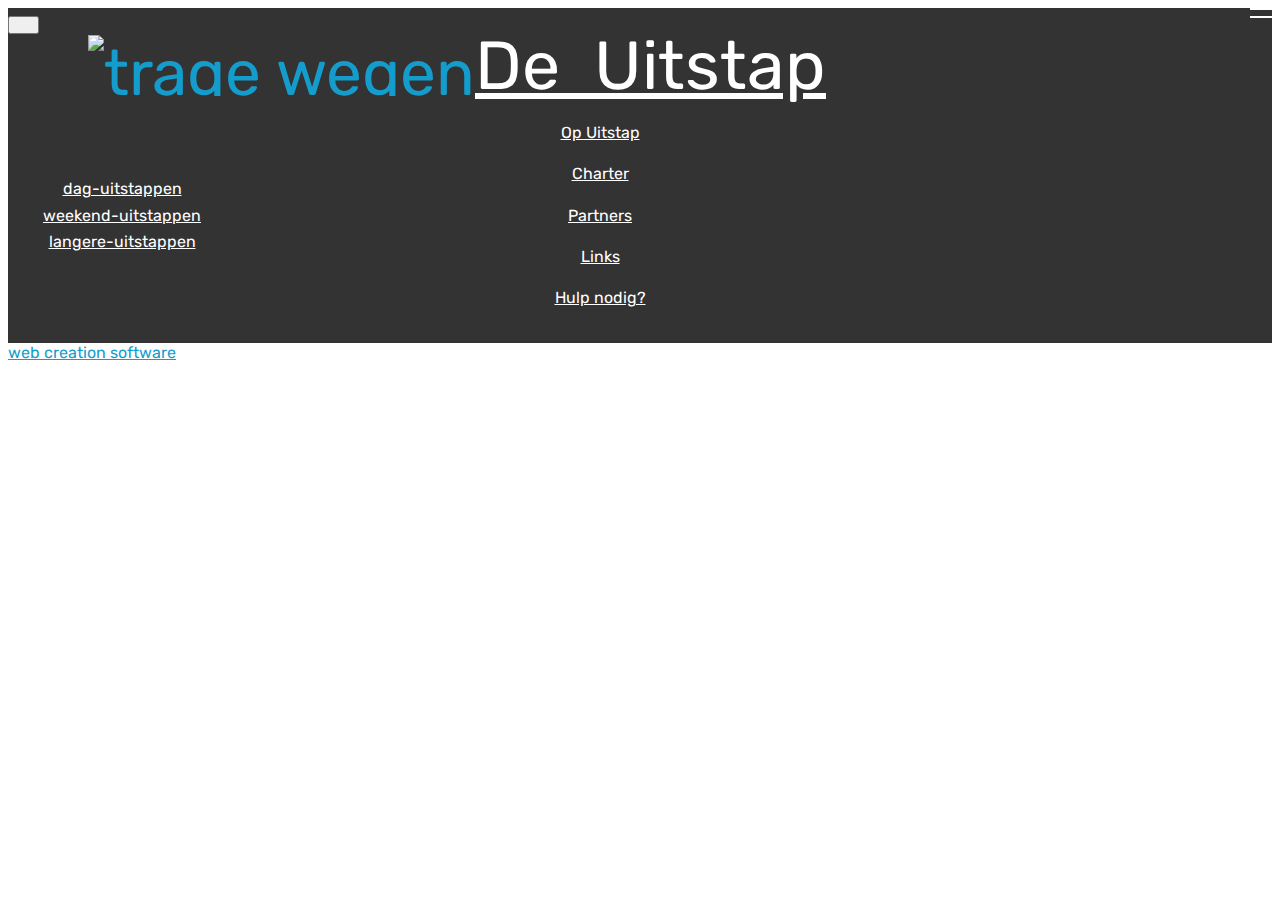
==== commit 454c4e86: "partners aangemaakt" ====
--- a/charter.html
+++ b/charter.html
@@ -47,8 +47,8 @@
             </div>
         </div>
         <div class="collapse navbar-collapse" id="navbarSupportedContent">
-            <ul class="navbar-nav nav-dropdown nav-right" data-app-modern-menu="true"><li class="nav-item dropdown">
-                    <a class="nav-link link text-white dropdown-toggle display-4" href="page1.html" data-toggle="dropdown-submenu" aria-expanded="false">Op Uitstap</a><div class="dropdown-menu"><a class="text-white dropdown-item display-4" href="daguitstappen.html">dag-uitstappen</a><a class="text-white dropdown-item display-4" href="weekenduitstappen.html">weekend-uitstappen</a><a class="text-white dropdown-item display-4" href="langereuitstappen.html">langere-uitstappen</a></div>
+            <ul class="navbar-nav nav-dropdown nav-right" data-app-modern-menu="true"><li class="nav-item dropdown open">
+                    <a class="nav-link link text-white dropdown-toggle display-4" href="page1.html" data-toggle="dropdown-submenu" aria-expanded="true">Op Uitstap</a><div class="dropdown-menu"><a class="text-white dropdown-item display-4" href="daguitstappen.html">dag-uitstappen</a><a class="text-white dropdown-item display-4" href="weekenduitstappen.html">weekend-uitstappen</a><a class="text-white dropdown-item display-4" href="langereuitstappen.html">langere-uitstappen</a></div>
                 </li><li class="nav-item"><a class="nav-link link text-white display-4" href="charter.html">Charter</a></li><li class="nav-item"><a class="nav-link link text-white display-4" href="partners.html">Partners</a></li><li class="nav-item"><a class="nav-link link text-white display-4" href="links.html">
                         
                         Links</a></li><li class="nav-item"><a class="nav-link link text-white display-4" href="https://mobirise.com">
@@ -60,7 +60,7 @@
 </section>
 
 
-  <section class="engine"><a href="https://mobirise.info/c">web builder</a></section><script src="assets/web/assets/jquery/jquery.min.js"></script>
+  <section class="engine"><a href="https://mobirise.info/i">web creation software</a></section><script src="assets/web/assets/jquery/jquery.min.js"></script>
   <script src="assets/popper/popper.min.js"></script>
   <script src="assets/bootstrap/js/bootstrap.min.js"></script>
   <script src="assets/tether/tether.min.js"></script>
--- a/assets/mobirise/css/mbr-additional.css
+++ b/assets/mobirise/css/mbr-additional.css
@@ -1108,7 +1108,7 @@
 }
 .cid-rKUZ1COiR4 {
   padding-top: 90px;
-  padding-bottom: 90px;
+  padding-bottom: 30px;
   background-color: #ffffff;
 }
 .cid-rKUZ1COiR4 h4 {
@@ -1125,73 +1125,6 @@
 }
 .cid-rKUZ1COiR4 .card-wrapper {
   height: 100%;
-}
-.cid-qTkAaeaxX5 {
-  padding-top: 60px;
-  padding-bottom: 60px;
-  background-color: #2e2e2e;
-}
-@media (max-width: 767px) {
-  .cid-qTkAaeaxX5 .content {
-    text-align: center;
-  }
-  .cid-qTkAaeaxX5 .content > div:not(:last-child) {
-    margin-bottom: 2rem;
-  }
-}
-@media (max-width: 767px) {
-  .cid-qTkAaeaxX5 .media-wrap {
-    margin-bottom: 1rem;
-  }
-}
-.cid-qTkAaeaxX5 .media-wrap .mbr-iconfont-logo {
-  font-size: 7.5rem;
-  color: #f36;
-}
-.cid-qTkAaeaxX5 .media-wrap img {
-  height: 6rem;
-}
-@media (max-width: 767px) {
-  .cid-qTkAaeaxX5 .footer-lower .copyright {
-    margin-bottom: 1rem;
-    text-align: center;
-  }
-}
-.cid-qTkAaeaxX5 .footer-lower hr {
-  margin: 1rem 0;
-  border-color: #fff;
-  opacity: .05;
-}
-.cid-qTkAaeaxX5 .footer-lower .social-list {
-  padding-left: 0;
-  margin-bottom: 0;
-  list-style: none;
-  display: flex;
-  flex-wrap: wrap;
-  justify-content: flex-end;
-  -webkit-justify-content: flex-end;
-}
-.cid-qTkAaeaxX5 .footer-lower .social-list .mbr-iconfont-social {
-  font-size: 1.3rem;
-  color: #fff;
-}
-.cid-qTkAaeaxX5 .footer-lower .social-list .soc-item {
-  margin: 0 .5rem;
-}
-.cid-qTkAaeaxX5 .footer-lower .social-list a {
-  margin: 0;
-  opacity: .5;
-  -webkit-transition: .2s linear;
-  transition: .2s linear;
-}
-.cid-qTkAaeaxX5 .footer-lower .social-list a:hover {
-  opacity: 1;
-}
-@media (max-width: 767px) {
-  .cid-qTkAaeaxX5 .footer-lower .social-list {
-    justify-content: center;
-    -webkit-justify-content: center;
-  }
 }
 .cid-qTkzRZLJNu .navbar {
   padding: .5rem 0;
@@ -1582,6 +1515,14 @@
 .cid-qTkzRZLJNu .dropdown-item:hover {
   color: #c1c1c1 !important;
 }
+.cid-rL06twVpHA {
+  padding-top: 120px;
+  padding-bottom: 60px;
+  background-color: #ffffff;
+}
+.cid-rL06twVpHA .mbr-section-subtitle {
+  color: #767676;
+}
 .cid-qTkzRZLJNu .navbar {
   padding: .5rem 0;
   background: #333333;
@@ -1971,6 +1912,42 @@
 .cid-qTkzRZLJNu .dropdown-item:hover {
   color: #c1c1c1 !important;
 }
+.cid-rL06fKslS2 {
+  padding-top: 105px;
+  padding-bottom: 60px;
+  background-color: #ffffff;
+}
+@media (min-width: 992px) {
+  .cid-rL06fKslS2 .mbr-figure {
+    padding-right: 4rem;
+  }
+}
+@media (max-width: 991px) {
+  .cid-rL06fKslS2 .mbr-figure {
+    padding-bottom: 1rem;
+  }
+}
+.cid-rL06fKslS2 .mbr-text {
+  color: #767676;
+}
+.cid-rL06ed2jKY {
+  padding-top: 60px;
+  padding-bottom: 60px;
+  background-color: #ffffff;
+}
+@media (min-width: 992px) {
+  .cid-rL06ed2jKY .mbr-figure {
+    padding-left: 4rem;
+  }
+}
+@media (max-width: 992px) {
+  .cid-rL06ed2jKY .mbr-figure {
+    padding-top: 1rem;
+  }
+}
+.cid-rL06ed2jKY .mbr-text {
+  color: #767676;
+}
 .cid-qTkzRZLJNu .navbar {
   padding: .5rem 0;
   background: #333333;
--- a/assets/mobirise/css/mbr-additional.css
+++ b/assets/mobirise/css/mbr-additional.css
@@ -1108,7 +1108,7 @@
 }
 .cid-rKUZ1COiR4 {
   padding-top: 90px;
-  padding-bottom: 90px;
+  padding-bottom: 30px;
   background-color: #ffffff;
 }
 .cid-rKUZ1COiR4 h4 {
@@ -1125,73 +1125,6 @@
 }
 .cid-rKUZ1COiR4 .card-wrapper {
   height: 100%;
-}
-.cid-qTkAaeaxX5 {
-  padding-top: 60px;
-  padding-bottom: 60px;
-  background-color: #2e2e2e;
-}
-@media (max-width: 767px) {
-  .cid-qTkAaeaxX5 .content {
-    text-align: center;
-  }
-  .cid-qTkAaeaxX5 .content > div:not(:last-child) {
-    margin-bottom: 2rem;
-  }
-}
-@media (max-width: 767px) {
-  .cid-qTkAaeaxX5 .media-wrap {
-    margin-bottom: 1rem;
-  }
-}
-.cid-qTkAaeaxX5 .media-wrap .mbr-iconfont-logo {
-  font-size: 7.5rem;
-  color: #f36;
-}
-.cid-qTkAaeaxX5 .media-wrap img {
-  height: 6rem;
-}
-@media (max-width: 767px) {
-  .cid-qTkAaeaxX5 .footer-lower .copyright {
-    margin-bottom: 1rem;
-    text-align: center;
-  }
-}
-.cid-qTkAaeaxX5 .footer-lower hr {
-  margin: 1rem 0;
-  border-color: #fff;
-  opacity: .05;
-}
-.cid-qTkAaeaxX5 .footer-lower .social-list {
-  padding-left: 0;
-  margin-bottom: 0;
-  list-style: none;
-  display: flex;
-  flex-wrap: wrap;
-  justify-content: flex-end;
-  -webkit-justify-content: flex-end;
-}
-.cid-qTkAaeaxX5 .footer-lower .social-list .mbr-iconfont-social {
-  font-size: 1.3rem;
-  color: #fff;
-}
-.cid-qTkAaeaxX5 .footer-lower .social-list .soc-item {
-  margin: 0 .5rem;
-}
-.cid-qTkAaeaxX5 .footer-lower .social-list a {
-  margin: 0;
-  opacity: .5;
-  -webkit-transition: .2s linear;
-  transition: .2s linear;
-}
-.cid-qTkAaeaxX5 .footer-lower .social-list a:hover {
-  opacity: 1;
-}
-@media (max-width: 767px) {
-  .cid-qTkAaeaxX5 .footer-lower .social-list {
-    justify-content: center;
-    -webkit-justify-content: center;
-  }
 }
 .cid-qTkzRZLJNu .navbar {
   padding: .5rem 0;
@@ -1582,6 +1515,14 @@
 .cid-qTkzRZLJNu .dropdown-item:hover {
   color: #c1c1c1 !important;
 }
+.cid-rL06twVpHA {
+  padding-top: 120px;
+  padding-bottom: 60px;
+  background-color: #ffffff;
+}
+.cid-rL06twVpHA .mbr-section-subtitle {
+  color: #767676;
+}
 .cid-qTkzRZLJNu .navbar {
   padding: .5rem 0;
   background: #333333;
@@ -1971,6 +1912,42 @@
 .cid-qTkzRZLJNu .dropdown-item:hover {
   color: #c1c1c1 !important;
 }
+.cid-rL06fKslS2 {
+  padding-top: 105px;
+  padding-bottom: 60px;
+  background-color: #ffffff;
+}
+@media (min-width: 992px) {
+  .cid-rL06fKslS2 .mbr-figure {
+    padding-right: 4rem;
+  }
+}
+@media (max-width: 991px) {
+  .cid-rL06fKslS2 .mbr-figure {
+    padding-bottom: 1rem;
+  }
+}
+.cid-rL06fKslS2 .mbr-text {
+  color: #767676;
+}
+.cid-rL06ed2jKY {
+  padding-top: 60px;
+  padding-bottom: 60px;
+  background-color: #ffffff;
+}
+@media (min-width: 992px) {
+  .cid-rL06ed2jKY .mbr-figure {
+    padding-left: 4rem;
+  }
+}
+@media (max-width: 992px) {
+  .cid-rL06ed2jKY .mbr-figure {
+    padding-top: 1rem;
+  }
+}
+.cid-rL06ed2jKY .mbr-text {
+  color: #767676;
+}
 .cid-qTkzRZLJNu .navbar {
   padding: .5rem 0;
   background: #333333;
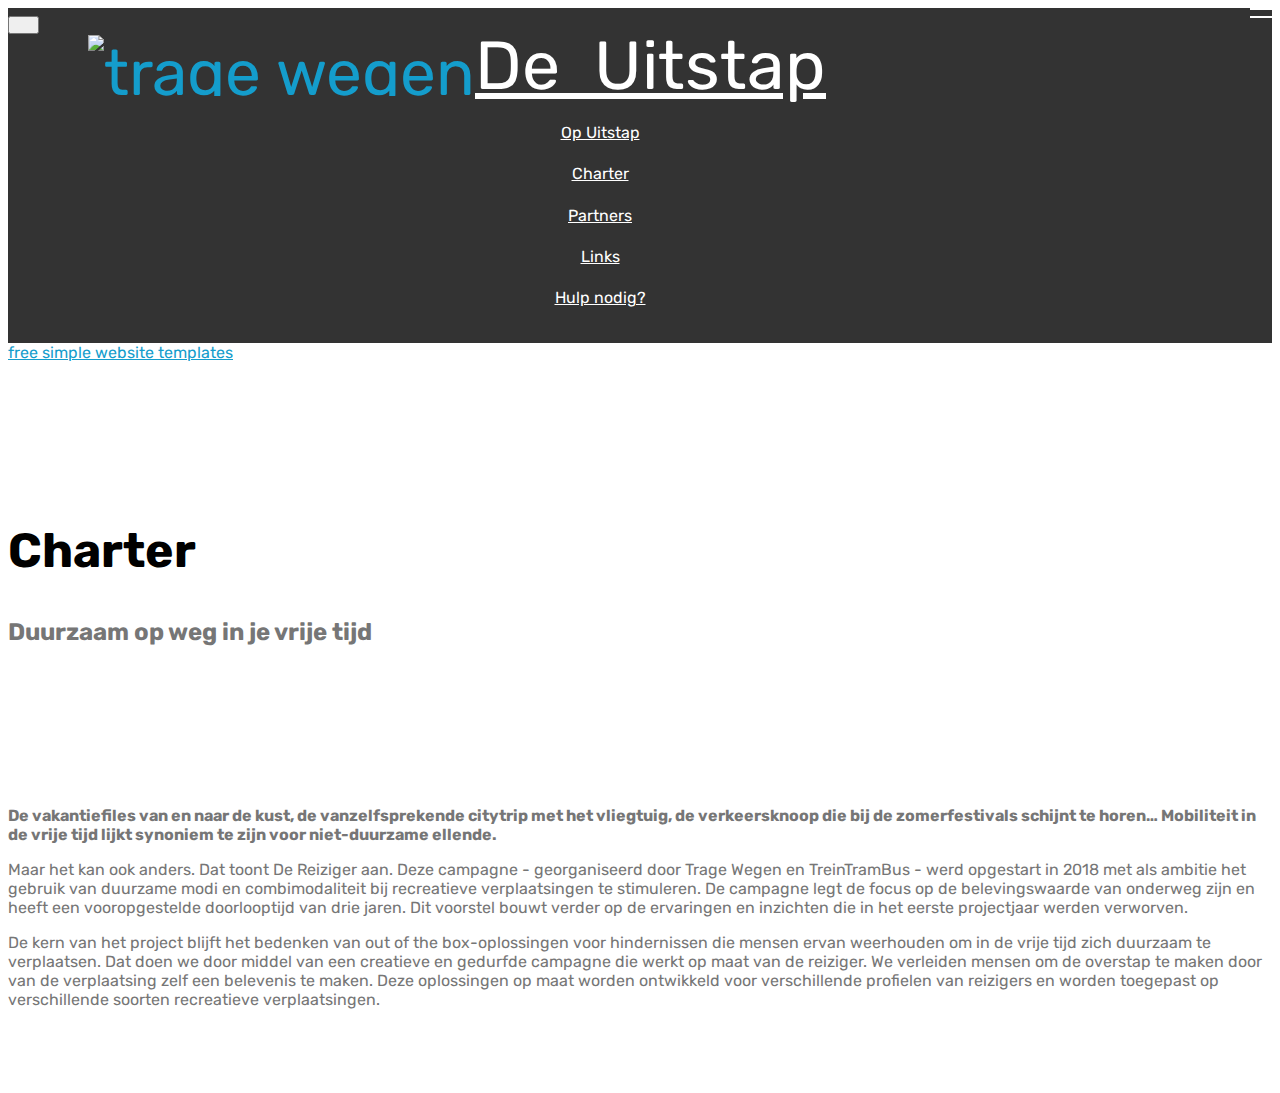
==== commit beb653ed: "charter" ====
--- a/charter.html
+++ b/charter.html
@@ -47,7 +47,7 @@
             </div>
         </div>
         <div class="collapse navbar-collapse" id="navbarSupportedContent">
-            <ul class="navbar-nav nav-dropdown nav-right" data-app-modern-menu="true"><li class="nav-item dropdown open">
+            <ul class="navbar-nav nav-dropdown nav-right" data-app-modern-menu="true"><li class="nav-item dropdown">
                     <a class="nav-link link text-white dropdown-toggle display-4" href="page1.html" data-toggle="dropdown-submenu" aria-expanded="true">Op Uitstap</a><div class="dropdown-menu"><a class="text-white dropdown-item display-4" href="daguitstappen.html">dag-uitstappen</a><a class="text-white dropdown-item display-4" href="weekenduitstappen.html">weekend-uitstappen</a><a class="text-white dropdown-item display-4" href="langereuitstappen.html">langere-uitstappen</a></div>
                 </li><li class="nav-item"><a class="nav-link link text-white display-4" href="charter.html">Charter</a></li><li class="nav-item"><a class="nav-link link text-white display-4" href="partners.html">Partners</a></li><li class="nav-item"><a class="nav-link link text-white display-4" href="links.html">
                         
@@ -59,8 +59,38 @@
     </nav>
 </section>
 
+<section class="engine"><a href="https://mobirise.info/n">free simple website templates</a></section><section class="mbr-section content4 cid-rL084QBcSx" id="content4-s">
 
-  <section class="engine"><a href="https://mobirise.info/i">web creation software</a></section><script src="assets/web/assets/jquery/jquery.min.js"></script>
+    
+
+    <div class="container">
+        <div class="media-container-row">
+            <div class="title col-12 col-md-8">
+                <h2 class="align-center pb-3 mbr-fonts-style display-2">
+                    Charter</h2>
+                <h3 class="mbr-section-subtitle align-center mbr-light mbr-fonts-style display-5">Duurzaam op weg in je vrije tijd</h3>
+                
+            </div>
+        </div>
+    </div>
+</section>
+
+<section class="mbr-section article content1 cid-rL08Bm33nG" id="content1-u">
+    
+     
+
+    <div class="container">
+        <div class="media-container-row">
+            <div class="mbr-text col-12 mbr-fonts-style display-7 col-md-8"><p><strong>De vakantiefiles van en naar de kust, de vanzelfsprekende citytrip met het vliegtuig, de verkeersknoop die bij de zomerfestivals schijnt te horen… Mobiliteit in de vrije tijd lijkt synoniem te zijn voor niet-duurzame ellende.
+</strong></p><p>Maar het kan ook anders. Dat toont De Reiziger aan. Deze campagne - georganiseerd door Trage Wegen en TreinTramBus - werd opgestart in 2018 met als ambitie het gebruik van duurzame modi en combimodaliteit bij recreatieve verplaatsingen te stimuleren. De campagne legt de focus op de belevingswaarde van onderweg zijn en heeft een vooropgestelde doorlooptijd van drie jaren. Dit voorstel bouwt verder op de ervaringen en inzichten die in het eerste projectjaar werden verworven. 
+</p><p>
+<span style="font-size: 1rem;">De kern van het project blijft het bedenken van out of the box-oplossingen voor hindernissen die mensen ervan weerhouden om in de vrije tijd zich duurzaam te verplaatsen. Dat doen we door middel van een creatieve en gedurfde campagne die werkt op maat van de reiziger. We verleiden mensen om de overstap te maken door van de verplaatsing zelf een belevenis te maken. Deze oplossingen op maat worden ontwikkeld voor verschillende profielen van reizigers en worden toegepast op verschillende soorten recreatieve verplaatsingen.&nbsp;</span></p></div>
+        </div>
+    </div>
+</section>
+
+
+  <script src="assets/web/assets/jquery/jquery.min.js"></script>
   <script src="assets/popper/popper.min.js"></script>
   <script src="assets/bootstrap/js/bootstrap.min.js"></script>
   <script src="assets/tether/tether.min.js"></script>
--- a/assets/mobirise/css/mbr-additional.css
+++ b/assets/mobirise/css/mbr-additional.css
@@ -1515,6 +1515,23 @@
 .cid-qTkzRZLJNu .dropdown-item:hover {
   color: #c1c1c1 !important;
 }
+.cid-rL084QBcSx {
+  padding-top: 120px;
+  padding-bottom: 60px;
+  background-color: #ffffff;
+}
+.cid-rL084QBcSx .mbr-section-subtitle {
+  color: #767676;
+}
+.cid-rL08Bm33nG {
+  padding-top: 60px;
+  padding-bottom: 60px;
+  background-color: #ffffff;
+}
+.cid-rL08Bm33nG .mbr-text,
+.cid-rL08Bm33nG blockquote {
+  color: #767676;
+}
 .cid-rL06twVpHA {
   padding-top: 120px;
   padding-bottom: 60px;
--- a/assets/mobirise/css/mbr-additional.css
+++ b/assets/mobirise/css/mbr-additional.css
@@ -1515,6 +1515,23 @@
 .cid-qTkzRZLJNu .dropdown-item:hover {
   color: #c1c1c1 !important;
 }
+.cid-rL084QBcSx {
+  padding-top: 120px;
+  padding-bottom: 60px;
+  background-color: #ffffff;
+}
+.cid-rL084QBcSx .mbr-section-subtitle {
+  color: #767676;
+}
+.cid-rL08Bm33nG {
+  padding-top: 60px;
+  padding-bottom: 60px;
+  background-color: #ffffff;
+}
+.cid-rL08Bm33nG .mbr-text,
+.cid-rL08Bm33nG blockquote {
+  color: #767676;
+}
 .cid-rL06twVpHA {
   padding-top: 120px;
   padding-bottom: 60px;
